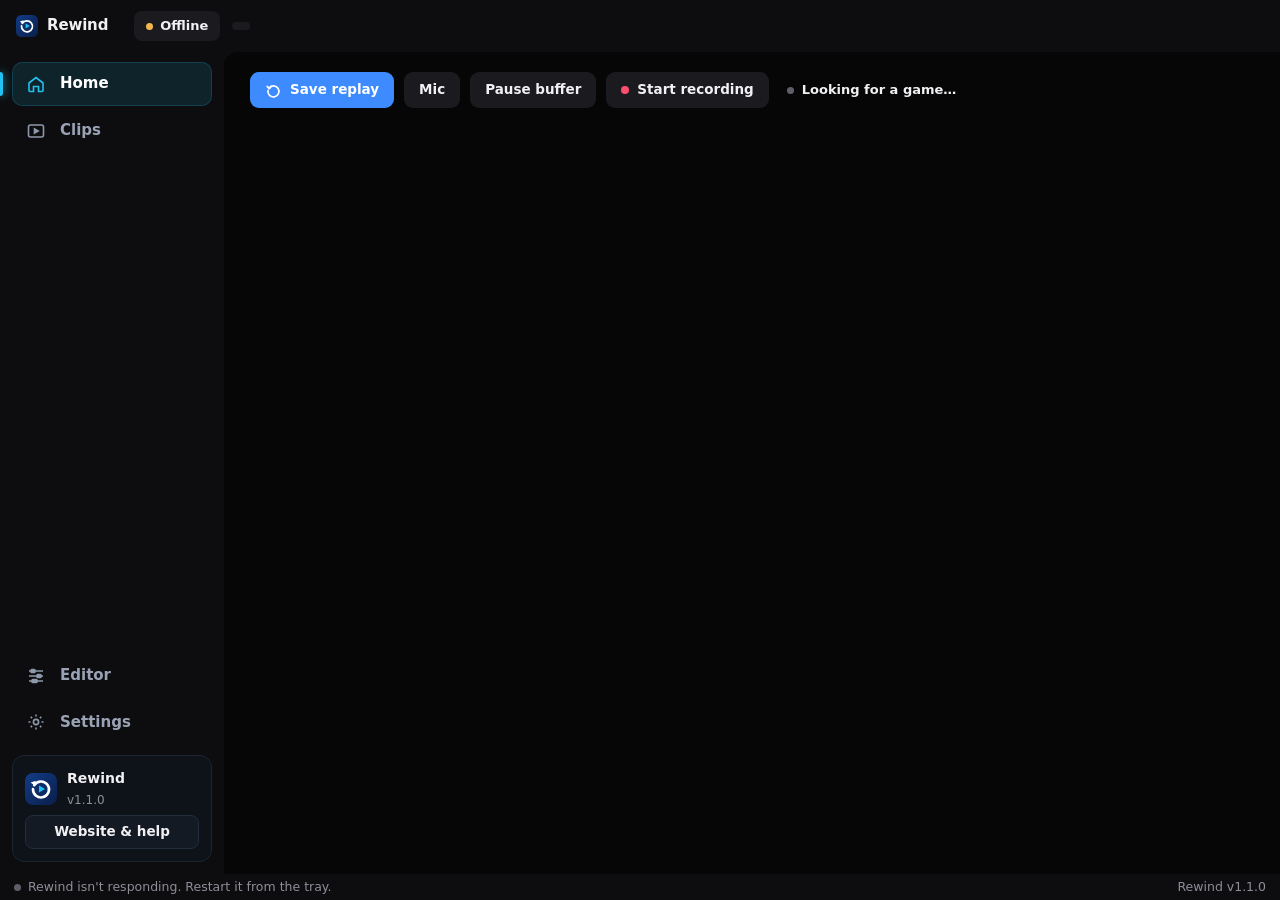
==== ui/index.html @ 93c22239 "Rewind v1.6.4" ====
<!DOCTYPE html>
<html lang="en">
<head>
<meta charset="utf-8">
<meta name="viewport" content="width=device-width, initial-scale=1">
<title>Rewind</title>
<style>
  :root {
    --chrome: #12161e;
    --canvas: #0e1219;
    --card: #151a23;
    --card-2: #1a202b;
    --line: #252c38;
    --line-2: #303848;
    --text: #e7ebf2;
    --muted: #8a93a4;
    --dim: #5c6577;
    --cyan: #22c1f1;
    --cyan-ink: #04202b;
    --cyan-soft: rgba(34, 193, 241, .14);
    --green: #3ddc84;
    --red: #f0566b;
    --amber: #f2b84b;
    color-scheme: dark;
  }
  * { box-sizing: border-box; }
  [hidden] { display: none !important; }
  html, body { height: 100%; }
  body {
    margin: 0; background: var(--chrome); color: var(--text); overflow: hidden;
    font: 14px/1.45 "Segoe UI Variable Text", "Segoe UI", system-ui, -apple-system, Roboto, sans-serif;
    display: grid; grid-template-rows: 44px 1fr 28px; grid-template-columns: 220px 1fr;
    grid-template-areas: "top top" "side main" "foot foot";
  }
  button, input, select { font: inherit; color: inherit; }
  button { cursor: pointer; }
  :focus-visible { outline: 2px solid var(--cyan); outline-offset: 2px; }

  /* title bar */
  .morewrap { display: flex; justify-content: center; padding: 18px 0 8px; }
  .top { grid-area: top; display: flex; align-items: center; padding: 0 0 0 14px; position: relative; user-select: none; }
  .brand { display: flex; align-items: center; gap: 9px; font-weight: 700; font-size: 14.5px; }
  .brand svg { width: 22px; height: 22px; }
  .crumb { color: var(--muted); font-size: 13px; padding-left: 12px; margin-left: 12px; border-left: 1px solid var(--line-2); }
  .pill {
    position: absolute; left: 50%; transform: translateX(-50%);
    display: inline-flex; align-items: center; gap: 7px; padding: 3px 12px; border-radius: 999px;
    font-size: 11.5px; font-weight: 700; letter-spacing: .08em; text-transform: uppercase;
    color: var(--green); background: rgba(61,220,132,.12); border: 1px solid rgba(61,220,132,.35);
  }
  .pill i { width: 7px; height: 7px; border-radius: 50%; background: currentColor; }
  .pill.paused { color: var(--muted); background: rgba(138,147,164,.1); border-color: var(--line-2); }
  .pill.saving { color: var(--cyan); background: var(--cyan-soft); border-color: rgba(34,193,241,.45); }
  .pill.error { color: var(--red); background: rgba(240,86,107,.12); border-color: rgba(240,86,107,.4); }
  .wincontrols { margin-left: auto; display: flex; height: 100%; }
  .wincontrols button {
    width: 46px; height: 100%; background: none; border: 0; color: var(--muted); display: grid; place-items: center;
  }
  .wincontrols button:hover { background: #1c222d; color: var(--text); }
  .wincontrols button.close:hover { background: #c42b1c; color: #fff; }
  .wincontrols button.on { color: var(--cyan); }
  .wincontrols svg { width: 14px; height: 14px; }

  /* sidebar */
  .side { grid-area: side; padding: 6px 10px 12px; display: flex; flex-direction: column; gap: 2px; }
  .nav {
    display: flex; align-items: center; gap: 12px; padding: 10px 12px; border-radius: 9px; border: 0;
    background: none; color: #c9cfda; text-align: left; font-size: 14.5px; font-weight: 600; position: relative;
  }
  .nav svg { width: 18px; height: 18px; color: var(--muted); }
  .nav:hover { background: #181d27; }
  .nav.active { background: #1a2130; color: var(--text); }
  .nav.active svg { color: var(--cyan); }
  .nav.active::before { content: ""; position: absolute; left: -10px; top: 9px; bottom: 9px; width: 3px; border-radius: 0 3px 3px 0; background: var(--cyan); }
  .nav .count { margin-left: auto; font-size: 12px; color: var(--muted); font-weight: 600; }
  .side .spacer { flex: 1; }
  .appcard { background: var(--card); border: 1px solid var(--line); border-radius: 12px; padding: 12px; margin-top: 8px; }
  .appcard .row { display: flex; align-items: center; gap: 10px; }
  .appcard svg { width: 32px; height: 32px; }
  .appcard b { display: block; font-size: 14px; }
  .appcard small { color: var(--muted); font-size: 12px; }
  .appcard .btn { width: 100%; margin-top: 10px; justify-content: center; }
  .appcard .btn + .btn { margin-top: 6px; }

  /* main panel */
  main {
    grid-area: main; margin: 0 10px 0 0; background: var(--canvas); border: 1px solid rgba(34,193,241,.55);
    border-radius: 14px; overflow-y: auto; scrollbar-color: #2a3240 transparent;
  }
  .page { display: none; padding: 24px 28px 40px; max-width: 1060px; margin: 0 auto; }
  .page.on { display: block; }
  h1 { font-size: 22px; margin: 0 0 4px; font-weight: 700; letter-spacing: -.01em; }
  .lede { color: var(--muted); margin: 0 0 20px; }

  .card { background: var(--card); border: 1px solid var(--line); border-radius: 12px; padding: 20px 22px; }
  .card + .card { margin-top: 16px; }
  .sect { display: flex; align-items: center; gap: 10px; font-size: 16px; font-weight: 700; margin: 0 0 4px; }
  .sect::before { content: ""; width: 3px; height: 16px; border-radius: 2px; background: var(--cyan); }
  .sect-note { color: var(--muted); margin: 0 0 16px; font-size: 13.5px; }

  .btn {
    display: inline-flex; align-items: center; gap: 8px; height: 34px; padding: 0 14px; border-radius: 8px;
    background: var(--card-2); border: 1px solid var(--line-2); font-weight: 600; font-size: 13.5px; white-space: nowrap;
  }
  .btn:hover { border-color: #3d4659; background: #1e2532; }
  .btn svg { width: 16px; height: 16px; }
  .btn.primary { background: var(--cyan); border-color: var(--cyan); color: var(--cyan-ink); }
  .btn.primary:hover { background: #4bcef5; }
  .btn.danger { color: var(--red); }
  .btn.danger.armed { background: var(--red); border-color: var(--red); color: #fff; }
  .btn:disabled { opacity: .5; cursor: default; }

  /* home hero */
  .hero { padding: 22px 22px 18px; }
  .hero-top { display: flex; align-items: flex-start; justify-content: space-between; gap: 20px; }
  .hero h2 { margin: 0; font-size: 26px; font-weight: 700; letter-spacing: -.015em; font-variant-numeric: tabular-nums; }
  .hero .how { margin: 6px 0 0; color: var(--muted); display: flex; align-items: center; gap: 8px; flex-wrap: wrap; }
  .keys { display: inline-flex; align-items: center; gap: 5px; }
  kbd {
    display: inline-block; min-width: 26px; padding: 2px 8px; border-radius: 6px; text-align: center;
    background: #222a37; border: 1px solid #343e50; border-bottom-width: 2px; color: var(--text);
    font: 600 12.5px/1.5 inherit; font-family: inherit;
  }
  .keys span { color: var(--dim); font-size: 12px; }
  .savebtn { height: 46px; padding: 0 22px; font-size: 15px; border-radius: 10px; }
  .savebtn svg { width: 18px; height: 18px; }
  .hero .err { margin: 12px 0 0; color: var(--red); font-size: 13.5px; }
  .hero .err:empty { display: none; }

  .tape { position: relative; margin-top: 20px; }
  .tape canvas { display: block; width: 100%; height: 160px; }
  .nowdot {
    position: absolute; right: -4px; top: 62px; width: 9px; height: 9px; border-radius: 50%;
    background: var(--cyan); box-shadow: 0 0 0 0 rgba(34,193,241,.5); animation: ping 2s ease-out infinite;
  }
  body.paused .nowdot, body.error .nowdot { background: var(--dim); animation: none; }
  @keyframes ping { 0% { box-shadow: 0 0 0 0 rgba(34,193,241,.55); } 70%, 100% { box-shadow: 0 0 0 10px rgba(34,193,241,0); } }
  .stats { display: flex; gap: 28px; margin-top: 14px; padding-top: 14px; border-top: 1px solid var(--line); flex-wrap: wrap; }
  .stat small { display: block; color: var(--muted); font-size: 12px; }
  .stat b { font-size: 14px; font-weight: 600; font-variant-numeric: tabular-nums; }

  .rowhead { display: flex; align-items: baseline; justify-content: space-between; margin: 28px 0 12px; }
  .rowhead h3 { margin: 0; font-size: 16px; }
  .link { background: none; border: 0; color: var(--cyan); font-weight: 600; padding: 0; }

  /* clips */
  .grid { display: grid; grid-template-columns: repeat(auto-fill, minmax(230px, 1fr)); gap: 14px; }
  .clip {
    background: var(--card); border: 1px solid var(--line); border-radius: 12px; overflow: hidden; padding: 0;
    text-align: left; display: block; width: 100%;
  }
  .clip:hover { border-color: #3a4457; }
  .clip:hover .shot img { transform: scale(1.03); }
  .shot { aspect-ratio: 16 / 9; background: #0a0d12; position: relative; overflow: hidden; }
  .shot img { width: 100%; height: 100%; object-fit: cover; display: block; transition: transform .25s; }
  .shot .new {
    position: absolute; left: 8px; top: 8px; background: var(--cyan); color: var(--cyan-ink);
    font-size: 11.5px; font-weight: 700; padding: 1px 8px; border-radius: 5px;
  }
  .clip .meta { padding: 10px 12px 12px; }
  .clip .meta b { display: block; font-size: 13.5px; white-space: nowrap; overflow: hidden; text-overflow: ellipsis; }
  .clip .meta small { color: var(--muted); font-size: 12px; font-variant-numeric: tabular-nums; }
  .empty {
    border: 1px dashed var(--line-2); border-radius: 12px; padding: 34px; text-align: center; color: var(--muted);
  }
  .empty b { display: block; color: var(--text); font-size: 15px; margin-bottom: 4px; }

  /* settings rows */
  .set { display: flex; align-items: center; justify-content: space-between; gap: 20px; padding: 12px 0; }
  .set + .set { border-top: 1px solid #1e2430; }
  .set .lbl b { display: block; font-weight: 600; }
  .set .lbl small { color: var(--muted); font-size: 12.5px; }
  .seg { display: inline-flex; background: #11161e; border: 1px solid var(--line-2); border-radius: 8px; overflow: hidden; flex-shrink: 0; }
  .seg button { background: none; border: 0; padding: 7px 14px; color: #b8c0cd; font-weight: 600; font-size: 13px; display: inline-flex; align-items: center; gap: 6px; }
  .seg button + button { border-left: 1px solid var(--line); }
  .seg button:hover { color: var(--text); }
  .seg button.on { background: var(--cyan); color: var(--cyan-ink); }
  .seg button:disabled { color: var(--dim); cursor: default; }
  .seg .dot { width: 6px; height: 6px; border-radius: 50%; background: var(--green); }
  .seg button.on .dot { background: var(--cyan-ink); }
  select {
    height: 36px; min-width: 240px; padding: 0 12px; border-radius: 8px; background: #11161e; border: 1px solid var(--line-2);
  }
  .switch { position: relative; width: 40px; height: 22px; flex-shrink: 0; }
  .switch input { position: absolute; opacity: 0; inset: 0; margin: 0; cursor: pointer; }
  .switch span { position: absolute; inset: 0; border-radius: 999px; background: #2a3140; transition: background .15s; pointer-events: none; }
  .switch span::after { content: ""; position: absolute; left: 3px; top: 3px; width: 16px; height: 16px; border-radius: 50%; background: #c5ccd8; transition: transform .15s; }
  .switch input:checked + span { background: var(--cyan); }
  .switch input:checked + span::after { transform: translateX(18px); background: #fff; }
  .switch input:focus-visible + span { outline: 2px solid var(--cyan); outline-offset: 2px; }
  .hk { display: flex; align-items: center; gap: 10px; }
  .hk.listening kbd { border-color: var(--cyan); }
  .warn { color: var(--amber); font-size: 12.5px; }
  .path { font-size: 12.5px; color: var(--muted); max-width: 420px; overflow: hidden; text-overflow: ellipsis; white-space: nowrap; direction: rtl; text-align: left; }
  .gpu-line { display: flex; align-items: center; gap: 10px; padding: 4px 0 14px; }
  .gpu-line i { width: 8px; height: 8px; border-radius: 50%; background: var(--green); flex-shrink: 0; }
  .gpu-line.cpu i { background: var(--amber); }
  .gpu-line small { display: block; color: var(--muted); font-size: 12.5px; }

  /* game bar + notice */
  .gamebar { display: flex; align-items: center; gap: 10px; margin-top: 14px; flex-wrap: wrap; }
  .chip {
    display: inline-flex; align-items: center; gap: 8px; height: 30px; padding: 0 12px; border-radius: 999px;
    background: #11161e; border: 1px solid var(--line-2); font-size: 13px; font-weight: 600; color: #c9cfda;
  }
  .chip i { width: 7px; height: 7px; border-radius: 50%; background: var(--dim); }
  .chip.live { border-color: rgba(61,220,132,.4); color: var(--text); }
  .chip.live i { background: var(--green); }
  .chip.away i { background: var(--amber); }
  .chip small { color: var(--muted); font-weight: 500; }
  .chip button { background: none; border: 0; color: var(--muted); padding: 0 0 0 2px; font-size: 15px; line-height: 1; }
  .chip button:hover { color: var(--text); }
  .notice {
    margin: 14px 0 0; padding: 10px 14px; border-radius: 9px; font-size: 13.5px;
    background: var(--cyan-soft); border: 1px solid rgba(34,193,241,.35); color: #cdeefb;
  }
  .notice:empty { display: none; }
  .chips { display: flex; flex-wrap: wrap; gap: 8px; }
  .filters { display: flex; flex-wrap: wrap; gap: 8px; margin: 0 0 16px; }
  .filters button { height: 32px; padding: 0 14px; border-radius: 999px; background: #11161e; border: 1px solid var(--line-2); font-weight: 600; font-size: 13px; color: #b8c0cd; }
  .filters button.on { background: var(--cyan); border-color: var(--cyan); color: var(--cyan-ink); }
  .stack { display: flex; flex-direction: column; align-items: flex-end; gap: 8px; }
  .subhead { font-weight: 600; margin: 4px 0 8px; }

  /* footer */
  footer { grid-area: foot; display: flex; align-items: center; justify-content: space-between; padding: 0 14px; font-size: 12.5px; color: var(--muted); }
  footer .st { display: flex; align-items: center; gap: 7px; }
  footer .st i { width: 7px; height: 7px; border-radius: 50%; background: var(--green); }
  body.paused footer .st i { background: var(--dim); }
  body.error footer .st i { background: var(--red); }

  /* player */
  .modal { position: fixed; inset: 0; background: rgba(5,7,11,.72); display: none; place-items: center; padding: 30px; z-index: 10; }
  .modal.on { display: grid; }
  .player { width: min(960px, 100%); background: var(--card); border: 1px solid var(--line-2); border-radius: 14px; overflow: hidden; }
  .player video { display: block; width: 100%; aspect-ratio: 16 / 9; max-height: 62vh; background: #000; }
  .player .bar { display: flex; align-items: center; gap: 10px; padding: 14px 16px; }
  .player input[type=text] {
    flex: 1; min-width: 0; height: 36px; padding: 0 12px; border-radius: 8px; background: #11161e; border: 1px solid var(--line-2);
  }
  .player .x { margin-left: 4px; }

  /* toasts */
  .toasts { position: fixed; right: 26px; bottom: 44px; display: flex; flex-direction: column; gap: 10px; z-index: 20; }
  .toast {
    width: 340px; background: #1a212d; border: 1px solid var(--line-2); border-left: 3px solid var(--cyan);
    border-radius: 10px; padding: 12px 14px; box-shadow: 0 12px 30px rgba(0,0,0,.4);
    animation: in .22s ease-out;
  }
  .toast.error { border-left-color: var(--red); }
  .toast b { display: block; font-size: 14px; }
  .toast small { display: block; color: var(--muted); white-space: nowrap; overflow: hidden; text-overflow: ellipsis; }
  .toast .acts { display: flex; gap: 8px; margin-top: 10px; }
  .toast .btn { height: 30px; font-size: 12.5px; }
  @keyframes in { from { transform: translateY(8px); opacity: 0; } }

  @media (prefers-reduced-motion: reduce) {
    .nowdot, .toast { animation: none; }
    .shot img { transition: none; }
  }
  @media (max-width: 860px) {
    body { grid-template-columns: 64px 1fr; }
    .nav span, .nav .count, .appcard, .crumb { display: none; }
    .hero-top { flex-direction: column; }
    .set { flex-direction: column; align-items: flex-start; }
  }

  /* ===== flat, dark, library-first look ===== */
  :root { --chrome: #0d0d0f; --canvas: #060607; --card: #131316; --card-2: #1b1b1f; --line: #202025; --line-2: #2c2c33;
    --text: #f1f1f3; --muted: #8e8e99; --dim: #5f5f69; --cyan: #3d8bff; --cyan-ink: #fff; --cyan-soft: rgba(61, 139, 255, .14); --accent: #3d8bff; }
  body { grid-template-columns: 224px 1fr; grid-template-rows: 52px 1fr 26px; background: var(--chrome);
    font-family: Inter, "Segoe UI Variable Text", "Segoe UI", system-ui, sans-serif; }

  /* title bar */
  .top { gap: 12px; padding-left: 16px; }
  .brand { font-size: 15px; letter-spacing: -.01em; }
  .pill { position: static; transform: none; margin-left: 14px; padding: 6px 12px; border-radius: 8px; background: var(--card-2); border: 0; box-shadow: none;
    color: var(--text); font-size: 13px; font-weight: 600; letter-spacing: 0; text-transform: none; }
  .pill i { background: #ef4458; }
  .pill.paused i { background: var(--dim); } .pill.saving i { background: var(--accent); } .pill.error i { background: #f2b84b; }
  .pill.paused, .pill.saving, .pill.error { color: var(--text); background: var(--card-2); border: 0; }
  .keychip { display: inline-flex; align-items: center; gap: 8px; padding: 4px 12px 4px 6px; border-radius: 8px; background: var(--card-2); font-size: 13px; font-weight: 600; }
  .keychip .keys { gap: 3px; } .keychip kbd { background: #2a2a31; border: 0; border-radius: 5px; padding: 1px 7px; font-size: 11.5px; font-weight: 700; min-width: 0; }
  .keychip .keys span { display: none; }

  /* sidebar: labelled items, teal active pill, app card at the bottom */
  .side { padding: 10px 12px 12px; gap: 3px; align-items: stretch; }
  .nav { width: auto; height: auto; padding: 11px 14px; justify-content: flex-start; gap: 14px; border-radius: 10px; font-size: 15px; font-weight: 600; color: #9aa3b5; }
  .nav span { display: inline; }
  .nav svg { width: 20px; height: 20px; color: #8e98ab; }
  .nav:hover { background: #12161d; color: #e7ebf2; }
  .nav.active { background: rgba(34, 193, 241, .12); color: #fff; box-shadow: inset 0 0 0 1px rgba(34, 193, 241, .18); }
  .nav.active svg { color: var(--accent2); }
  .nav.active::before { display: block; content: ""; position: absolute; left: -12px; top: 10px; bottom: 10px; width: 3px; border-radius: 0 3px 3px 0; background: var(--accent2); box-shadow: 0 0 10px var(--accent2); }
  .nav .count { margin-left: auto; font-size: 12px; color: var(--muted); }
  .appcard { background: #0e1219; border: 1px solid #1c2430; border-radius: 12px; padding: 12px; margin: 8px 0 0; }
  .appcard .row { display: flex; }
  .appcard .btn { width: 100%; height: 34px; padding: 0 12px; justify-content: center; font-size: 13.5px; border-radius: 8px; margin-top: 10px; background: #141a24; border: 1px solid #232d3d; }
  .appcard .btn:hover { background: #19212e; }
  .appcard #updatebtn { background: #25c26e; border-color: transparent; color: #04170d; margin-top: 10px; }
  .appcard #updatebtn + #sitebtn { margin-top: 6px; }
  :root { --accent2: #22c1f1; }

  /* content */
  main { margin: 0; border: 0; border-radius: 14px 0 0 0; background: var(--canvas); }
  .page { max-width: none; padding: 20px 26px 40px; }
  .btn { border-radius: 9px; background: var(--card-2); border-color: transparent; height: 36px; }
  .btn:hover { background: #24242a; border-color: transparent; }
  .btn.primary, .seg button.on, .filters button.on { background: var(--accent); border-color: transparent; color: #fff; }
  .btn.primary:hover { background: #5599ff; filter: none; }
  .btn.on { background: #1d2c4a; color: #8db9ff; }
  .card { background: var(--card); border: 0; border-radius: 12px; }
  .sect::before { display: none; }
  .seg { background: #0e0e11; border-color: var(--line-2); }
  .switch input:checked + span { background: var(--accent); }
  select { background: #0e0e11; }

  .toolbar { display: flex; align-items: center; gap: 10px; flex-wrap: wrap; margin-bottom: 8px; }
  .toolbar .btn svg { width: 17px; height: 17px; }
  .toolbar .chip { margin-left: 8px; background: none; border: 0; padding: 0; color: var(--text); }
  .statline { color: var(--muted); font-size: 12.5px; }
  .toolbar .count { margin-left: auto; color: var(--muted); font-size: 13px; }
  .notice { border-radius: 9px; }
  .err { color: #ff6b7d; font-size: 13.5px; margin: 6px 0 0; } .err:empty { display: none; }
  .hero2 { display: none; }

  .gh { margin: 26px 0 12px; font-size: 20px; font-weight: 700; letter-spacing: -.01em; }
  .grid { grid-template-columns: repeat(auto-fill, minmax(270px, 1fr)); gap: 16px; }
  .clip { background: var(--card); border: 0; border-radius: 12px; overflow: hidden; display: block; cursor: pointer; transition: background .15s; }
  .clip:hover { background: #18181c; }
  .clip:hover .shot img { transform: none; }
  .clip .shot { aspect-ratio: 16 / 9; position: relative; background: #000; }
  .clip .shot img { width: 100%; height: 100%; object-fit: cover; display: block; }
  .dur { position: absolute; right: 8px; bottom: 8px; padding: 1px 7px; border-radius: 6px; background: rgba(0,0,0,.72); font-size: 12px; font-weight: 700; font-variant-numeric: tabular-nums; }
  .clip .shot .new { left: 8px; top: 8px; background: var(--accent); color: #fff; box-shadow: none; border-radius: 6px; font-size: 11px; }
  .cbody { padding: 12px 14px 4px; }
  .cbody b { display: block; font-size: 15px; font-weight: 700; white-space: nowrap; overflow: hidden; text-overflow: ellipsis; }
  .cmeta { display: flex; align-items: center; gap: 6px; margin-top: 3px; color: var(--muted); font-size: 12.5px; white-space: nowrap; overflow: hidden; }
  .cmeta i { width: 3px; height: 3px; border-radius: 50%; background: var(--dim); flex-shrink: 0; }
  .cacts { display: flex; align-items: center; justify-content: space-between; padding: 8px 12px 12px 14px; }
  .watch { display: inline-flex; align-items: center; gap: 8px; font-weight: 650; font-size: 14px; color: #d8d8de; }
  .watch svg { width: 16px; height: 16px; }
  .clip:hover .watch { color: #fff; }
  .ico { width: 32px; height: 32px; border-radius: 8px; border: 0; background: none; color: var(--muted); display: grid; place-items: center; }
  .ico:hover { background: #26262c; color: #fff; }
  .ico svg { width: 18px; height: 18px; }
  .empty { border-color: var(--line-2); }
  .rowhead { margin-top: 18px; }
  .filters button { background: var(--card-2); border-color: transparent; }

  footer { background: none; }
  @media (max-width: 860px) { body { grid-template-columns: 68px 1fr; } .keychip { display: none; } .nav { justify-content: center; padding: 11px 0; } .nav span, .nav .count, .appcard { display: none; } }

  /* ===== player + trim editor ===== */
  .modal { background: rgba(2, 2, 3, .88); gap: 14px; grid-auto-flow: column; grid-template-columns: 56px minmax(0, 1060px) 56px; justify-content: center; align-items: center; padding: 20px; }
  .navarrow { width: 48px; height: 48px; border-radius: 50%; border: 0; background: rgba(255,255,255,.06); color: #fff; display: grid; place-items: center; }
  .navarrow:hover { background: rgba(255,255,255,.14); } .navarrow:disabled { opacity: .25; cursor: default; }
  .navarrow svg { width: 24px; height: 24px; }
  .viewer { background: #0e0e10; border-radius: 14px; overflow: hidden; display: flex; flex-direction: column; max-height: calc(100vh - 40px); }
  .vhead { display: flex; align-items: center; gap: 10px; padding: 12px 14px; }
  .vhead input { flex: 1; min-width: 0; height: 36px; padding: 0 10px; border-radius: 8px; border: 1px solid transparent; background: transparent; font-size: 16px; font-weight: 700; }
  .vhead input:hover { background: #17171a; } .vhead input:focus { background: #17171a; border-color: var(--line-2); outline: 0; }
  .vmeta { color: var(--muted); font-size: 12.5px; white-space: nowrap; }
  .vstage { position: relative; background: #000; height: min(52vh, 560px); flex: none; overflow: hidden; cursor: pointer; }
  .vstage video { position: absolute; inset: 0; width: 100%; height: 100%; object-fit: contain; display: block; }
  .vbar { position: absolute; left: 0; right: 0; bottom: 0; padding: 40px 14px 8px; background: linear-gradient(transparent, rgba(0,0,0,.78)); opacity: 0; transition: opacity .15s; cursor: default; }
  .vstage:hover .vbar, .vstage.paused .vbar { opacity: 1; }
  .vprog { height: 4px; border-radius: 2px; background: rgba(255,255,255,.25); margin-bottom: 6px; position: relative; cursor: pointer; }
  .vprog i { position: absolute; left: 0; top: 0; bottom: 0; width: 0; border-radius: 2px; background: #fff; }
  .vctl { display: flex; align-items: center; gap: 10px; font-size: 13px; font-weight: 600; font-variant-numeric: tabular-nums; }
  .vctl button { width: 34px; height: 34px; border: 0; border-radius: 8px; background: none; color: #fff; display: grid; place-items: center; }
  .vctl button:hover { background: rgba(255,255,255,.14); } .vctl svg { width: 20px; height: 20px; }
  .vctl input[type=range] { width: 84px; accent-color: #fff; }
  .grow { flex: 1; }

  .editor { padding: 12px 18px 6px; position: relative; z-index: 1; background: #0e0e10; flex: none; }
  .ruler { position: relative; height: 26px; margin: 0 0 4px; color: #9a9aa5; font-size: 12px; font-variant-numeric: tabular-nums; user-select: none; }
  .ruler span { position: absolute; top: 0; transform: translateX(-50%); }
  .ruler span:first-child { transform: none; } .ruler span.last { transform: translateX(-100%); }
  .ruler i { position: absolute; bottom: 0; width: 1px; height: 5px; background: #4a4a54; }
  .ruler i.big { height: 9px; background: #6a6a76; }
  .strip { position: relative; height: 60px; border-radius: 9px; background: #17171a; user-select: none; touch-action: none; cursor: pointer; }
  .strip canvas { position: absolute; inset: 0; width: 100%; height: 100%; border-radius: 9px; }
  .dim { position: absolute; top: 0; bottom: 0; background: rgba(0,0,0,.66); pointer-events: none; }
  .dim.l { left: 0; border-radius: 9px 0 0 9px; } .dim.r { right: 0; border-radius: 0 9px 9px 0; }
  .strip .sel { position: absolute; top: -2px; bottom: -2px; border: 2px solid #fff; border-radius: 9px; pointer-events: none; }
  .h { position: absolute; top: -2px; bottom: -2px; width: 14px; background: #fff; pointer-events: auto; cursor: ew-resize; }
  .h::after { content: ""; position: absolute; left: 50%; top: 50%; width: 2px; height: 20px; margin: -10px 0 0 -1px; border-radius: 1px; background: #222; }
  .h.l { left: -9px; border-radius: 8px 0 0 8px; } .h.r { right: -9px; border-radius: 0 8px 8px 0; }
  .playhead { position: absolute; top: -8px; bottom: -4px; width: 2px; margin-left: -1px; background: var(--accent); pointer-events: none; box-shadow: 0 0 0 1px rgba(0,0,0,.4); }
  .playhead::before { content: ""; position: absolute; left: -4px; top: 0; width: 10px; height: 10px; border-radius: 50%; background: var(--accent); }
  .erow { display: flex; align-items: center; gap: 10px; padding: 14px 0 10px; flex-wrap: wrap; }
  .tinfo { color: var(--muted); font-size: 13px; font-variant-numeric: tabular-nums; } .tinfo b { color: var(--text); }
  .vhint { margin: 0; padding: 4px 18px 14px; color: var(--dim); font-size: 12.5px; text-align: center; }
  .vhint kbd { padding: 0 6px; font-size: 11px; }
  @media (max-width: 860px) { .modal { grid-template-columns: minmax(0, 1fr); } .navarrow { display: none; } .vmeta { display: none; } }

  /* ===== selecting clips ===== */
  .chk { position: absolute; left: 8px; top: 8px; width: 24px; height: 24px; border-radius: 7px; border: 2px solid rgba(255,255,255,.85); background: rgba(0,0,0,.45);
    color: transparent; display: grid; place-items: center; padding: 0; opacity: 0; transition: opacity .12s; z-index: 2; }
  .chk svg { width: 15px; height: 15px; }
  .clip:hover .chk, .clip:focus-within .chk, body.selecting .chk { opacity: 1; }
  .clip.picked .chk { background: var(--accent); border-color: var(--accent); color: #fff; opacity: 1; }
  .clip.picked { background: #172033; box-shadow: inset 0 0 0 2px var(--accent); }
  .clip.picked .shot img { filter: brightness(.7); }
  .clip .shot .new { left: 40px; }
  .selbar { position: fixed; left: calc(50% + 112px); bottom: 42px; transform: translateX(-50%); z-index: 8; display: flex; align-items: center; gap: 10px;
    padding: 10px 12px 10px 18px; border-radius: 14px; background: #1a1a1f; border: 1px solid #2c2c33; box-shadow: 0 14px 40px rgba(0,0,0,.6); }
  .selbar span { font-weight: 700; margin-right: 8px; white-space: nowrap; }
  .selbar .btn.danger { background: #3a1a20; color: #ff7b8c; } .selbar .btn.danger.armed { background: #e0364f; color: #fff; }

  /* ===== update banner ===== */
  .updbar { position: sticky; top: 0; z-index: 6; display: flex; align-items: center; gap: 16px; margin: 0; padding: 12px 22px;
    background: linear-gradient(90deg, rgba(34, 193, 241, .16), rgba(34, 193, 241, .06)); border-bottom: 1px solid rgba(34, 193, 241, .3); backdrop-filter: blur(8px); }
  .updtext { flex: 1; min-width: 0; font-size: 14px; } .updtext b { font-weight: 700; } .updtext span { color: #b7c2d6; }
  .updprog { height: 4px; border-radius: 2px; background: rgba(255,255,255,.12); margin-top: 8px; max-width: 420px; overflow: hidden; }
  .updprog i { display: block; height: 100%; width: 0; background: var(--accent2); transition: width .2s; }
  .updbtns { display: flex; gap: 8px; flex-shrink: 0; }
  .updbtns .btn { height: 32px; font-size: 13px; }

  /* ===== vertical formats ===== */
  .vrow { display: flex; height: min(52vh, 560px); flex: none; background: #000; }
  .vrow .vstage { flex: 1; height: 100%; min-width: 0; }
  .vpanel { display: flex; flex-direction: column; align-items: center; gap: 6px; padding: 10px 14px; background: #08080a; border-left: 1px solid #1c1c20; width: calc(min(52vh, 560px) * 0.5625 + 28px); flex: none; }
  .vpanel[hidden] { display: none; }
  .vpanel canvas { flex: 1; min-height: 0; aspect-ratio: 9 / 16; max-width: 100%; border-radius: 10px; background: #000; cursor: grab; touch-action: none; }
  .vpanel canvas:active { cursor: grabbing; }
  .vpl { color: var(--dim); font-size: 11.5px; }
  .fmtrow { display: flex; align-items: center; gap: 12px; flex-wrap: wrap; padding: 2px 0 12px; }
  .fmtrow .fl { color: var(--muted); font-size: 13px; font-weight: 600; }
  .fmtrow .seg button { padding: 6px 12px; }
  .zoomctl { display: inline-flex; align-items: center; gap: 8px; font-size: 13px; color: var(--muted); } .zoomctl input { width: 130px; accent-color: #fff; } .zoomctl b { color: var(--text); min-width: 34px; }
  .fnote { color: var(--dim); font-size: 12.5px; }
  @media (max-width: 860px) { .vpanel { width: 160px; } }

  /* ===== hotkeys ===== */
  .hkrow .lbl { display: flex; align-items: center; gap: 14px; }
  .hkic { width: 30px; height: 30px; border-radius: 8px; display: grid; place-items: center; flex-shrink: 0; background: #1b1b1f; }
  .hkic svg { width: 18px; height: 18px; } .hkic.hkclip { color: #c8f24a; } .hkic.rec { color: #3ddc84; } .hkic.bm { color: #a78bfa; }
  .hkctl { display: flex; align-items: center; gap: 10px; }
  .hkkey { min-width: 230px; height: 42px; padding: 0 14px; border-radius: 10px; border: 1px solid transparent; background: #050506; color: #fff; font-weight: 700; font-size: 13px; display: inline-flex; align-items: center; justify-content: center; gap: 6px; }
  .hkkey:hover { border-color: #34343c; } .hkkey.listening { border-color: var(--accent); color: var(--accent); }
  .hkkey svg { width: 16px; height: 16px; } .hkkey .keys { gap: 4px; } .hkkey kbd { background: #1d1d22; border: 0; padding: 1px 8px; }
  .hkctl select { height: 42px; min-width: 150px; border-radius: 10px; background: #050506; border: 1px solid transparent; }
  .hkx { font-size: 20px; line-height: 1; }
  .hkctl select.hkmode { min-width: 128px; }
  @media (max-width: 1000px) { .hkkey { min-width: 140px; } }

  /* ===== long recording on Home ===== */
  #recbtn.recording { background: #3a1a20; color: #ff7b8c; }
  #recbtn.recording::before { content: ""; width: 8px; height: 8px; border-radius: 50%; background: #ff4d6d; animation: rec 1.6s infinite; }
  #recbtn:not(.recording)::before { content: ""; width: 8px; height: 8px; border-radius: 50%; background: #ff4d6d; }

  /* ===== bookmarks in the player ===== */
  .bmflag { position: absolute; top: 2px; width: 18px; height: 22px; margin-left: -9px; color: #a78bfa; cursor: pointer; display: grid; place-items: center; }
  .bmflag svg { width: 15px; height: 15px; } .bmflag:hover { color: #fff; }

  /* ===== share menu ===== */
  .sharewrap { position: relative; }
  .sharemenu { position: absolute; right: 0; top: 46px; width: 360px; z-index: 30; background: #17171b; border: 1px solid #2c2c33; border-radius: 14px; padding: 6px 16px 14px; box-shadow: 0 18px 50px rgba(0,0,0,.6); }
  .shr { padding: 12px 0; border-bottom: 1px solid #25252b; } .shr:last-of-type { border-bottom: 0; }
  .shr b { display: block; font-size: 14px; } .shr small { display: block; color: var(--muted); font-size: 12.5px; margin: 2px 0 9px; }
  .linkrow { display: flex; gap: 8px; align-items: center; margin-top: 4px; } .linkrow select { flex: 1; height: 34px; min-width: 0; }
  .linkrow input { flex: 1; min-width: 0; height: 34px; border-radius: 8px; border: 1px solid var(--line-2); background: #0e0e11; padding: 0 10px; }
  .consent { margin-top: 10px; padding: 10px 12px; border-radius: 10px; background: #1f1c10; border: 1px solid #4a4220; font-size: 12.5px; } .consent p { margin: 0 0 8px; color: #e9dfae; }
  .shstat { margin: 4px 0 0; font-size: 12.5px; color: var(--muted); min-height: 16px; } .shstat.bad { color: #ff7b8c; }
</style>
<link rel="stylesheet" href="/editor.css">
</head>
<body class="paused">

<svg width="0" height="0" style="position:absolute" aria-hidden="true">
  <defs>
    <linearGradient id="lg" x1="0" y1="0" x2="1" y2="1"><stop offset="0" stop-color="#123b86"/><stop offset="1" stop-color="#0a1f4a"/></linearGradient>
    <symbol id="logo" viewBox="0 0 32 32">
      <rect width="32" height="32" rx="8" fill="url(#lg)"/>
      <path d="M9.2 12.2A8 8 0 1 1 8 16" fill="none" stroke="#fff" stroke-width="2.6" stroke-linecap="round"/>
      <path d="M5.6 9.6l3.9 3 1.4-4.8z" fill="#fff"/>
      <path d="M14 12.4v7.2l6-3.6z" fill="#22c1f1"/>
    </symbol>
  </defs>
</svg>

<div class="top pywebview-drag-region">
  <div class="brand"><svg><use href="#logo"/></svg>Rewind</div>
  <div class="pill paused" id="pill"><i></i><span>Starting</span></div>
  <div class="keychip" id="topkey"></div>
  <div class="wincontrols" id="wc" hidden>
    <button id="pin" title="Keep on top" aria-label="Keep on top"><svg viewBox="0 0 16 16" fill="none" stroke="currentColor" stroke-width="1.4"><path d="M10 1.5l4.5 4.5-2.3.8-2.6 2.6.4 3.1-1.2 1.2-2.6-2.6L2.5 14.8 1.2 13.5l3.7-3.7L2.3 7.2l1.2-1.2 3.1.4 2.6-2.6z"/></svg></button>
    <button data-w="minimize" aria-label="Minimize"><svg viewBox="0 0 16 16" stroke="currentColor"><path d="M3 8.5h10"/></svg></button>
    <button data-w="maximize" aria-label="Maximize"><svg viewBox="0 0 16 16" fill="none" stroke="currentColor"><rect x="3.5" y="3.5" width="9" height="9" rx="1"/></svg></button>
    <button data-w="close" class="close" aria-label="Close"><svg viewBox="0 0 16 16" stroke="currentColor" stroke-width="1.2"><path d="M3.5 3.5l9 9M12.5 3.5l-9 9"/></svg></button>
  </div>
</div>

<nav class="side" aria-label="Pages">
  <button class="nav active" data-page="home"><svg viewBox="0 0 20 20" fill="none" stroke="currentColor" stroke-width="1.6"><path d="M3 9l7-5.5L17 9v7.5a1 1 0 0 1-1 1h-3.5v-5h-5v5H4a1 1 0 0 1-1-1z"/></svg><span>Home</span></button>
  <button class="nav" data-page="clips"><svg viewBox="0 0 20 20" fill="none" stroke="currentColor" stroke-width="1.6"><rect x="2.5" y="4" width="15" height="12" rx="2"/><path d="M8.5 7.8v4.4l3.7-2.2z" fill="currentColor"/></svg><span>Clips</span><span class="count" id="navcount"></span></button>
  <div class="spacer"></div>
  <button class="nav" data-editor="1"><svg viewBox="0 0 20 20" fill="none" stroke="currentColor" stroke-width="1.6"><path d="M3 5h14M3 10h14M3 15h14"/><rect x="5" y="3.5" width="4" height="3" rx=".8" fill="currentColor"/><rect x="11" y="8.5" width="4" height="3" rx=".8" fill="currentColor"/><rect x="6" y="13.5" width="5" height="3" rx=".8" fill="currentColor"/></svg><span>Editor</span></button>
  <button class="nav" data-page="settings"><svg viewBox="0 0 20 20" fill="none" stroke="currentColor" stroke-width="1.6"><circle cx="10" cy="10" r="2.6"/><path d="M10 2.5v2M10 15.5v2M2.5 10h2M15.5 10h2M4.7 4.7l1.4 1.4M13.9 13.9l1.4 1.4M4.7 15.3l1.4-1.4M13.9 6.1l1.4-1.4"/></svg><span>Settings</span></button>
  <div class="appcard">
    <div class="row"><svg><use href="#logo"/></svg><div><b>Rewind</b><small id="ver">v1.1.0</small></div></div>
    <button class="btn primary" id="updatebtn" hidden>Update available</button>
    <button class="btn" id="sitebtn">Website &amp; help</button>
  </div>
</nav>

<main id="main">
  <div class="updbar" id="updbar" hidden>
    <div class="updtext"><b id="updtitle"></b> <span id="updsub"></span><div class="updprog" id="updprog" hidden><i id="updfill"></i></div></div>
    <div class="updbtns"><button class="btn primary" id="updnow">Update now</button><button class="btn" id="updlater">Later</button><button class="btn" id="updskip">Skip</button></div>
  </div>
  <!-- HOME -->
  <section class="page on" id="page-home">
    <div class="toolbar">
      <button class="btn primary" id="savebtn">
        <svg viewBox="0 0 20 20" fill="none" stroke="currentColor" stroke-width="2" stroke-linecap="round" stroke-linejoin="round"><path d="M4.5 7.5A6.5 6.5 0 1 1 3.5 10"/><path d="M2.6 5.2l2.4 2.6 2.4-2.6"/></svg>Save replay
      </button>
      <button class="btn" id="micbtn" title="Turn your microphone on or off in clips">Mic</button>
      <button class="btn" id="togglebtn">Pause buffer</button>
      <button class="btn" id="recbtn" title="Record everything until you stop it">Start recording</button>
      <button class="btn" id="bmbtn" hidden>Bookmark</button>
      <span class="chip" id="gamechip"><i></i><span id="gametext">Looking for a game…</span></span>
      <span class="statline" id="statline"></span>
      <span class="count" id="clipcount"></span>
    </div>
    <p class="notice" id="notice"></p>
    <p class="err" id="err"></p>
    <div id="recent"></div>
  </section>

  <!-- CLIPS -->
  <section class="page" id="page-clips">
    <div class="rowhead" style="margin-top:0">
      <div><h1>Clips</h1><p class="lede" id="clipsub" style="margin:0"></p></div>
      <button class="btn" id="openfolder">Open folder</button>
    </div>
    <div style="height:16px"></div>
    <div class="filters" id="filters"></div>
    <div id="allclips"></div>
  </section>

  <!-- SETTINGS -->
  <section class="page" id="page-settings">
    <div class="card" id="hotkeycard">
      <div class="sect">Hotkeys</div>
      <p class="sect-note">They work while a game is in focus. Use any key, on its own or with Ctrl, Alt or Shift.</p>
      <div class="set hkrow">
        <div class="lbl"><span class="hkic hkclip"><svg viewBox="0 0 24 24" fill="none" stroke="currentColor" stroke-width="2" stroke-linecap="round" stroke-linejoin="round"><circle cx="6" cy="6" r="3"/><circle cx="6" cy="18" r="3"/><path d="M20 4L8.1 15.9M14.5 14.5L20 20M8.1 8.1L12 12"/></svg></span><div><b>Clip</b><small id="hkn-clip">Save the previous moment of gameplay</small></div></div>
        <div class="hkctl"><button class="hkkey" id="hkb-clip"></button><select id="hk-length" aria-label="Clip length"></select><select class="hkmode" data-mode="clip" aria-label="Tap or long press"></select></div>
      </div>
      <div class="set hkrow">
        <div class="lbl"><span class="hkic rec"><svg viewBox="0 0 24 24" fill="none" stroke="currentColor" stroke-width="2" stroke-linecap="round" stroke-linejoin="round"><rect x="3" y="5" width="18" height="14" rx="2"/><path d="M7 5v14M17 5v14M3 10h4M3 14h4M17 10h4M17 14h4"/></svg></span><div><b>Start / stop long recording</b><small id="hkn-record">Start or stop a full recording of your gameplay</small></div></div>
        <div class="hkctl"><button class="hkkey" id="hkb-record"></button><select class="hkmode" data-mode="record" aria-label="Tap or long press"></select><button class="ico hkx" data-clear="record" title="Remove this hotkey" aria-label="Remove this hotkey">&times;</button></div>
      </div>
      <div class="set hkrow">
        <div class="lbl"><span class="hkic bm"><svg viewBox="0 0 24 24" fill="currentColor"><path d="M6 3h12v18l-6-4-6 4z"/></svg></span><div><b>Bookmark</b><small id="hkn-bookmark">Add a bookmark to your current long recording</small></div></div>
        <div class="hkctl"><button class="hkkey" id="hkb-bookmark"></button><select class="hkmode" data-mode="bookmark" aria-label="Tap or long press"></select><button class="ico hkx" data-clear="bookmark" title="Remove this hotkey" aria-label="Remove this hotkey">&times;</button></div>
      </div>
    </div>

    <div class="card">
      <div class="sect">Replay</div>
      <p class="sect-note">How much Rewind keeps, and how you save it.</p>
      <div class="set">
        <div class="lbl"><b>Replay length</b><small>Longer replays use more disk space while buffering.</small></div>
        <div class="seg" id="seg-length"></div>
      </div>
      <div class="set">
        <div class="lbl"><b>Sound when saved</b><small>So you know it worked without leaving the game.</small></div>
        <div class="stack"><div class="seg" id="seg-sound"></div><div style="display:flex;gap:8px;align-items:center"><div class="seg" id="seg-volume"></div><button class="btn" id="playsound">Play</button></div></div>
      </div>
      <div class="set">
        <div class="lbl"><b>"Clip captured" pop-up</b><small>A card at the top left of the screen being recorded when a clip is saved. It isn't recorded in your clips.</small></div>
        <div style="display:flex;gap:10px;align-items:center"><button class="btn" id="previewtoast">Preview</button><label class="switch"><input type="checkbox" id="opt-toast"><span></span></label></div>
      </div>
    </div>

    <div class="card">
      <div class="sect">Games</div>
      <p class="sect-note">Rewind spots the game you're playing and names clips after it.</p>
      <div class="gpu-line" id="nowline"><i></i><div><b id="now-title">No game in front right now</b><small id="now-sub">Open a game and it shows up here.</small></div></div>
      <div class="set">
        <div class="lbl"><b>Only record while playing</b><small>The buffer starts when a game opens and stops when it closes.</small></div>
        <label class="switch"><input type="checkbox" id="opt-gameonly"><span></span></label>
      </div>
      <div class="set">
        <div class="lbl"><b>A folder for each game</b><small>Saves to Rewind\Valorant, Rewind\Roblox and so on.</small></div>
        <label class="switch"><input type="checkbox" id="opt-gamefolders"><span></span></label>
      </div>
      <div class="set">
        <div class="lbl"><b>How to record games</b><small id="cap-note">Automatic records the screen, and switches to the game's own window if the game shows up black.</small></div>
        <div class="seg" id="seg-capture"></div>
      </div>
      <div class="set" id="wg-row">
        <div class="lbl"><b>Recorded through their window</b><small>Games that came out black on screen capture. Remove one to try the screen again.</small></div>
        <div class="chips" id="wg-chips"></div>
      </div>
      <div class="set" id="recent-row">
        <div class="lbl"><b>Games Rewind has seen</b><small>Press × on anything that isn't a game.</small></div>
        <div class="chips" id="recent-chips"></div>
      </div>
      <div class="set" id="ignored-row">
        <div class="lbl"><b>Not games</b><small>Rewind ignores these.</small></div>
        <div class="chips" id="ignored-chips"></div>
      </div>
    </div>

    <div class="card">
      <div class="sect">Video</div>
      <p class="sect-note">Changing these restarts the buffer.</p>
      <div class="gpu-line" id="gpuline"><i></i><div><b id="gpu-title">Checking your graphics card…</b><small id="gpu-sub"></small></div></div>
      <p class="sect-note" id="gpu-found" style="margin:-6px 0 12px"></p>
      <div class="set">
        <div class="lbl"><b>Encoder</b><small>The graphics card encodes with almost no effect on your game.</small></div>
        <div class="seg" id="seg-encoder"></div>
      </div>
      <div class="set">
        <div class="lbl"><b>Display</b><small>Which screen to record.</small></div>
        <select id="opt-monitor"></select>
      </div>
      <div class="set">
        <div class="lbl"><b>Screen capture</b><small id="cap-in-note">Automatic uses the fast method and switches by itself if your PC can't.</small></div>
        <div class="seg" id="seg-capin"></div>
      </div>
      <div class="set">
        <div class="lbl"><b>Frame rate</b></div>
        <div class="seg" id="seg-fps"></div>
      </div>
      <div class="set">
        <div class="lbl"><b>Quality</b><small>Best looks sharper in fast motion and makes bigger files.</small></div>
        <div class="seg" id="seg-quality"></div>
      </div>
    </div>

    <div class="card">
      <div class="sect">Audio</div>
      <p class="sect-note">Changing these restarts the buffer.</p>
      <div class="set">
        <div class="lbl"><b>Game and desktop sound</b><small>Everything you hear through your speakers or headset.</small></div>
        <label class="switch"><input type="checkbox" id="opt-desktop"><span></span></label>
      </div>
      <div class="set" id="outw">
        <div class="lbl"><b>Sound to record</b><small>Pick your headphones or speakers, or follow whatever Windows is using.</small></div>
        <select id="opt-outdev"></select>
      </div>
      <div class="set">
        <div class="lbl"><b>Microphone</b><small>Mixes your voice into the replay.</small></div>
        <label class="switch"><input type="checkbox" id="opt-mic"><span></span></label>
      </div>
      <div class="set" id="microw">
        <div class="lbl"><b>Microphone to use</b></div>
        <select id="opt-micdev"></select>
      </div>
    </div>

    <div class="card">
      <div class="sect">Storage</div>
      <p class="sect-note">Where saved replays go.</p>
      <div class="set">
        <div class="lbl"><b>Clips folder</b><small class="path" id="clipsdir"></small></div>
        <div style="display:flex;gap:8px"><button class="btn" id="openfolder3">Open</button><button class="btn" id="pickfolder">Change</button></div>
      </div>
    </div>

    <div class="card" id="updates">
      <div class="sect">Updates</div>
      <p class="sect-note">Rewind updates itself. New versions come from the Rewind page on GitHub.</p>
      <div class="gpu-line" id="upline"><i></i><div><b id="up-title">Rewind is up to date</b><small id="up-sub"></small></div></div>
      <div class="set">
        <div class="lbl"><b id="up-ver">Version</b><small id="up-notes">Checks for updates by itself every few hours.</small></div>
        <button class="btn primary" id="upcheck">Check for updates</button>
      </div>
      <div class="set">
        <div class="lbl"><b>Download updates in the background</b><small>So Update now is instant. Rewind never restarts without asking.</small></div>
        <label class="switch"><input type="checkbox" id="opt-autoupdate"><span></span></label>
      </div>
    </div>

    <div class="card">
      <div class="sect">App</div>
      <p class="sect-note">Rewind only records while it's running.</p>
      <div class="set">
        <div class="lbl"><b>Keep running in the tray when closed</b><small>Closing the window keeps the buffer going. Quit from the tray icon.</small></div>
        <label class="switch"><input type="checkbox" id="opt-tray"><span></span></label>
      </div>
      <div class="set">
        <div class="lbl"><b>Something not working?</b><small id="diag-note">Copies a short report (your graphics card, what Rewind tried, recent errors) to paste to whoever is helping you.</small></div>
        <div style="display:flex;gap:8px"><button class="btn primary" id="copydiag">Copy report</button><button class="btn" id="openlog">Show log file</button></div>
      </div>
      <div class="set">
        <div class="lbl"><b>Start with Windows</b><small>Opens Rewind in the tray when you sign in, so you never miss a clip.</small></div>
        <label class="switch"><input type="checkbox" id="opt-autostart"><span></span></label>
      </div>
      <div class="set">
        <div class="lbl"><b>Start hidden in the tray</b><small>Useful with a startup shortcut.</small></div>
        <label class="switch"><input type="checkbox" id="opt-hidden"><span></span></label>
      </div>
    </div>
  </section>
</main>

<footer>
  <div class="st"><i></i><span id="foot">Starting</span></div>
  <div id="footver">Rewind v1.1.0</div>
</footer>

<div class="modal" id="modal" role="dialog" aria-modal="true" aria-label="Replay player">
  <button class="navarrow" id="prevclip" aria-label="Previous clip"><svg viewBox="0 0 24 24" fill="none" stroke="currentColor" stroke-width="2.2" stroke-linecap="round" stroke-linejoin="round"><path d="M15 5l-7 7 7 7"/></svg></button>
  <div class="viewer" id="viewer">
    <div class="vhead">
      <input type="text" id="cliptitle" aria-label="Clip name" spellcheck="false">
      <span class="vmeta" id="vmeta"></span>
      <div class="sharewrap">
        <button class="btn" id="sharebtn" aria-haspopup="true">Share</button>
        <div class="sharemenu" id="sharemenu" hidden>
          <div class="shr"><b>Copy the file</b><small>Then paste it into Discord or anywhere that takes attachments.</small>
            <button class="btn" id="sh-copy">Copy file</button></div>
          <div class="shr"><b>Shrink for Discord</b><small>Makes a smaller copy under the upload limit and copies it for you.</small>
            <div class="seg" id="sh-size"><button data-mb="10">10 MB</button><button data-mb="50">50 MB</button><button data-mb="500">500 MB</button></div></div>
          <div class="shr"><b>Get a link instead</b><small>Uploads a temporary copy and gives you a link, so there's no file to send.</small>
            <div class="linkrow">
              <select id="sh-hours" aria-label="How long the link works"><option value="1h">1 hour</option><option value="12h">12 hours</option><option value="24h">1 day</option><option value="72h" selected>3 days</option><option value="forever">Forever</option></select>
              <button class="btn primary" id="sh-link">Create link</button>
            </div>
            <div class="consent" id="sh-consent" hidden>
              <p>This uploads your clip to <b>catbox.moe</b>, a free file host. Anyone who has the link can watch it, until it expires or, with Forever, until the host removes it. Forever links hold up to 200 MB, so longer clips are shrunk for the link (your original isn't touched). Continue?</p>
              <div class="linkrow"><button class="btn primary" id="sh-yes">Upload</button><button class="btn" id="sh-no">Cancel</button></div>
            </div>
            <div class="linkrow" id="sh-out" hidden><input id="sh-url" readonly aria-label="Link"><button class="btn" id="sh-urlcopy">Copy</button></div>
          </div>
          <p class="shstat" id="sh-stat"></p>
        </div>
      </div>

      <button class="btn primary" id="openeditor">Open in editor</button>
      <button class="btn" id="reveal">Show in folder</button>
      <button class="btn danger" id="delete">Delete</button>
      <button class="btn" id="closeplayer" aria-label="Close player">Close</button>
    </div>
    <div class="vrow">
    <div class="vstage" id="vstage">
      <video id="video" playsinline></video>
      <div class="vbar">
        <div class="vprog" id="vprog"><i id="vprogfill"></i></div>
        <div class="vctl">
          <button id="vplay" aria-label="Play or pause"></button>
          <span id="vtime">0:00 / 0:00</span>
          <span class="grow"></span>
          <button id="vmute" aria-label="Mute"></button>
          <input type="range" id="vvol" min="0" max="1" step="0.05" value="1" aria-label="Volume">
          <button id="vfull" aria-label="Full screen"><svg viewBox="0 0 24 24" fill="none" stroke="currentColor" stroke-width="2" stroke-linecap="round"><path d="M4 9V4h5M20 9V4h-5M4 15v5h5M20 15v5h-5"/></svg></button>
        </div>
      </div>
    </div>
    <div class="vpanel" id="vpanel" hidden>
      <canvas id="vcanvas" width="540" height="960"></canvas>
      <span class="vpl">Vertical preview &middot; drag to move</span>
    </div>
    </div>
    <div class="editor">
      <div class="fmtrow">
        <span class="fl">Format</span>
        <div class="seg" id="fmtseg">
          <button data-f="original" class="on">Original</button><button data-f="fill">Fill</button><button data-f="fit">Fit + blur</button><button data-f="zoom">Vertical zoom</button>
        </div>
        <label class="zoomctl" id="zoomctl" hidden>Zoom <input type="range" id="zoomrange" min="1.2" max="3" step="0.05" value="1.6"><b id="zoomval">1.6x</b></label>
        <span class="fnote" id="fnote"></span>
      </div>
      <div class="ruler" id="ruler"></div>
      <div class="strip" id="strip">
        <canvas id="filmstrip"></canvas>
        <div class="dim l" id="diml"></div><div class="dim r" id="dimr"></div>
        <div class="sel" id="sel"><span class="h l" id="hl"></span><span class="h r" id="hr"></span></div>
        <div class="playhead" id="ph"></div>
      </div>
      <div class="erow">
        <span class="tinfo" id="tinfo">Drag the white handles to trim this clip.</span>
        <span class="grow"></span>
        <button class="btn" id="trimreset" hidden>Reset</button>
        <button class="btn" id="trimcopy" disabled>Save as copy</button>
        <button class="btn primary" id="trimreplace" disabled>Replace original</button>
      </div>
    </div>
    <p class="vhint">Use <kbd>←</kbd> and <kbd>→</kbd> to switch clips, <kbd>Space</kbd> to play, <kbd>Del</kbd> to delete.</p>
  </div>
  <button class="navarrow" id="nextclip" aria-label="Next clip"><svg viewBox="0 0 24 24" fill="none" stroke="currentColor" stroke-width="2.2" stroke-linecap="round" stroke-linejoin="round"><path d="M9 5l7 7-7 7"/></svg></button>
</div>
<div class="selbar" id="selbar" hidden>
  <span id="selcount">0 selected</span>
  <button class="btn" id="selall">Select all</button>
  <button class="btn danger" id="seldel">Delete</button>
  <button class="btn" id="selcancel">Cancel</button>
</div>
<div class="toasts" id="toasts" aria-live="polite"></div>

<script>
const TOKEN = "__TOKEN__";
const $ = (id) => document.getElementById(id);
let S = null;            // last /api/state
let clips = [];
let seenEvents = new Set();
let firstState = true;
let lastLibKey = null;
let levelsStamp = 0;
const reduced = matchMedia("(prefers-reduced-motion: reduce)").matches;

async function api(path, body) {
  const r = await fetch(path, { method: "POST", headers: { "Content-Type": "application/json", "X-Rewind": TOKEN }, body: JSON.stringify(body || {}) });
  return r.json();
}
const get = (p) => fetch(p).then((r) => r.json());
const esc = (s) => String(s).replace(/[&<>"]/g, (c) => ({ "&": "&amp;", "<": "&lt;", ">": "&gt;", '"': "&quot;" }[c]));
const fmtLen = (s) => s >= 60 ? (s % 60 ? `${Math.floor(s / 60)}m ${s % 60}s` : `${s / 60} minute${s > 60 ? "s" : ""}`) : `${s} seconds`;
const clock = (s) => `${Math.floor(s / 60)}:${String(Math.floor(s % 60)).padStart(2, "0")}`;

function keycaps(label) {
  return label.split(" + ").map((k) => `<kbd>${esc(k)}</kbd>`).join("<span>+</span>");
}

function when(ts) {
  const d = new Date(ts * 1000), now = new Date();
  const t = d.toLocaleTimeString([], { hour: "numeric", minute: "2-digit" });
  const days = Math.round((new Date(now.toDateString()) - new Date(d.toDateString())) / 864e5);
  if (days === 0) return `Today, ${t}`;
  if (days === 1) return `Yesterday, ${t}`;
  return d.toLocaleDateString([], { month: "short", day: "numeric" }) + `, ${t}`;
}

/* ---------- navigation */
const pages = { home: "Home", clips: "Clips", settings: "Settings" };
function go(p) {
  document.querySelectorAll(".nav").forEach((n) => n.classList.toggle("active", n.dataset.page === p));
  document.querySelectorAll(".page").forEach((n) => n.classList.toggle("on", n.id === "page-" + p));
  $("main").scrollTop = 0;
  sel.clear(); if (typeof updateSelUi === "function") updateSelUi();
  if (p === "clips") loadClips();
  if (p === "settings") { api("/api/mics").then((m) => { if (S) { S.mics = m; renderSettings(); } }); api("/api/outputs").then((o) => { if (S) { S.outputs = o; renderSettings(); } }); }
}
document.querySelectorAll(".nav").forEach((n) => n.addEventListener("click", () => n.dataset.editor ? Editor.open() : go(n.dataset.page)));
document.querySelectorAll("[data-goto]").forEach((n) => n.addEventListener("click", () => go(n.dataset.goto)));

/* ---------- moving, snapping and resizing the window (native window only) */
(() => {
  const NO_DRAG = "button, input, select, textarea, a, label, [data-nodrag]";
  const inDrag = (e) => !!(S && S.native_window) && e.target.closest && !!e.target.closest(".pywebview-drag-region") && !e.target.closest(NO_DRAG);
  let drag = null, rz = null, inflight = false, dirty = false, state = "normal";
  const grips = [["n", "top:0;left:12px;right:12px;height:5px;cursor:ns-resize"], ["s", "bottom:0;left:12px;right:12px;height:5px;cursor:ns-resize"],
    ["w", "left:0;top:12px;bottom:12px;width:5px;cursor:ew-resize"], ["e", "right:0;top:12px;bottom:12px;width:5px;cursor:ew-resize"],
    ["nw", "top:0;left:0;width:12px;height:12px;cursor:nwse-resize"], ["ne", "top:0;right:0;width:12px;height:12px;cursor:nesw-resize"],
    ["sw", "bottom:0;left:0;width:12px;height:12px;cursor:nesw-resize"], ["se", "bottom:0;right:0;width:12px;height:12px;cursor:nwse-resize"]];
  const wrap = document.createElement("div");
  wrap.style.cssText = "position:fixed;inset:0;pointer-events:none;z-index:2147483000";
  grips.forEach(([edge, css]) => { const g = document.createElement("div"); g.dataset.edge = edge; g.style.cssText = "position:absolute;pointer-events:auto;" + css; wrap.appendChild(g); });
  document.body.appendChild(wrap);
  const setState = (s) => { state = s || "normal"; wrap.style.display = state === "normal" && S && S.native_window ? "" : "none"; };
  const pump = (url) => {                        // at most one move request in flight, always the latest cursor position
    if (inflight) { dirty = true; return; }
    inflight = true;
    api(url, {}).finally(() => { inflight = false; if (dirty) { dirty = false; pump(url); } });
  };
  const refresh = () => api("/api/window/state", {}).then((r) => r && setState(r.state)).catch(() => {});

  document.addEventListener("mousedown", (e) => { if (inDrag(e)) e.stopPropagation(); }, true);   // our drag replaces the built-in one
  document.addEventListener("pointerdown", (e) => {
    if (e.button !== 0) return;
    const g = e.target.closest && e.target.closest("[data-edge]");
    if (g && wrap.contains(g)) {
      e.preventDefault(); g.setPointerCapture(e.pointerId);
      rz = { el: g, ready: false };
      api("/api/window/resize-start", { edge: g.dataset.edge }).then(() => { rz && (rz.ready = true); });
      return;
    }
    if (!inDrag(e)) return;
    e.preventDefault();
    const el = e.target.closest(".pywebview-drag-region");
    el.setPointerCapture(e.pointerId);
    drag = { el, ready: false, moved: false };
    api("/api/window/drag-start", {}).then(() => { drag && (drag.ready = true); });
  }, true);
  addEventListener("pointermove", (e) => {
    if (rz) { if (e.buttons === 0) return endResize(); if (rz.ready) pump("/api/window/resize-move"); return; }
    if (drag) { if (e.buttons === 0) return endDrag(); drag.moved = true; if (drag.ready) pump("/api/window/drag-move"); }
  });
  const endResize = () => { if (!rz) return; rz = null; setTimeout(() => api("/api/window/resize-end", {}).then(refresh), 30); };
  const endDrag = () => {
    if (!drag) return;
    const moved = drag.moved; drag = null;
    setTimeout(() => api("/api/window/drag-end", {}).then((r) => r && setState(r.state)), 30);
  };
  addEventListener("pointerup", () => { endResize(); endDrag(); });
  addEventListener("pointercancel", () => { endResize(); endDrag(); });
  document.addEventListener("dblclick", (e) => { if (inDrag(e)) api("/api/window/maximize", {}).then((r) => r && setState(r.state)); });
  let t = null; addEventListener("resize", () => { clearTimeout(t); t = setTimeout(refresh, 200); });
  window.__windowReady = () => setState(state);
})();

/* ---------- window controls (native window only) */
document.querySelectorAll("[data-w]").forEach((b) => b.addEventListener("click", () => api("/api/window/" + b.dataset.w)));
$("pin").addEventListener("click", () => { const on = !$("pin").classList.contains("on"); $("pin").classList.toggle("on", on); api("/api/window/pin", { on }); });

/* ---------- state */
async function poll() {
  try {
    S = await get("/api/state");
    render();
  } catch (e) {
    $("pill").className = "pill error"; $("pill").querySelector("span").textContent = "Offline";
    $("foot").textContent = "Rewind isn't responding. Restart it from the tray.";
  }
  setTimeout(poll, 500);
}

function render() {
  const st = S.status, s = S.settings;
  const state = st.state;
  document.body.className = state === "buffering" || state === "saving" ? "" : state === "error" ? "error" : "paused";
  $("wc").hidden = !S.native_window;
  if (window.__windowReady) window.__windowReady();
  $("ver").textContent = "v" + S.version;
  $("sitebtn").hidden = !S.website;
  $("updatebtn").hidden = !S.update;
  if (S.update) {
    $("updatebtn").textContent = S.update.ready ? "Restart to update" : S.update.downloading ? "Downloading…" : "Update available";
    $("updatebtn").title = S.update.ready ? `Restart to update to v${S.update.version}` : S.update.downloading ? `Downloading v${S.update.version}…` : `Get v${S.update.version}`;
  }
  $("updatebtn").disabled = !!(S.update && S.update.downloading);
  $("footver").textContent = "Rewind v" + S.version;
  renderUpdates();
  renderUpdBanner();

  const pill = $("pill");
  pill.className = "pill " + ({ buffering: "", saving: "saving", error: "error" }[state] ?? "paused");

  const g = S.game;
  $("gamechip").className = "chip" + (g ? (g.focused ? " live" : " away") : "");
  $("gametext").textContent = g ? (g.focused ? `Playing ${g.name}` : `${g.name} (in the background)`) : "No game detected";
  const lowDisk = st.low_disk ? `Your drive is almost full (${st.free_gb} GB left). Free up space, or saving clips and long recordings may fail.` : "";
  $("notice").textContent = [st.notice, st.audio_note, lowDisk].filter(Boolean).join("  ");

  const rec = state === "buffering" || state === "saving";
  $("pill").querySelector("span").textContent = state === "buffering" ? (g && g.focused ? `Recording ${g.name}` : "Recording")
    : { saving: "Saving replay…", error: "Recording stopped", paused: "Paused", starting: "Starting…", waiting: "Waiting for game", stopped: "Paused" }[state] || state;
  const lg = st.long || { active: false };
  $("recbtn").textContent = lg.active ? `Stop \u00b7 ${clock(lg.elapsed)}` : "Start recording";
  $("recbtn").classList.toggle("recording", !!lg.active);
  $("recbtn").disabled = !lg.active && state !== "buffering";
  $("bmbtn").hidden = !lg.active; $("bmbtn").textContent = `Bookmark${lg.bookmarks ? " (" + lg.bookmarks + ")" : ""}`;
  if (lg.active && state === "buffering") $("pill").querySelector("span").textContent = `Long recording ${clock(lg.elapsed)}`;
  $("topkey").innerHTML = `${keycaps(S.hotkey_label)}<span>Clip ${st.length >= 60 ? st.length / 60 + "m" : st.length + "s"}</span>`;
  $("err").textContent = st.error || "";
  $("savebtn").disabled = !(state === "buffering" && st.buffered > 0);
  $("togglebtn").textContent = state === "paused" ? "Resume buffer" : state === "error" ? "Try again" : state === "waiting" ? "Record now" : "Pause buffer";

  $("micbtn").textContent = s.mic ? "Mic on" : "Mic off"; $("micbtn").classList.toggle("on", !!s.mic);
  $("statline").textContent = [st.capture_label, st.encoder_label, st.fps + " fps",
    st.audio ? [s.desktop_audio && "Game sound", s.mic && "Mic"].filter(Boolean).join(" + ") : "No audio"].join("  ·  ");
  $("clipcount").textContent = S.clip_count ? `${S.clip_count} clip${S.clip_count === 1 ? "" : "s"}` : "";

  $("navcount").textContent = S.clip_count || "";
  $("foot").textContent = state === "buffering"
    ? `Buffering · ${S.clip_count} clip${S.clip_count === 1 ? "" : "s"} saved`
    : state === "error" ? "Recording stopped" : state === "saving" ? "Saving replay" : state === "waiting" ? "Waiting for a game" : "Paused";


  for (const ev of S.events) {
    if (seenEvents.has(ev.id)) continue;
    seenEvents.add(ev.id);
    if (!firstState) toast(ev);
  }
  if (firstState) { firstState = false; loadClips(); }
  const libKey = S.clip_count + "|" + (st.last_saved || "");
  if (libKey !== lastLibKey) { if (lastLibKey !== null) loadClips(); lastLibKey = libKey; }
  const key = JSON.stringify([s, S.hotkeys, st.available, st.encoder, S.monitors, S.mics, S.hotkey_ok, S.hotkey_error, S.hotkey_label,
    st.window_capture, g && [g.name, g.focused, g.reason], S.recent_games.map((r) => r.exe)]);
  if (key !== settingsKey) { settingsKey = key; renderSettings(); }
}

/* ---------- actions */
$("savebtn").addEventListener("click", async () => {
  $("savebtn").disabled = true;
  await api("/api/save");
});
$("recbtn").addEventListener("click", () => api("/api/long/toggle"));
$("bmbtn").addEventListener("click", () => api("/api/bookmark"));
$("micbtn").addEventListener("click", () => set({ mic: !S.settings.mic }));
$("togglebtn").addEventListener("click", () => api("/api/toggle"));
$("sitebtn").addEventListener("click", () => api("/api/open-url", { url: S.website }));
$("updatebtn").addEventListener("click", () => S.update.ready ? api("/api/update/apply") : S.update.auto ? api("/api/update/check") : api("/api/open-url", { url: S.update.url }));
for (const id of ["openfolder", "openfolder3"]) $(id).addEventListener("click", () => api("/api/open-folder"));

function toast(ev) {
  const t = document.createElement("div");
  t.className = "toast" + (ev.kind === "error" ? " error" : "");
  if (ev.kind === "note") {
    t.innerHTML = `<b>${esc(ev.title)}</b><small>${esc(ev.message || "")}</small>`;
  } else if (ev.kind === "saved") {
    t.innerHTML = `<b>${ev.long ? "Recording saved" : "Replay saved"}</b><small>${esc(ev.name.split("/").pop().replace(/\.mp4$/, ""))}</small>
      <div class="acts"><button class="btn primary" data-a="play">Watch</button><button class="btn" data-a="show">Show in folder</button></div>`;
    t.querySelector('[data-a="play"]').onclick = () => { openPlayer(ev.name); t.remove(); };
    t.querySelector('[data-a="show"]').onclick = () => api("/api/clips/reveal", { name: ev.name });
    loadClips();
  } else {
    t.innerHTML = `<b>Couldn't save the replay</b><small title="${esc(ev.message)}">${esc(ev.message)}</small>`;
  }
  $("toasts").appendChild(t);
  setTimeout(() => t.remove(), 7000);
}

/* ---------- clips */
let filter = "";
const gameOf = (c) => c.game || niceTitle(c.title);
let clipLimit = 400;
async function loadClips() {
  clips = await get("/api/clips?n=" + clipLimit);
  const gamesList = [...new Set(clips.map(gameOf))];
  if (filter && !gamesList.includes(filter)) filter = "";
  $("filters").innerHTML = gamesList.length > 1
    ? [["", "All games"], ...gamesList.map((x) => [x, x])].map(([v, l]) => `<button data-f="${esc(v)}" class="${v === filter ? "on" : ""}">${esc(l)}</button>`).join("")
    : "";
  $("filters").querySelectorAll("button").forEach((b) => b.onclick = () => { filter = b.dataset.f; loadClips(); });
  const shown = filter ? clips.filter((c) => gameOf(c) === filter) : clips;
  const card = (c, i) => `
    <div class="clip${sel.has(c.name) ? " picked" : ""}" role="button" tabindex="0" data-name="${esc(c.name)}" data-file="${esc(c.title)}">
      <div class="shot"><img loading="lazy" alt="" src="/thumb/${encodeURIComponent(c.name)}">
        <button class="chk" data-chk aria-label="Select clip"><svg viewBox="0 0 20 20" fill="none" stroke="currentColor" stroke-width="2.6" stroke-linecap="round" stroke-linejoin="round"><path d="M4.5 10.5l3.5 3.5 7.5-8"/></svg></button>
        ${c.duration ? `<span class="dur">${clock(c.duration)}</span>` : ""}
        ${S && S.status.last_saved === c.name && i === 0 ? '<span class="new">New</span>' : ""}</div>
      <div class="cbody">
        <b title="${esc(c.title)}">${esc(niceTitle(c.title))}</b>
        <div class="cmeta">${niceTitle(c.title) !== gameOf(c) ? esc(gameOf(c)) + "<i></i>" : ""}On device<i></i>${c.size_mb} MB<i></i>${when(c.mtime)}</div>
      </div>
      <div class="cacts">
        <span class="watch"><svg viewBox="0 0 20 20" fill="currentColor"><path d="M7 4.5v11l9-5.5z"/></svg>Watch</span>
        <button class="ico" data-reveal title="Show in folder" aria-label="Show in folder"><svg viewBox="0 0 20 20" fill="none" stroke="currentColor" stroke-width="1.6" stroke-linejoin="round"><path d="M2.5 5.5a1 1 0 0 1 1-1h4l1.8 2h7.2a1 1 0 0 1 1 1v7a1 1 0 0 1-1 1h-13a1 1 0 0 1-1-1z"/></svg></button>
      </div>
    </div>`;
  const groupName = (t) => {
    const d0 = new Date(), d1 = new Date(t * 1000), day = (x) => new Date(x.getFullYear(), x.getMonth(), x.getDate()).getTime();
    const diff = Math.round((day(d0) - day(d1)) / 864e5);
    return diff <= 0 ? "Today" : diff === 1 ? "Yesterday" : d1.toLocaleString([], { month: "long", year: "numeric" });
  };
  const grouped = (list) => {
    const out = []; let cur = null;
    list.forEach((c, i) => {
      const g = groupName(c.mtime);
      if (g !== cur) { out.push((cur ? "</div>" : "") + `<h3 class="gh">${g}</h3><div class="grid">`); cur = g; }
      out.push(card(c, i));
    });
    return out.join("") + (cur ? "</div>" : "");
  };
  const empty = (S ? `<div class="empty"><b>No replays yet</b>Press ${keycaps(S.hotkey_label)} during a game, or use Save replay on Home.</div>` : "");
  $("recent").innerHTML = clips.length ? grouped(clips.slice(0, 12)) : empty;
  const more = S && S.clip_count > clips.length ? S.clip_count - clips.length : 0;
  $("allclips").innerHTML = (clips.length ? grouped(shown) : empty) + (more ? `<div class="morewrap"><button class="btn" id="moreclips">Show older clips (${more} more)</button></div>` : "");
  if (more) $("moreclips").onclick = () => { clipLimit += 400; loadClips(); };
  $("clipsub").textContent = clips.length ? `${clips.length}${more ? " of " + (clips.length + more) : ""} replay${clips.length === 1 ? "" : "s"}, newest first` : "";
  for (const n of [...sel]) if (!clips.some((c) => c.name === n)) sel.delete(n);
  document.querySelectorAll(".clip").forEach((el) => {
    el.addEventListener("click", (e) => { if (sel.size || e.ctrlKey || e.metaKey) toggleSel(el.dataset.name); else openPlayer(el.dataset.name); });
    el.addEventListener("keydown", (e) => { if (e.key === "Enter") openPlayer(el.dataset.name); if (e.key === " " && e.target === el) { e.preventDefault(); toggleSel(el.dataset.name); } });
    el.querySelector("[data-chk]").addEventListener("click", (e) => { e.stopPropagation(); toggleSel(el.dataset.name); });
    el.querySelector("[data-reveal]").addEventListener("click", (e) => { e.stopPropagation(); api("/api/clips/reveal", { name: el.dataset.name }); });
  });
  updateSelUi();
}

/* ---------- selecting several clips */
const sel = new Set();
function visibleNames() {
  const page = document.querySelector(".page.on");
  return [...(page ? page.querySelectorAll(".clip") : [])].map((el) => el.dataset.name);
}
function toggleSel(name) { sel.has(name) ? sel.delete(name) : sel.add(name); updateSelUi(); }
function updateSelUi() {
  document.body.classList.toggle("selecting", sel.size > 0);
  document.querySelectorAll(".clip").forEach((el) => el.classList.toggle("picked", sel.has(el.dataset.name)));
  $("selbar").hidden = sel.size === 0;
  $("selcount").textContent = `${sel.size} selected`;
  const all = visibleNames();
  $("selall").textContent = all.length && all.every((n) => sel.has(n)) ? "Select none" : "Select all";
  if (!sel.size) resetBulkDelete();
  else if ($("seldel").dataset.armed !== "1") $("seldel").textContent = `Delete ${sel.size}`;
}
$("selall").onclick = () => {
  const all = visibleNames();
  if (all.every((n) => sel.has(n))) all.forEach((n) => sel.delete(n)); else all.forEach((n) => sel.add(n));
  updateSelUi();
};
$("selcancel").onclick = () => { sel.clear(); updateSelUi(); };
let bulkTimer = null;
function resetBulkDelete() { clearTimeout(bulkTimer); $("seldel").dataset.armed = ""; $("seldel").classList.remove("armed"); }
$("seldel").onclick = async () => {
  if ($("seldel").dataset.armed !== "1") {
    $("seldel").dataset.armed = "1"; $("seldel").classList.add("armed");
    $("seldel").textContent = `Move ${sel.size} to Recycle Bin? Click again`;
    bulkTimer = setTimeout(() => { resetBulkDelete(); updateSelUi(); }, 3500);
    return;
  }
  const names = [...sel];
  resetBulkDelete(); $("seldel").disabled = true;
  for (const name of names) { try { await api("/api/clips/delete", { name }); } catch (e) {} }
  sel.clear(); $("seldel").disabled = false;
  await loadClips();
  toastNote(`Deleted ${names.length} clip${names.length === 1 ? "" : "s"}`, "Moved to the Recycle Bin.");
};
document.addEventListener("keydown", (e) => {
  if ($("modal").classList.contains("on") || (typeof listening !== "undefined" && listening)) return;
  if (e.target.tagName === "INPUT" || e.target.tagName === "SELECT") return;
  if (e.key === "Escape" && sel.size) { sel.clear(); updateSelUi(); }
  else if (e.key === "Delete" && sel.size) $("seldel").click();
  else if ((e.ctrlKey || e.metaKey) && e.key.toLowerCase() === "a" && document.querySelector(".page.on .clip")) { e.preventDefault(); visibleNames().forEach((n) => sel.add(n)); updateSelUi(); }
});

// "Roblox 2026-10-06 21-14-03" -> "Roblox" (the date is already shown under it)
function niceTitle(t) {
  const m = t.match(/^(.*) \d{4}-\d{2}-\d{2} \d{2}-\d{2}-\d{2}( \(\d+\))?$/);
  return m ? m[1] : t;
}

/* ---------- player + trim editor */
let current = null;
const V = { dur: 0, ts: 0, te: 0, drag: null, strip: 0, fmt: "original", fx: 0.5, fy: 0.5, z: 1.6 };
const vid = $("video");
const ICON = {
  play: '<svg viewBox="0 0 24 24" fill="currentColor"><path d="M7 4.5v15l12-7.5z"/></svg>',
  pause: '<svg viewBox="0 0 24 24" fill="currentColor"><rect x="6" y="4.5" width="4" height="15" rx="1"/><rect x="14" y="4.5" width="4" height="15" rx="1"/></svg>',
  vol: '<svg viewBox="0 0 24 24" fill="none" stroke="currentColor" stroke-width="2" stroke-linecap="round" stroke-linejoin="round"><path d="M11 5L6 9H3v6h3l5 4zM15.5 8.5a5 5 0 0 1 0 7M18.5 5.5a9 9 0 0 1 0 13"/></svg>',
  mute: '<svg viewBox="0 0 24 24" fill="none" stroke="currentColor" stroke-width="2" stroke-linecap="round" stroke-linejoin="round"><path d="M11 5L6 9H3v6h3l5 4zM16 9l5 6M21 9l-5 6"/></svg>',
};
const tfmt = (t) => `${Math.floor(t / 60)}:${(Math.floor(t % 60)).toString().padStart(2, "0")}.${Math.floor((t % 1) * 10)}`;
const trimmed = () => V.dur && (V.ts > 0.05 || V.te < V.dur - 0.05);
const xOf = (t) => (t / V.dur) * V.strip;

function playerList() { return filter ? clips.filter((c) => gameOf(c) === filter) : clips; }
function neighbours() {
  const list = playerList(), i = list.findIndex((c) => c.name === current);
  return { list, i, prev: i > 0 ? list[i - 1] : null, next: i >= 0 && i < list.length - 1 ? list[i + 1] : null };
}

function openPlayer(name, bust) {
  current = name;
  V.dur = 0; V.drag = null;
  const url = "/media/" + encodeURIComponent(name) + (bust ? "?v=" + Date.now() : "");
  vid.src = url;
  $("cliptitle").value = name.split("/").pop().replace(/\.mp4$/, "");
  const c = clips.find((x) => x.name === name);
  $("vmeta").textContent = c ? `${c.size_mb} MB · ${when(c.mtime)}` : "";
  resetDelete();
  $("modal").classList.add("on");
  $("vstage").classList.add("paused");
  $("ruler").innerHTML = ""; clearStrip(); updateTrimUi();
  const n = neighbours(); $("prevclip").disabled = !n.prev; $("nextclip").disabled = !n.next;
  vid.play().catch(() => {});
  buildFilmstrip(url);
}
function closePlayer() {
  vid.pause(); vid.removeAttribute("src"); vid.load();
  $("modal").classList.remove("on");
  V.filmToken = (V.filmToken || 0) + 1;
}
function go2(delta) { const n = neighbours(), t = delta < 0 ? n.prev : n.next; if (t) openPlayer(t.name); }

vid.addEventListener("loadedmetadata", () => {
  V.dur = vid.duration; V.ts = 0; V.te = V.dur;
  layoutEditor();
});
function layoutEditor() {
  if (!V.dur) return;
  V.strip = $("strip").clientWidth;
  buildRuler(); updateSel(); updateTrimUi();
}
addEventListener("resize", () => { if ($("modal").classList.contains("on")) layoutEditor(); });

function buildRuler() {
  const steps = [1, 2, 5, 10, 15, 30, 60, 120, 300], W = V.strip;
  const step = steps.find((s) => (s / V.dur) * W >= 70) || 300;
  let h = "";
  for (let t = 0; t <= V.dur + 0.001; t += step) h += `<span style="left:${xOf(t)}px">${clock(t)}</span>`;
  const sub = step / 5;
  for (let t = 0; t <= V.dur; t += sub) h += `<i class="${Math.abs(t / step - Math.round(t / step)) < 1e-6 ? "big" : ""}" style="left:${xOf(t)}px"></i>`;
  const c = clips.find((x) => x.name === current);
  for (const t of (c && c.bookmarks) || []) if (t <= V.dur) h += `<b class="bmflag" data-t="${t}" style="left:${xOf(t)}px" title="Bookmark at ${clock(t)}"><svg viewBox="0 0 24 24" fill="currentColor"><path d="M6 3h12v18l-6-4-6 4z"/></svg></b>`;
  $("ruler").innerHTML = h;
  $("ruler").querySelectorAll(".bmflag").forEach((f) => f.onclick = () => { vid.currentTime = Number(f.dataset.t); });
}
function clearStrip() { const c = $("filmstrip"); c.getContext("2d").clearRect(0, 0, c.width, c.height); }
async function buildFilmstrip(url) {
  const token = V.filmToken = (V.filmToken || 0) + 1;
  const fv = document.createElement("video");
  fv.muted = true; fv.preload = "auto"; fv.src = url;
  await new Promise((r) => { fv.onloadedmetadata = r; fv.onerror = r; });
  if (token !== V.filmToken || !fv.duration) return;
  const c = $("filmstrip"), dpr = devicePixelRatio || 1;
  const W = $("strip").clientWidth, H = $("strip").clientHeight;
  c.width = W * dpr; c.height = H * dpr;
  const g = c.getContext("2d"), tile = Math.max(60, Math.round(H * 16 / 9)), n = Math.ceil(W / tile);
  for (let i = 0; i < n; i++) {
    if (token !== V.filmToken) return;
    fv.currentTime = Math.min(fv.duration - 0.05, ((i + 0.5) / n) * fv.duration);
    await new Promise((r) => { fv.onseeked = r; setTimeout(r, 1500); });
    g.drawImage(fv, i * tile * dpr, 0, tile * dpr, H * dpr);
  }
  fv.removeAttribute("src"); fv.load();
}

function updateSel() {
  if (!V.dur) return;
  const l = xOf(V.ts), r = xOf(V.te);
  $("sel").style.left = l + "px"; $("sel").style.width = Math.max(4, r - l) + "px";
  $("diml").style.width = l + "px"; $("dimr").style.width = (V.strip - r) + "px";
}
const FMT_NAMES = { fill: "Fill", fit: "Fit + blur", zoom: "Vertical zoom" };
function updateTrimUi() {
  const t = trimmed(), vf = V.fmt !== "original";
  $("trimreset").hidden = !t;
  $("trimcopy").disabled = !(t || vf); $("trimreplace").disabled = !t || vf;
  $("trimcopy").textContent = vf ? "Save vertical copy" : "Save as copy";
  $("trimreplace").hidden = vf;
  $("tinfo").innerHTML = !V.dur ? "Loading…" : vf
    ? `Exporting <b>${FMT_NAMES[V.fmt]}</b> 9:16 (1080 x 1920) · ${(V.te - V.ts).toFixed(1)} s`
    : t
    ? `Keeping <b>${tfmt(V.ts)}</b> to <b>${tfmt(V.te)}</b> · ${(V.te - V.ts).toFixed(1)} s of ${V.dur.toFixed(1)} s`
    : "Drag the white handles to trim this clip.";
}
function syncPlayhead() {
  if (!V.dur) return;
  const t = vid.currentTime;
  $("ph").style.left = xOf(t) + "px";
  $("vprogfill").style.width = (t / V.dur) * 100 + "%";
  $("vtime").textContent = `${clock(t)} / ${clock(V.dur)}`;
}
vid.addEventListener("timeupdate", () => {
  if (V.te && vid.currentTime >= V.te - 0.02 && !vid.paused) { vid.pause(); vid.currentTime = V.te; }
  syncPlayhead();
});
function setPlayIcon() { $("vplay").innerHTML = vid.paused ? ICON.play : ICON.pause; $("vstage").classList.toggle("paused", vid.paused); }
vid.addEventListener("play", setPlayIcon); vid.addEventListener("pause", setPlayIcon); setPlayIcon();
function togglePlay() {
  if (vid.paused) { if (vid.currentTime >= V.te - 0.05 || vid.currentTime < V.ts) vid.currentTime = V.ts; vid.play().catch(() => {}); } else vid.pause();
}
$("vplay").onclick = (e) => { e.stopPropagation(); togglePlay(); };
vid.addEventListener("click", togglePlay);
$("vprog").addEventListener("click", (e) => { const r = $("vprog").getBoundingClientRect(); vid.currentTime = Math.max(0, Math.min(1, (e.clientX - r.left) / r.width)) * V.dur; });
$("vfull").onclick = () => { const s = $("vstage"); document.fullscreenElement ? document.exitFullscreen() : s.requestFullscreen && s.requestFullscreen(); };
function setVol(v, save) {
  vid.volume = v; vid.muted = v === 0; $("vvol").value = v;
  $("vmute").innerHTML = v === 0 ? ICON.mute : ICON.vol;
  if (save) try { localStorage.setItem("rewind-vol", String(v)); } catch (e) {}
}
$("vvol").oninput = (e) => setVol(Number(e.target.value), true);
$("vmute").onclick = () => setVol(vid.volume === 0 ? 1 : 0, true);
try { setVol(Number(localStorage.getItem("rewind-vol") ?? 1), false); } catch (e) { setVol(1, false); }

/* trim handles and scrubbing */
function tAt(e) { const r = $("strip").getBoundingClientRect(); return Math.max(0, Math.min(V.dur, ((e.clientX - r.left) / r.width) * V.dur)); }
function startDrag(kind) {
  return (e) => { e.preventDefault(); e.stopPropagation(); V.drag = kind; e.target.setPointerCapture?.(e.pointerId); if (kind === "seek") { vid.pause(); vid.currentTime = tAt(e); } };
}
$("hl").addEventListener("pointerdown", startDrag("l"));
$("hr").addEventListener("pointerdown", startDrag("r"));
$("strip").addEventListener("pointerdown", (e) => { if (e.target === $("hl") || e.target === $("hr")) return; startDrag("seek")(e); });
addEventListener("pointermove", (e) => {
  if (!V.drag || !V.dur) return;
  const t = tAt(e), min = 0.5;
  if (V.drag === "l") { V.ts = Math.min(t, V.te - min); vid.pause(); vid.currentTime = V.ts; }
  else if (V.drag === "r") { V.te = Math.max(t, V.ts + min); vid.pause(); vid.currentTime = V.te; }
  else vid.currentTime = t;
  updateSel(); updateTrimUi();
});
addEventListener("pointerup", () => { V.drag = null; });
$("trimreset").onclick = () => { V.ts = 0; V.te = V.dur; updateSel(); updateTrimUi(); };

async function doTrim(mode) {
  if (!trimmed() && V.fmt === "original") return;
  const btns = [$("trimcopy"), $("trimreplace"), $("trimreset")];
  btns.forEach((b) => b.disabled = true);
  $("tinfo").textContent = mode === "copy" ? "Saving a trimmed copy…" : "Replacing the original…";
  const name = current, args = { name, start: V.ts, end: V.te, mode, format: V.fmt === "original" ? "" : V.fmt, fx: V.fx, fy: V.fy, zoom: V.fmt === "zoom" ? V.z : 1 };
  if (V.fmt !== "original") $("tinfo").textContent = "Rendering the vertical clip…";
  if (mode === "replace") { vid.pause(); vid.removeAttribute("src"); vid.load(); V.filmToken++; }
  let r;
  try { r = await api("/api/clips/trim", args); } catch (e) { r = { ok: false, error: "Rewind didn't respond." }; }
  if (!r.ok) {
    toast({ kind: "error", message: r.error });
    if (mode === "replace") openPlayer(name, true);
    else { btns.forEach((b) => b.disabled = false); updateTrimUi(); }
    return;
  }
  await loadClips();
  if (mode === "replace") { openPlayer(name, true); toastNote("Clip trimmed", "The original now holds only the part you kept."); }
  else { toastNote(V.fmt !== "original" ? "Saved a vertical copy" : "Saved a trimmed copy", r.name.split("/").pop().replace(/\.mp4$/, ""), () => openPlayer(r.name)); updateTrimUi(); }
}
$("trimcopy").onclick = () => doTrim("copy");
$("trimreplace").onclick = () => {
  if ($("trimreplace").dataset.armed !== "1") {
    $("trimreplace").dataset.armed = "1"; $("trimreplace").textContent = "Replace original? Click again";
    setTimeout(() => { $("trimreplace").dataset.armed = ""; $("trimreplace").textContent = "Replace original"; }, 3500);
    return;
  }
  $("trimreplace").dataset.armed = ""; $("trimreplace").textContent = "Replace original";
  doTrim("replace");
};
function toastNote(title, sub, onWatch) {
  const t = document.createElement("div");
  t.className = "toast";
  t.innerHTML = `<b>${esc(title)}</b><small>${esc(sub)}</small>` + (onWatch ? '<div class="acts"><button class="btn primary">Watch</button></div>' : "");
  if (onWatch) t.querySelector("button").onclick = () => { onWatch(); t.remove(); };
  $("toasts").appendChild(t);
  setTimeout(() => t.remove(), 6000);
}


/* vertical formats: live preview + export settings */
const pc = $("vcanvas"), pg = pc.getContext("2d");
function setFormat(f) {
  V.fmt = f;
  document.querySelectorAll("#fmtseg button").forEach((b) => b.classList.toggle("on", b.dataset.f === f));
  $("vpanel").hidden = f === "original";
  $("zoomctl").hidden = f !== "zoom";
  $("fnote").textContent = { fill: "Crops to the full height. Drag the preview sideways to choose the part.", fit: "Whole game in the middle, blurred copy behind it.", zoom: "Zoom in and drag the preview to choose the spot.", original: "" }[f];
  updateTrimUi();
}
document.querySelectorAll("#fmtseg button").forEach((b) => b.onclick = () => setFormat(b.dataset.f));
$("zoomrange").oninput = (e) => { V.z = Number(e.target.value); $("zoomval").textContent = V.z.toFixed(1) + "x"; };
function drawPreview() {
  if ($("modal").classList.contains("on")) requestAnimationFrame(drawPreview); else return;
  if (V.fmt === "original" || !vid.videoWidth) return;
  const W = vid.videoWidth, H = vid.videoHeight, cw = pc.width, ch = pc.height;
  pg.fillStyle = "#000"; pg.fillRect(0, 0, cw, ch);
  if (V.fmt === "fit") {
    const s = Math.max(cw / W, ch / H);
    pg.save(); pg.filter = "blur(26px) brightness(.85)";
    pg.drawImage(vid, (cw - W * s) / 2, (ch - H * s) / 2, W * s, H * s); pg.restore();
    const f = cw / W; pg.drawImage(vid, 0, (ch - H * f) / 2, cw, H * f);
  } else {
    const z = V.fmt === "zoom" ? V.z : 1, sw = (H * 9) / 16 / z, sh = H / z;
    pg.drawImage(vid, (W - sw) * V.fx, (H - sh) * (V.fmt === "zoom" ? V.fy : 0), sw, sh, 0, 0, cw, ch);
  }
}
requestAnimationFrame(drawPreview);
const _open = openPlayer;
openPlayer = function (name, bust) { _open(name, bust); setFormat("original"); requestAnimationFrame(drawPreview); };
let pdrag = null;
pc.addEventListener("pointerdown", (e) => { if (V.fmt === "fit") return; pdrag = { x: e.clientX, y: e.clientY, fx: V.fx, fy: V.fy }; pc.setPointerCapture(e.pointerId); });
pc.addEventListener("pointermove", (e) => {
  if (!pdrag || !vid.videoWidth) return;
  const r = pc.getBoundingClientRect(), W = vid.videoWidth, H = vid.videoHeight, z = V.fmt === "zoom" ? V.z : 1;
  const scale = r.height / (H / z);                       // screen px per source px
  const rangeX = W * scale - r.width, rangeY = H * scale - r.height;
  if (rangeX > 0) V.fx = Math.min(1, Math.max(0, pdrag.fx - (e.clientX - pdrag.x) / rangeX));
  if (V.fmt === "zoom" && rangeY > 0) V.fy = Math.min(1, Math.max(0, pdrag.fy - (e.clientY - pdrag.y) / rangeY));
});
pc.addEventListener("pointerup", () => { pdrag = null; });

/* sharing */
function shStat(msg, bad) { $("sh-stat").textContent = msg || ""; $("sh-stat").classList.toggle("bad", !!bad); }
function closeShare() { $("sharemenu").hidden = true; $("sh-consent").hidden = true; }
const SHARE_MAX = 600;
function shareLimits() {
  const long = V.dur > SHARE_MAX + 1;
  document.querySelectorAll("#sh-size button, #sh-link").forEach((b) => b.disabled = long);
  shStat(long ? `Sharing is limited to 10 minutes and this clip is ${clock(V.dur)}. Trim it and save a copy, then share that. Copying the file still works.` : "", long);
}
$("sharebtn").onclick = (e) => { e.stopPropagation(); $("sharemenu").hidden = !$("sharemenu").hidden; $("sh-out").hidden = true; shareLimits(); };
$("sharemenu").addEventListener("click", (e) => e.stopPropagation());
$("viewer").addEventListener("click", () => { if (!$("sharemenu").hidden) closeShare(); });
$("sh-copy").onclick = async () => {
  const r = await api("/api/share/copy", { name: current });
  shStat(r.ok ? "Copied. Paste it with Ctrl+V." : "Couldn't copy the file.", !r.ok);
};
document.querySelectorAll("#sh-size button").forEach((b) => b.onclick = async () => {
  const btns = document.querySelectorAll("#sh-size button");
  btns.forEach((x) => x.disabled = true);
  shStat(`Shrinking to ${b.dataset.mb} MB…`);
  try {
    const r = await api("/api/share/discord", { name: current, mb: Number(b.dataset.mb) });
    if (r.ok) { shStat(`Done: ${r.size_mb} MB.${r.copied ? " It's copied, paste it with Ctrl+V." : ""}`); await loadClips(); }
    else shStat(r.error, true);
  } catch (e) { shStat("Rewind didn't respond.", true); }
  btns.forEach((x) => x.disabled = V.dur > SHARE_MAX + 1);
});
async function makeLink() {
  $("sh-consent").hidden = true; $("sh-link").disabled = true; shStat($("sh-hours").value === "forever" ? "Uploading… clips over 200 MB are shrunk first, which can take a minute." : "Uploading…");
  try {
    const r = await api("/api/share/link", { name: current, hours: $("sh-hours").value });
    if (r.need_consent) { $("sh-consent").hidden = false; shStat(""); }
    else if (r.ok) { $("sh-url").value = r.url; $("sh-out").hidden = false; shStat("Link copied. It's ready to paste."); }
    else shStat(r.error || "The upload failed.", true);
  } catch (e) { shStat("Rewind didn't respond.", true); }
  $("sh-link").disabled = V.dur > SHARE_MAX + 1;
}
$("sh-link").onclick = makeLink;
$("sh-yes").onclick = async () => { await api("/api/share/consent"); makeLink(); };
$("sh-no").onclick = () => { $("sh-consent").hidden = true; };
$("sh-urlcopy").onclick = () => { $("sh-url").select(); try { navigator.clipboard.writeText($("sh-url").value); } catch (e) { document.execCommand("copy"); } shStat("Link copied."); };

/* header actions */
$("openeditor").onclick = () => {
  const name = current, range = trimmed() ? { start: V.ts, end: V.te } : null;
  closePlayer();
  Editor.open(name, range);
};
$("closeplayer").onclick = closePlayer;
$("modal").addEventListener("click", (e) => { if (e.target === $("modal")) closePlayer(); });
$("prevclip").onclick = () => go2(-1); $("nextclip").onclick = () => go2(1);
$("reveal").onclick = () => api("/api/clips/reveal", { name: current });
async function renameClip() {
  const title = $("cliptitle").value.trim();
  if (!title || title === current.split("/").pop().replace(/\.mp4$/, "")) return;
  const r = await api("/api/clips/rename", { name: current, title });
  if (r.ok) { const t = vid.currentTime, was = !vid.paused; current = r.name; vid.src = "/media/" + encodeURIComponent(r.name); vid.currentTime = t; if (was) vid.play().catch(() => {}); loadClips(); }
  else { toast({ kind: "error", message: r.error }); $("cliptitle").value = current.split("/").pop().replace(/\.mp4$/, ""); }
}
$("cliptitle").addEventListener("keydown", (e) => { e.stopPropagation(); if (e.key === "Enter") { renameClip(); $("cliptitle").blur(); } if (e.key === "Escape") $("cliptitle").blur(); });
$("cliptitle").addEventListener("blur", renameClip);
let delTimer = null;
function resetDelete() { clearTimeout(delTimer); $("delete").classList.remove("armed"); $("delete").textContent = "Delete"; }
async function deleteClip() {
  const n = neighbours();
  vid.pause(); vid.removeAttribute("src"); vid.load();
  await api("/api/clips/delete", { name: current });
  await loadClips();
  const next = n.next || n.prev;
  if (next && clips.some((c) => c.name === next.name)) openPlayer(next.name); else closePlayer();
}
$("delete").onclick = () => {
  if (!$("delete").classList.contains("armed")) {
    $("delete").classList.add("armed"); $("delete").textContent = "Move to Recycle Bin?";
    delTimer = setTimeout(resetDelete, 3500);
    return;
  }
  resetDelete(); deleteClip();
};
document.addEventListener("keydown", (e) => {
  if (!$("modal").classList.contains("on") || (typeof listening !== "undefined" && listening)) return;
  if (e.target.tagName === "INPUT" && (e.target.type === "text" || e.target.type === "range")) return;
  if (e.key === "Escape") closePlayer();
  else if (e.key === "ArrowLeft") { e.preventDefault(); go2(-1); }
  else if (e.key === "ArrowRight") { e.preventDefault(); go2(1); }
  else if (e.key === " ") { e.preventDefault(); togglePlay(); }
  else if (e.key === "Delete") { $("delete").click(); }
});

/* ---------- settings */
let settingsKey = "";
function seg(id, opts, value, key, cast = (v) => v) {
  const el = $(id);
  el.innerHTML = opts.map(([v, label, disabled, dot]) =>
    `<button data-v="${v}" class="${String(v) === String(value) ? "on" : ""}" ${disabled ? "disabled" : ""}>${dot ? '<i class="dot"></i>' : ""}${label}</button>`).join("");
  el.querySelectorAll("button").forEach((b) => b.onclick = () => set({ [key]: cast(b.dataset.v) }));
}
async function set(patch) {
  Object.assign(S.settings, patch);
  renderSettings();
  await api("/api/settings", patch);
}

let laterFor = "";
function updNote(u) {
  const line = (u.notes || "").split(/\r?\n/).map((l) => l.replace(/^[-*#\s]+/, "").replace(/\*\*/g, "").trim()).find((l) => l && !/^download /i.test(l));
  return line || "";
}
function renderUpdBanner() {
  const u = S.update;
  const show = !!u && u.version !== S.settings.skipped_version && (laterFor !== u.version || u.downloading || u.installing);
  $("updbar").hidden = !show;
  $("updatebtn").hidden = true;
  if (!show) return;
  const busy = u.downloading || u.installing;
  $("updtitle").textContent = u.installing ? "Restarting Rewind…" : u.downloading ? `Downloading Rewind ${u.version}…` : `Rewind ${u.version} is available.`;
  $("updsub").textContent = busy ? (u.installing ? "" : `${u.progress || 0}%`) : `You're using ${S.version}. ${updNote(u)}`;
  $("updprog").hidden = !u.downloading; $("updfill").style.width = (u.progress || 0) + "%";
  $("updnow").disabled = busy; $("updlater").hidden = busy; $("updskip").hidden = busy;
  $("updnow").textContent = u.installing ? "Restarting…" : u.downloading ? "Downloading…" : "Update now";
  if (u.error && !busy) $("updsub").textContent = u.error;
}
$("updnow").onclick = () => api("/api/update/now");
$("updlater").onclick = () => { laterFor = S.update ? S.update.version : ""; renderUpdBanner(); };
$("updskip").onclick = async () => { if (S.update) { S.settings.skipped_version = S.update.version; await api("/api/update/skip", { version: S.update.version }); renderUpdBanner(); } };

function renderUpdates() {
  const u = S.update, us = S.update_status || {}, line = $("upline");
  $("opt-autoupdate").checked = S.settings.auto_update !== false;
  $("opt-autoupdate").onchange = (e) => set({ auto_update: e.target.checked });
  $("up-ver").textContent = "Rewind v" + S.version;
  let title, sub = "", btn = "Check for updates", dis = false, cls = "";
  if (us.state === "checking") { title = "Checking for updates…"; btn = "Checking…"; dis = true; }
  else if (u && u.installing) { title = "Restarting Rewind…"; btn = "Restarting…"; dis = true; }
  else if (u && u.downloading) { title = `Downloading version ${u.version}…`; sub = `${u.progress || 0}% · you can keep playing.`; btn = "Downloading…"; dis = true; }
  else if (u) { title = `Version ${u.version} is available`; sub = u.auto ? "Rewind will download it, restart, and be back in a few seconds." : "Opens the download page."; btn = u.auto ? "Update now" : "Get v" + u.version; }
  else if (us.state === "error") { title = "Couldn't check for updates"; sub = us.error; cls = "cpu"; }
  else { title = "Rewind is up to date"; sub = us.checked ? "Last checked " + new Date(us.checked * 1000).toLocaleString([], { dateStyle: "medium", timeStyle: "short" }) : ""; }
  line.className = "gpu-line " + cls; $("up-title").textContent = title; $("up-sub").textContent = sub;
  $("up-notes").textContent = u && u.notes ? u.notes.split(/\r?\n/).find((l) => l.trim()) || "" : "Checks for updates by itself every few hours.";
  $("upcheck").textContent = btn; $("upcheck").disabled = dis;
  $("upcheck").onclick = () => u ? api("/api/update/now") : api("/api/update/check");
}
function renderSettings() {
  if (!S) return;
  const s = S.settings, st = S.status, av = st.available || {};
  $("gpu-found").textContent = (S.gpus && S.gpus.length ? "Windows found: " + S.gpus.map((g) => g.split(" | ")[0]).join(", ") + ". " : "")
    + Object.entries(S.encoder_notes || {}).filter(([, v]) => v).map(([k, v]) => `${{ nvidia: "NVIDIA", amd: "AMD", intel: "Intel" }[k] || k} encoder not available (${v.slice(0, 90)}).`).join(" ");
  seg("seg-capin", [["", "Automatic"], ["dda", "Fast"], ["gdi", "Compatible"]], s.capture_input || "", "capture_input");
  $("cap-in-note").textContent = st.capture_mode === "gdi" ? "Using compatibility capture. It works on every PC but is a little heavier. Pick Fast to try the quick method again."
    : "Automatic uses the fast method and switches by itself if your PC can't.";
  seg("seg-length", [[15, "15s"], [30, "30s"], [60, "1m"], [120, "2m"], [300, "5m"]], s.length, "length", Number);
  const gpuNames = { nvidia: "NVIDIA", amd: "AMD", intel: "Intel" };
  seg("seg-encoder", [["auto", "Automatic"],
    ...Object.entries(gpuNames).map(([k, n]) => [k, n, !av[k], av[k]]), ["cpu", "CPU"]], s.encoder, "encoder");
  seg("seg-fps", [[30, "30 fps"], [60, "60 fps"]], s.fps, "fps", Number);
  seg("seg-quality", [["small", "Smaller files"], ["balanced", "Balanced"], ["best", "Best"]], s.quality, "quality");

  const known = Object.keys(av).length > 0;
  $("gpuline").classList.toggle("cpu", st.encoder === "cpu");
  $("gpu-title").textContent = !known ? "Checking your graphics card…" : st.encoder === "cpu" ? "No GPU encoder found" : `Using ${st.encoder_label}`;
  $("gpu-sub").textContent = !known ? "" : st.encoder === "cpu"
    ? "Recording on the CPU. It works, but can cost a few frames in heavy games. 30 fps helps."
    : "Encoding happens on a separate part of the graphics card, so your game barely notices.";

  const mon = $("opt-monitor");
  mon.innerHTML = S.monitors.map((m) => `<option value="${m.index}" ${m.index == s.monitor ? "selected" : ""}>${esc(m.label)}</option>`).join("");
  mon.onchange = () => set({ monitor: Number(mon.value) });

  seg("seg-sound", [["clip", "Clip"], ["rewind", "Rewind"], ["ping", "Ping"], ["chime", "Chime"], ["shutter", "Shutter"], ["pop", "Pop"], ["off", "Off"]], s.sound_name, "sound_name");
  seg("seg-volume", [["quiet", "Quiet"], ["medium", "Medium"], ["loud", "Loud"]], s.sound_volume, "sound_volume");
  $("seg-volume").parentElement.style.display = s.sound_name === "off" ? "none" : "flex";
  $("seg-sound").querySelectorAll("button").forEach((b) => b.addEventListener("click", () => b.dataset.v !== "off" && api("/api/sound/preview", { name: b.dataset.v, volume: S.settings.sound_volume })));
  $("seg-volume").querySelectorAll("button").forEach((b) => b.addEventListener("click", () => api("/api/sound/preview", { name: S.settings.sound_name, volume: b.dataset.v })));

  // games
  const g = S.game;
  $("nowline").classList.toggle("cpu", !g);
  $("now-title").textContent = g ? `Playing ${g.name}` : "No game in front right now";
  $("now-sub").textContent = g
    ? ({ "known game": "Recognised from Rewind's list of games.", "game library": "Found in a game library folder (Steam, Epic, Riot and others).", "fullscreen app": "Spotted because it fills the whole screen." }[g.reason] || "") + (g.focused ? "" : " It's in the background right now.")
    : "Open a game and it shows up here.";
  $("opt-gameonly").checked = s.game_only; $("opt-gameonly").onchange = (e) => set({ game_only: e.target.checked });
  $("opt-toast").checked = s.clip_toast !== false; $("opt-toast").onchange = (e) => set({ clip_toast: e.target.checked });
  $("opt-gamefolders").checked = s.game_folders; $("opt-gamefolders").onchange = (e) => set({ game_folders: e.target.checked });
  const wc = st.window_capture;
  seg("seg-capture", [["auto", "Automatic"], ["screen", "Whole screen"], ["window", "Game window", !wc]], s.capture, "capture");
  $("cap-note").textContent = wc
    ? "Automatic records the screen, and switches to the game's own window if the game shows up black."
    : "Game window recording needs a newer ffmpeg (version 8 or later). Rewind downloads its own copy on first run.";
  const chip = (label, exe, action, title) => `<span class="chip">${esc(label)}<button data-exe="${esc(exe)}" data-act="${action}" title="${title}" aria-label="${title}">×</button></span>`;
  const wg = s.window_games || [];
  $("wg-row").style.display = wg.length ? "" : "none";
  $("wg-chips").innerHTML = wg.map((e) => chip(nameFor(e), e, "window", "Use screen capture again")).join("");
  const ig = (s.ignored_games || []).map((x) => x.toLowerCase());
  const rec = (S.recent_games || []).filter((r) => !ig.includes(r.exe.toLowerCase()));
  $("recent-row").style.display = rec.length ? "" : "none";
  $("recent-chips").innerHTML = rec.map((r) => chip(r.name, r.exe, "ignore", "Not a game")).join("");
  $("ignored-row").style.display = ig.length ? "" : "none";
  $("ignored-chips").innerHTML = (s.ignored_games || []).map((e) => chip(e, e, "unignore", "Treat as a game again")).join("");
  document.querySelectorAll("#page-settings .chip button").forEach((b) => b.onclick = () =>
    api(b.dataset.act === "window" ? "/api/games/window" : `/api/games/${b.dataset.act}`, { exe: b.dataset.exe }).then(poll1));
  $("opt-desktop").checked = s.desktop_audio; $("opt-desktop").onchange = (e) => set({ desktop_audio: e.target.checked });
  $("opt-mic").checked = s.mic; $("opt-mic").onchange = (e) => set({ mic: e.target.checked });
  $("opt-tray").checked = s.close_to_tray; $("opt-tray").onchange = (e) => set({ close_to_tray: e.target.checked });
  $("opt-autostart").checked = !!s.start_with_windows; $("opt-autostart").onchange = (e) => set({ start_with_windows: e.target.checked });
  $("opt-hidden").checked = s.start_hidden; $("opt-hidden").onchange = (e) => set({ start_hidden: e.target.checked });
  $("microw").style.display = s.mic ? "" : "none";
  $("outw").style.display = s.desktop_audio ? "" : "none";
  const od = $("opt-outdev");
  od.innerHTML = `<option value="">Follow the Windows default</option>` +
    (S.outputs || []).map((o) => `<option value="${esc(o.id)}" ${o.id === s.output_device ? "selected" : ""}>${esc(o.name)}${o.default ? " (current)" : ""}</option>`).join("") +
    (s.output_device && !(S.outputs || []).some((o) => o.id === s.output_device) ? `<option value="${esc(s.output_device)}" selected>${esc(s.output_device)} (not connected)</option>` : "");
  od.onchange = () => set({ output_device: od.value || null });
  const md = $("opt-micdev");
  md.innerHTML = `<option value="">Windows default</option>` +
    (S.mics || []).map((m) => `<option ${m.id === s.mic_device ? "selected" : ""}>${esc(m.name)}</option>`).join("");
  md.onchange = () => set({ mic_device: md.value || null });

  $("clipsdir").textContent = s.clips_dir; $("clipsdir").title = s.clips_dir;
  renderHotkeys();
}
function nameFor(exe) {
  const r = (S.recent_games || []).find((x) => x.exe.toLowerCase() === exe.toLowerCase());
  return r ? r.name : exe;
}
async function poll1() { S = await get("/api/state"); render(); }
$("previewtoast").onclick = () => api("/api/overlay/preview", {});
$("playsound").onclick = () => api("/api/sound/preview", { name: S.settings.sound_name, volume: S.settings.sound_volume });
$("openlog").onclick = () => api("/api/open-log");
$("copydiag").onclick = async () => { const r = await api("/api/diagnostics"); $("diag-note").textContent = r.ok ? "Copied. Paste it into your message." : "Couldn't copy. Use Show log file instead."; };
$("pickfolder").onclick = () => api("/api/pick-folder").then(() => loadClips());

/* ---------- hotkeys: clip, long recording, bookmark */
let listening = false;                          // which one is waiting for a key: "clip" | "record" | "bookmark" | false
const HK_NOTE = { clip: "Save the previous moment of gameplay", record: "Start or stop a full recording of your gameplay", bookmark: "Add a bookmark to your current long recording" };
const VK = { Space: 0x20, PageUp: 0x21, PageDown: 0x22, End: 0x23, Home: 0x24, Insert: 0x2d, Delete: 0x2e,
  Pause: 0x13, ScrollLock: 0x91, Backquote: 0xc0, Minus: 0xbd, Equal: 0xbb, BracketLeft: 0xdb, BracketRight: 0xdd,
  Semicolon: 0xba, Quote: 0xde, Comma: 0xbc, Period: 0xbe, Slash: 0xbf, Backslash: 0xdc };
function vkOf(e) {
  let m;
  if ((m = e.code.match(/^Key([A-Z])$/))) return [m[1].charCodeAt(0), m[1]];
  if ((m = e.code.match(/^Digit(\d)$/))) return [48 + +m[1], m[1]];
  if ((m = e.code.match(/^F(\d{1,2})$/))) return [0x6f + +m[1], "F" + m[1]];
  if ((m = e.code.match(/^Numpad(\d)$/))) return [0x60 + +m[1], "Num " + m[1]];
  if (VK[e.code]) return [VK[e.code], e.code.replace(/^(Page)(Up|Down)$/, "Page $2").replace("Backquote", "`")];
  return null;
}
const PENCIL = '<svg viewBox="0 0 24 24" fill="none" stroke="currentColor" stroke-width="2" stroke-linecap="round" stroke-linejoin="round"><path d="M12 20h9M16.5 3.5a2.1 2.1 0 0 1 3 3L7 19l-4 1 1-4z"/></svg>';
function renderHotkeys() {
  if (!S || !S.hotkeys) return;
  for (const w of ["clip", "record", "bookmark"]) {
    const h = S.hotkeys[w], b = $("hkb-" + w);
    b.classList.toggle("listening", listening === w);
    b.innerHTML = listening === w ? "Press a key…" : h.label ? keycaps(h.label) : PENCIL;
    $("hkn-" + w).innerHTML = listening === w ? "Press the key you want. Esc cancels."
      : h.error ? `<span class="warn">${esc(h.error)}</span>` : HK_NOTE[w] + (h.label && h.mode === "long" ? " (hold for 2 seconds)" : "");
  }
  document.querySelectorAll(".hkmode").forEach((m) => {
    const h = S.hotkeys[m.dataset.mode];
    if (m.dataset.v !== h.mode + (h.label ? "1" : "0")) {
      m.innerHTML = `<option value="tap" ${h.mode !== "long" ? "selected" : ""}>Tap</option><option value="long" ${h.mode === "long" ? "selected" : ""}>Long press</option>`;
      m.dataset.v = h.mode + (h.label ? "1" : "0");
    }
    m.disabled = !h.label;
  });
  document.querySelectorAll("[data-clear]").forEach((x) => x.style.visibility = S.hotkeys[x.dataset.clear].label ? "visible" : "hidden");
  const len = $("hk-length");
  if (len.dataset.v !== String(S.settings.length)) {
    len.innerHTML = [[15, "15 seconds"], [30, "30 seconds"], [60, "1 minute"], [120, "2 minutes"], [300, "5 minutes"]]
      .map(([v, l]) => `<option value="${v}" ${v == S.settings.length ? "selected" : ""}>${l}</option>`).join("");
    len.dataset.v = String(S.settings.length);
  }
}
document.querySelectorAll(".hkmode").forEach((m) => m.onchange = async () => { await api("/api/hotkey", { which: m.dataset.mode, mode: m.value }); await poll1(); });
$("hk-length").onchange = (e) => { e.target.dataset.v = e.target.value; set({ length: Number(e.target.value) }); };
for (const w of ["clip", "record", "bookmark"]) {
  $("hkb-" + w).onclick = () => { listening = listening === w ? false : w; renderHotkeys(); };
}
document.querySelectorAll("[data-clear]").forEach((x) => x.onclick = async () => { await api("/api/hotkey", { which: x.dataset.clear, clear: true }); await poll1(); });
function stopListening() { listening = false; renderHotkeys(); }
document.addEventListener("keydown", async (e) => {
  if (!listening) return;
  e.preventDefault();
  if (e.key === "Escape") return stopListening();
  const k = vkOf(e);
  if (!k) return;
  const mods = (e.altKey ? 1 : 0) | (e.ctrlKey ? 2 : 0) | (e.shiftKey ? 4 : 0);
  const plain = !mods && !/^F\d+$/.test(k[1]);
  const label = [e.ctrlKey && "Ctrl", e.altKey && "Alt", e.shiftKey && "Shift", k[1]].filter(Boolean).join(" + ");
  const which = listening;
  listening = false;
  const r = await api("/api/hotkey", { which, mods, vk: k[0], label });
  await poll1();
  if (!r.ok) { S.hotkeys[which].error = r.error; renderHotkeys(); }
  else if (plain) { $("hkn-" + which).innerHTML = `<span class="warn">${esc(k[1])} now works everywhere, so it won't type while Rewind runs.</span>`; }
});

poll();
</script>
<script src="/editor.js" defer></script>
</body>
</html>
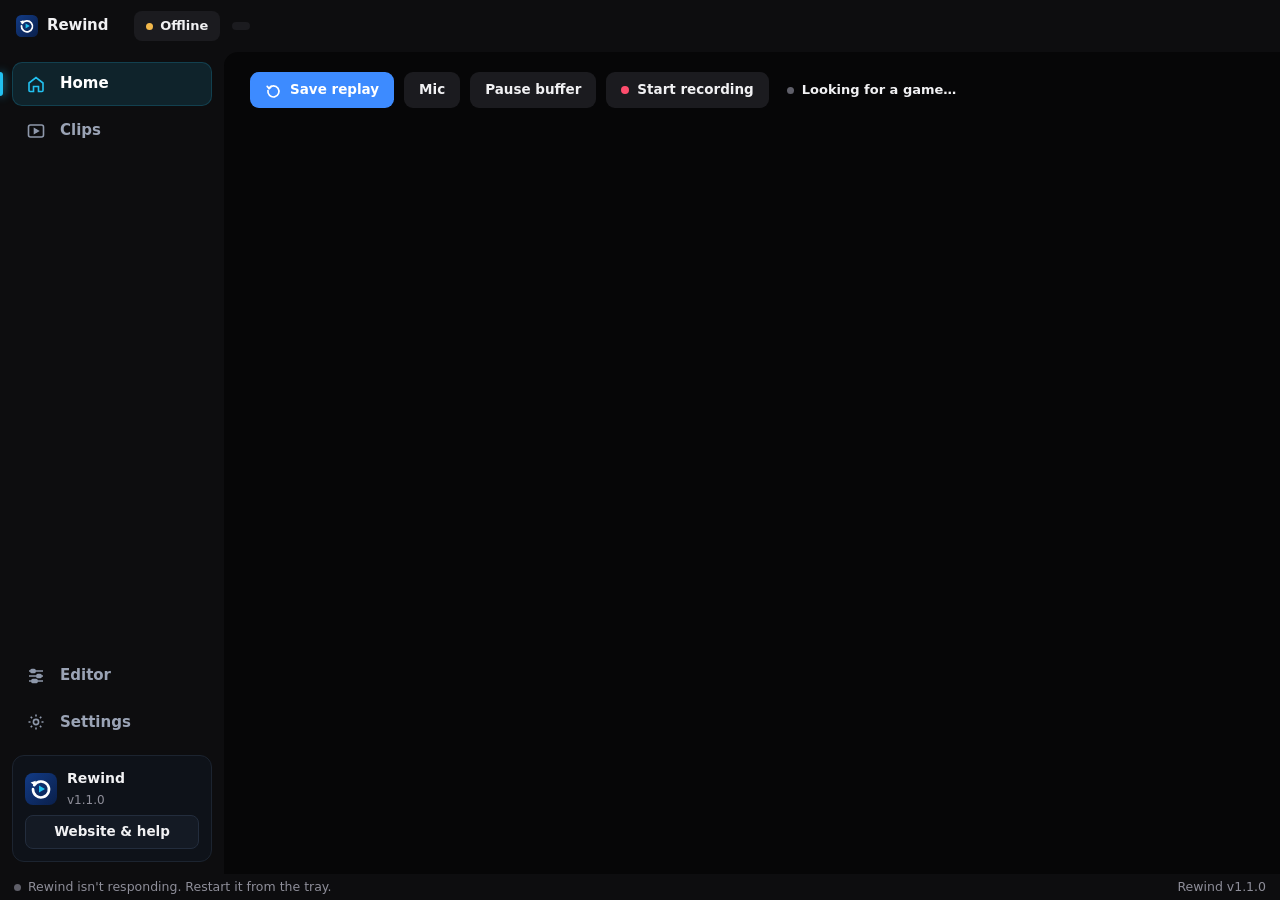
==== commit 190cd3bc: "Rewind v1.6.14" ====
--- a/ui/index.html
+++ b/ui/index.html
@@ -1,1659 +1,1714 @@
-<!DOCTYPE html>
-<html lang="en">
-<head>
-<meta charset="utf-8">
-<meta name="viewport" content="width=device-width, initial-scale=1">
-<title>Rewind</title>
-<style>
-  :root {
-    --chrome: #12161e;
-    --canvas: #0e1219;
-    --card: #151a23;
-    --card-2: #1a202b;
-    --line: #252c38;
-    --line-2: #303848;
-    --text: #e7ebf2;
-    --muted: #8a93a4;
-    --dim: #5c6577;
-    --cyan: #22c1f1;
-    --cyan-ink: #04202b;
-    --cyan-soft: rgba(34, 193, 241, .14);
-    --green: #3ddc84;
-    --red: #f0566b;
-    --amber: #f2b84b;
-    color-scheme: dark;
-  }
-  * { box-sizing: border-box; }
-  [hidden] { display: none !important; }
-  html, body { height: 100%; }
-  body {
-    margin: 0; background: var(--chrome); color: var(--text); overflow: hidden;
-    font: 14px/1.45 "Segoe UI Variable Text", "Segoe UI", system-ui, -apple-system, Roboto, sans-serif;
-    display: grid; grid-template-rows: 44px 1fr 28px; grid-template-columns: 220px 1fr;
-    grid-template-areas: "top top" "side main" "foot foot";
-  }
-  button, input, select { font: inherit; color: inherit; }
-  button { cursor: pointer; }
-  :focus-visible { outline: 2px solid var(--cyan); outline-offset: 2px; }
-
-  /* title bar */
-  .morewrap { display: flex; justify-content: center; padding: 18px 0 8px; }
-  .top { grid-area: top; display: flex; align-items: center; padding: 0 0 0 14px; position: relative; user-select: none; }
-  .brand { display: flex; align-items: center; gap: 9px; font-weight: 700; font-size: 14.5px; }
-  .brand svg { width: 22px; height: 22px; }
-  .crumb { color: var(--muted); font-size: 13px; padding-left: 12px; margin-left: 12px; border-left: 1px solid var(--line-2); }
-  .pill {
-    position: absolute; left: 50%; transform: translateX(-50%);
-    display: inline-flex; align-items: center; gap: 7px; padding: 3px 12px; border-radius: 999px;
-    font-size: 11.5px; font-weight: 700; letter-spacing: .08em; text-transform: uppercase;
-    color: var(--green); background: rgba(61,220,132,.12); border: 1px solid rgba(61,220,132,.35);
-  }
-  .pill i { width: 7px; height: 7px; border-radius: 50%; background: currentColor; }
-  .pill.paused { color: var(--muted); background: rgba(138,147,164,.1); border-color: var(--line-2); }
-  .pill.saving { color: var(--cyan); background: var(--cyan-soft); border-color: rgba(34,193,241,.45); }
-  .pill.error { color: var(--red); background: rgba(240,86,107,.12); border-color: rgba(240,86,107,.4); }
-  .wincontrols { margin-left: auto; display: flex; height: 100%; }
-  .wincontrols button {
-    width: 46px; height: 100%; background: none; border: 0; color: var(--muted); display: grid; place-items: center;
-  }
-  .wincontrols button:hover { background: #1c222d; color: var(--text); }
-  .wincontrols button.close:hover { background: #c42b1c; color: #fff; }
-  .wincontrols button.on { color: var(--cyan); }
-  .wincontrols svg { width: 14px; height: 14px; }
-
-  /* sidebar */
-  .side { grid-area: side; padding: 6px 10px 12px; display: flex; flex-direction: column; gap: 2px; }
-  .nav {
-    display: flex; align-items: center; gap: 12px; padding: 10px 12px; border-radius: 9px; border: 0;
-    background: none; color: #c9cfda; text-align: left; font-size: 14.5px; font-weight: 600; position: relative;
-  }
-  .nav svg { width: 18px; height: 18px; color: var(--muted); }
-  .nav:hover { background: #181d27; }
-  .nav.active { background: #1a2130; color: var(--text); }
-  .nav.active svg { color: var(--cyan); }
-  .nav.active::before { content: ""; position: absolute; left: -10px; top: 9px; bottom: 9px; width: 3px; border-radius: 0 3px 3px 0; background: var(--cyan); }
-  .nav .count { margin-left: auto; font-size: 12px; color: var(--muted); font-weight: 600; }
-  .side .spacer { flex: 1; }
-  .appcard { background: var(--card); border: 1px solid var(--line); border-radius: 12px; padding: 12px; margin-top: 8px; }
-  .appcard .row { display: flex; align-items: center; gap: 10px; }
-  .appcard svg { width: 32px; height: 32px; }
-  .appcard b { display: block; font-size: 14px; }
-  .appcard small { color: var(--muted); font-size: 12px; }
-  .appcard .btn { width: 100%; margin-top: 10px; justify-content: center; }
-  .appcard .btn + .btn { margin-top: 6px; }
-
-  /* main panel */
-  main {
-    grid-area: main; margin: 0 10px 0 0; background: var(--canvas); border: 1px solid rgba(34,193,241,.55);
-    border-radius: 14px; overflow-y: auto; scrollbar-color: #2a3240 transparent;
-  }
-  .page { display: none; padding: 24px 28px 40px; max-width: 1060px; margin: 0 auto; }
-  .page.on { display: block; }
-  h1 { font-size: 22px; margin: 0 0 4px; font-weight: 700; letter-spacing: -.01em; }
-  .lede { color: var(--muted); margin: 0 0 20px; }
-
-  .card { background: var(--card); border: 1px solid var(--line); border-radius: 12px; padding: 20px 22px; }
-  .card + .card { margin-top: 16px; }
-  .sect { display: flex; align-items: center; gap: 10px; font-size: 16px; font-weight: 700; margin: 0 0 4px; }
-  .sect::before { content: ""; width: 3px; height: 16px; border-radius: 2px; background: var(--cyan); }
-  .sect-note { color: var(--muted); margin: 0 0 16px; font-size: 13.5px; }
-
-  .btn {
-    display: inline-flex; align-items: center; gap: 8px; height: 34px; padding: 0 14px; border-radius: 8px;
-    background: var(--card-2); border: 1px solid var(--line-2); font-weight: 600; font-size: 13.5px; white-space: nowrap;
-  }
-  .btn:hover { border-color: #3d4659; background: #1e2532; }
-  .btn svg { width: 16px; height: 16px; }
-  .btn.primary { background: var(--cyan); border-color: var(--cyan); color: var(--cyan-ink); }
-  .btn.primary:hover { background: #4bcef5; }
-  .btn.danger { color: var(--red); }
-  .btn.danger.armed { background: var(--red); border-color: var(--red); color: #fff; }
-  .btn:disabled { opacity: .5; cursor: default; }
-
-  /* home hero */
-  .hero { padding: 22px 22px 18px; }
-  .hero-top { display: flex; align-items: flex-start; justify-content: space-between; gap: 20px; }
-  .hero h2 { margin: 0; font-size: 26px; font-weight: 700; letter-spacing: -.015em; font-variant-numeric: tabular-nums; }
-  .hero .how { margin: 6px 0 0; color: var(--muted); display: flex; align-items: center; gap: 8px; flex-wrap: wrap; }
-  .keys { display: inline-flex; align-items: center; gap: 5px; }
-  kbd {
-    display: inline-block; min-width: 26px; padding: 2px 8px; border-radius: 6px; text-align: center;
-    background: #222a37; border: 1px solid #343e50; border-bottom-width: 2px; color: var(--text);
-    font: 600 12.5px/1.5 inherit; font-family: inherit;
-  }
-  .keys span { color: var(--dim); font-size: 12px; }
-  .savebtn { height: 46px; padding: 0 22px; font-size: 15px; border-radius: 10px; }
-  .savebtn svg { width: 18px; height: 18px; }
-  .hero .err { margin: 12px 0 0; color: var(--red); font-size: 13.5px; }
-  .hero .err:empty { display: none; }
-
-  .tape { position: relative; margin-top: 20px; }
-  .tape canvas { display: block; width: 100%; height: 160px; }
-  .nowdot {
-    position: absolute; right: -4px; top: 62px; width: 9px; height: 9px; border-radius: 50%;
-    background: var(--cyan); box-shadow: 0 0 0 0 rgba(34,193,241,.5); animation: ping 2s ease-out infinite;
-  }
-  body.paused .nowdot, body.error .nowdot { background: var(--dim); animation: none; }
-  @keyframes ping { 0% { box-shadow: 0 0 0 0 rgba(34,193,241,.55); } 70%, 100% { box-shadow: 0 0 0 10px rgba(34,193,241,0); } }
-  .stats { display: flex; gap: 28px; margin-top: 14px; padding-top: 14px; border-top: 1px solid var(--line); flex-wrap: wrap; }
-  .stat small { display: block; color: var(--muted); font-size: 12px; }
-  .stat b { font-size: 14px; font-weight: 600; font-variant-numeric: tabular-nums; }
-
-  .rowhead { display: flex; align-items: baseline; justify-content: space-between; margin: 28px 0 12px; }
-  .rowhead h3 { margin: 0; font-size: 16px; }
-  .link { background: none; border: 0; color: var(--cyan); font-weight: 600; padding: 0; }
-
-  /* clips */
-  .grid { display: grid; grid-template-columns: repeat(auto-fill, minmax(230px, 1fr)); gap: 14px; }
-  .clip {
-    background: var(--card); border: 1px solid var(--line); border-radius: 12px; overflow: hidden; padding: 0;
-    text-align: left; display: block; width: 100%;
-  }
-  .clip:hover { border-color: #3a4457; }
-  .clip:hover .shot img { transform: scale(1.03); }
-  .shot { aspect-ratio: 16 / 9; background: #0a0d12; position: relative; overflow: hidden; }
-  .shot img { width: 100%; height: 100%; object-fit: cover; display: block; transition: transform .25s; }
-  .shot .new {
-    position: absolute; left: 8px; top: 8px; background: var(--cyan); color: var(--cyan-ink);
-    font-size: 11.5px; font-weight: 700; padding: 1px 8px; border-radius: 5px;
-  }
-  .clip .meta { padding: 10px 12px 12px; }
-  .clip .meta b { display: block; font-size: 13.5px; white-space: nowrap; overflow: hidden; text-overflow: ellipsis; }
-  .clip .meta small { color: var(--muted); font-size: 12px; font-variant-numeric: tabular-nums; }
-  .empty {
-    border: 1px dashed var(--line-2); border-radius: 12px; padding: 34px; text-align: center; color: var(--muted);
-  }
-  .empty b { display: block; color: var(--text); font-size: 15px; margin-bottom: 4px; }
-
-  /* settings rows */
-  .set { display: flex; align-items: center; justify-content: space-between; gap: 20px; padding: 12px 0; }
-  .set + .set { border-top: 1px solid #1e2430; }
-  .set .lbl b { display: block; font-weight: 600; }
-  .set .lbl small { color: var(--muted); font-size: 12.5px; }
-  .seg { display: inline-flex; background: #11161e; border: 1px solid var(--line-2); border-radius: 8px; overflow: hidden; flex-shrink: 0; }
-  .seg button { background: none; border: 0; padding: 7px 14px; color: #b8c0cd; font-weight: 600; font-size: 13px; display: inline-flex; align-items: center; gap: 6px; }
-  .seg button + button { border-left: 1px solid var(--line); }
-  .seg button:hover { color: var(--text); }
-  .seg button.on { background: var(--cyan); color: var(--cyan-ink); }
-  .seg button:disabled { color: var(--dim); cursor: default; }
-  .seg .dot { width: 6px; height: 6px; border-radius: 50%; background: var(--green); }
-  .seg button.on .dot { background: var(--cyan-ink); }
-  select {
-    height: 36px; min-width: 240px; padding: 0 12px; border-radius: 8px; background: #11161e; border: 1px solid var(--line-2);
-  }
-  .switch { position: relative; width: 40px; height: 22px; flex-shrink: 0; }
-  .switch input { position: absolute; opacity: 0; inset: 0; margin: 0; cursor: pointer; }
-  .switch span { position: absolute; inset: 0; border-radius: 999px; background: #2a3140; transition: background .15s; pointer-events: none; }
-  .switch span::after { content: ""; position: absolute; left: 3px; top: 3px; width: 16px; height: 16px; border-radius: 50%; background: #c5ccd8; transition: transform .15s; }
-  .switch input:checked + span { background: var(--cyan); }
-  .switch input:checked + span::after { transform: translateX(18px); background: #fff; }
-  .switch input:focus-visible + span { outline: 2px solid var(--cyan); outline-offset: 2px; }
-  .hk { display: flex; align-items: center; gap: 10px; }
-  .hk.listening kbd { border-color: var(--cyan); }
-  .warn { color: var(--amber); font-size: 12.5px; }
-  .path { font-size: 12.5px; color: var(--muted); max-width: 420px; overflow: hidden; text-overflow: ellipsis; white-space: nowrap; direction: rtl; text-align: left; }
-  .gpu-line { display: flex; align-items: center; gap: 10px; padding: 4px 0 14px; }
-  .gpu-line i { width: 8px; height: 8px; border-radius: 50%; background: var(--green); flex-shrink: 0; }
-  .gpu-line.cpu i { background: var(--amber); }
-  .gpu-line small { display: block; color: var(--muted); font-size: 12.5px; }
-
-  /* game bar + notice */
-  .gamebar { display: flex; align-items: center; gap: 10px; margin-top: 14px; flex-wrap: wrap; }
-  .chip {
-    display: inline-flex; align-items: center; gap: 8px; height: 30px; padding: 0 12px; border-radius: 999px;
-    background: #11161e; border: 1px solid var(--line-2); font-size: 13px; font-weight: 600; color: #c9cfda;
-  }
-  .chip i { width: 7px; height: 7px; border-radius: 50%; background: var(--dim); }
-  .chip.live { border-color: rgba(61,220,132,.4); color: var(--text); }
-  .chip.live i { background: var(--green); }
-  .chip.away i { background: var(--amber); }
-  .chip small { color: var(--muted); font-weight: 500; }
-  .chip button { background: none; border: 0; color: var(--muted); padding: 0 0 0 2px; font-size: 15px; line-height: 1; }
-  .chip button:hover { color: var(--text); }
-  .notice {
-    margin: 14px 0 0; padding: 10px 14px; border-radius: 9px; font-size: 13.5px;
-    background: var(--cyan-soft); border: 1px solid rgba(34,193,241,.35); color: #cdeefb;
-  }
-  .notice:empty { display: none; }
-  .chips { display: flex; flex-wrap: wrap; gap: 8px; }
-  .filters { display: flex; flex-wrap: wrap; gap: 8px; margin: 0 0 16px; }
-  .filters button { height: 32px; padding: 0 14px; border-radius: 999px; background: #11161e; border: 1px solid var(--line-2); font-weight: 600; font-size: 13px; color: #b8c0cd; }
-  .filters button.on { background: var(--cyan); border-color: var(--cyan); color: var(--cyan-ink); }
-  .stack { display: flex; flex-direction: column; align-items: flex-end; gap: 8px; }
-  .subhead { font-weight: 600; margin: 4px 0 8px; }
-
-  /* footer */
-  footer { grid-area: foot; display: flex; align-items: center; justify-content: space-between; padding: 0 14px; font-size: 12.5px; color: var(--muted); }
-  footer .st { display: flex; align-items: center; gap: 7px; }
-  footer .st i { width: 7px; height: 7px; border-radius: 50%; background: var(--green); }
-  body.paused footer .st i { background: var(--dim); }
-  body.error footer .st i { background: var(--red); }
-
-  /* player */
-  .modal { position: fixed; inset: 0; background: rgba(5,7,11,.72); display: none; place-items: center; padding: 30px; z-index: 10; }
-  .modal.on { display: grid; }
-  .player { width: min(960px, 100%); background: var(--card); border: 1px solid var(--line-2); border-radius: 14px; overflow: hidden; }
-  .player video { display: block; width: 100%; aspect-ratio: 16 / 9; max-height: 62vh; background: #000; }
-  .player .bar { display: flex; align-items: center; gap: 10px; padding: 14px 16px; }
-  .player input[type=text] {
-    flex: 1; min-width: 0; height: 36px; padding: 0 12px; border-radius: 8px; background: #11161e; border: 1px solid var(--line-2);
-  }
-  .player .x { margin-left: 4px; }
-
-  /* toasts */
-  .toasts { position: fixed; right: 26px; bottom: 44px; display: flex; flex-direction: column; gap: 10px; z-index: 20; }
-  .toast {
-    width: 340px; background: #1a212d; border: 1px solid var(--line-2); border-left: 3px solid var(--cyan);
-    border-radius: 10px; padding: 12px 14px; box-shadow: 0 12px 30px rgba(0,0,0,.4);
-    animation: in .22s ease-out;
-  }
-  .toast.error { border-left-color: var(--red); }
-  .toast b { display: block; font-size: 14px; }
-  .toast small { display: block; color: var(--muted); white-space: nowrap; overflow: hidden; text-overflow: ellipsis; }
-  .toast .acts { display: flex; gap: 8px; margin-top: 10px; }
-  .toast .btn { height: 30px; font-size: 12.5px; }
-  @keyframes in { from { transform: translateY(8px); opacity: 0; } }
-
-  @media (prefers-reduced-motion: reduce) {
-    .nowdot, .toast { animation: none; }
-    .shot img { transition: none; }
-  }
-  @media (max-width: 860px) {
-    body { grid-template-columns: 64px 1fr; }
-    .nav span, .nav .count, .appcard, .crumb { display: none; }
-    .hero-top { flex-direction: column; }
-    .set { flex-direction: column; align-items: flex-start; }
-  }
-
-  /* ===== flat, dark, library-first look ===== */
-  :root { --chrome: #0d0d0f; --canvas: #060607; --card: #131316; --card-2: #1b1b1f; --line: #202025; --line-2: #2c2c33;
-    --text: #f1f1f3; --muted: #8e8e99; --dim: #5f5f69; --cyan: #3d8bff; --cyan-ink: #fff; --cyan-soft: rgba(61, 139, 255, .14); --accent: #3d8bff; }
-  body { grid-template-columns: 224px 1fr; grid-template-rows: 52px 1fr 26px; background: var(--chrome);
-    font-family: Inter, "Segoe UI Variable Text", "Segoe UI", system-ui, sans-serif; }
-
-  /* title bar */
-  .top { gap: 12px; padding-left: 16px; }
-  .brand { font-size: 15px; letter-spacing: -.01em; }
-  .pill { position: static; transform: none; margin-left: 14px; padding: 6px 12px; border-radius: 8px; background: var(--card-2); border: 0; box-shadow: none;
-    color: var(--text); font-size: 13px; font-weight: 600; letter-spacing: 0; text-transform: none; }
-  .pill i { background: #ef4458; }
-  .pill.paused i { background: var(--dim); } .pill.saving i { background: var(--accent); } .pill.error i { background: #f2b84b; }
-  .pill.paused, .pill.saving, .pill.error { color: var(--text); background: var(--card-2); border: 0; }
-  .keychip { display: inline-flex; align-items: center; gap: 8px; padding: 4px 12px 4px 6px; border-radius: 8px; background: var(--card-2); font-size: 13px; font-weight: 600; }
-  .keychip .keys { gap: 3px; } .keychip kbd { background: #2a2a31; border: 0; border-radius: 5px; padding: 1px 7px; font-size: 11.5px; font-weight: 700; min-width: 0; }
-  .keychip .keys span { display: none; }
-
-  /* sidebar: labelled items, teal active pill, app card at the bottom */
-  .side { padding: 10px 12px 12px; gap: 3px; align-items: stretch; }
-  .nav { width: auto; height: auto; padding: 11px 14px; justify-content: flex-start; gap: 14px; border-radius: 10px; font-size: 15px; font-weight: 600; color: #9aa3b5; }
-  .nav span { display: inline; }
-  .nav svg { width: 20px; height: 20px; color: #8e98ab; }
-  .nav:hover { background: #12161d; color: #e7ebf2; }
-  .nav.active { background: rgba(34, 193, 241, .12); color: #fff; box-shadow: inset 0 0 0 1px rgba(34, 193, 241, .18); }
-  .nav.active svg { color: var(--accent2); }
-  .nav.active::before { display: block; content: ""; position: absolute; left: -12px; top: 10px; bottom: 10px; width: 3px; border-radius: 0 3px 3px 0; background: var(--accent2); box-shadow: 0 0 10px var(--accent2); }
-  .nav .count { margin-left: auto; font-size: 12px; color: var(--muted); }
-  .appcard { background: #0e1219; border: 1px solid #1c2430; border-radius: 12px; padding: 12px; margin: 8px 0 0; }
-  .appcard .row { display: flex; }
-  .appcard .btn { width: 100%; height: 34px; padding: 0 12px; justify-content: center; font-size: 13.5px; border-radius: 8px; margin-top: 10px; background: #141a24; border: 1px solid #232d3d; }
-  .appcard .btn:hover { background: #19212e; }
-  .appcard #updatebtn { background: #25c26e; border-color: transparent; color: #04170d; margin-top: 10px; }
-  .appcard #updatebtn + #sitebtn { margin-top: 6px; }
-  :root { --accent2: #22c1f1; }
-
-  /* content */
-  main { margin: 0; border: 0; border-radius: 14px 0 0 0; background: var(--canvas); }
-  .page { max-width: none; padding: 20px 26px 40px; }
-  .btn { border-radius: 9px; background: var(--card-2); border-color: transparent; height: 36px; }
-  .btn:hover { background: #24242a; border-color: transparent; }
-  .btn.primary, .seg button.on, .filters button.on { background: var(--accent); border-color: transparent; color: #fff; }
-  .btn.primary:hover { background: #5599ff; filter: none; }
-  .btn.on { background: #1d2c4a; color: #8db9ff; }
-  .card { background: var(--card); border: 0; border-radius: 12px; }
-  .sect::before { display: none; }
-  .seg { background: #0e0e11; border-color: var(--line-2); }
-  .switch input:checked + span { background: var(--accent); }
-  select { background: #0e0e11; }
-
-  .toolbar { display: flex; align-items: center; gap: 10px; flex-wrap: wrap; margin-bottom: 8px; }
-  .toolbar .btn svg { width: 17px; height: 17px; }
-  .toolbar .chip { margin-left: 8px; background: none; border: 0; padding: 0; color: var(--text); }
-  .statline { color: var(--muted); font-size: 12.5px; }
-  .toolbar .count { margin-left: auto; color: var(--muted); font-size: 13px; }
-  .notice { border-radius: 9px; }
-  .err { color: #ff6b7d; font-size: 13.5px; margin: 6px 0 0; } .err:empty { display: none; }
-  .hero2 { display: none; }
-
-  .gh { margin: 26px 0 12px; font-size: 20px; font-weight: 700; letter-spacing: -.01em; }
-  .grid { grid-template-columns: repeat(auto-fill, minmax(270px, 1fr)); gap: 16px; }
-  .clip { background: var(--card); border: 0; border-radius: 12px; overflow: hidden; display: block; cursor: pointer; transition: background .15s; }
-  .clip:hover { background: #18181c; }
-  .clip:hover .shot img { transform: none; }
-  .clip .shot { aspect-ratio: 16 / 9; position: relative; background: #000; }
-  .clip .shot img { width: 100%; height: 100%; object-fit: cover; display: block; }
-  .dur { position: absolute; right: 8px; bottom: 8px; padding: 1px 7px; border-radius: 6px; background: rgba(0,0,0,.72); font-size: 12px; font-weight: 700; font-variant-numeric: tabular-nums; }
-  .clip .shot .new { left: 8px; top: 8px; background: var(--accent); color: #fff; box-shadow: none; border-radius: 6px; font-size: 11px; }
-  .cbody { padding: 12px 14px 4px; }
-  .cbody b { display: block; font-size: 15px; font-weight: 700; white-space: nowrap; overflow: hidden; text-overflow: ellipsis; }
-  .cmeta { display: flex; align-items: center; gap: 6px; margin-top: 3px; color: var(--muted); font-size: 12.5px; white-space: nowrap; overflow: hidden; }
-  .cmeta i { width: 3px; height: 3px; border-radius: 50%; background: var(--dim); flex-shrink: 0; }
-  .cacts { display: flex; align-items: center; justify-content: space-between; padding: 8px 12px 12px 14px; }
-  .watch { display: inline-flex; align-items: center; gap: 8px; font-weight: 650; font-size: 14px; color: #d8d8de; }
-  .watch svg { width: 16px; height: 16px; }
-  .clip:hover .watch { color: #fff; }
-  .ico { width: 32px; height: 32px; border-radius: 8px; border: 0; background: none; color: var(--muted); display: grid; place-items: center; }
-  .ico:hover { background: #26262c; color: #fff; }
-  .ico svg { width: 18px; height: 18px; }
-  .empty { border-color: var(--line-2); }
-  .rowhead { margin-top: 18px; }
-  .filters button { background: var(--card-2); border-color: transparent; }
-
-  footer { background: none; }
-  @media (max-width: 860px) { body { grid-template-columns: 68px 1fr; } .keychip { display: none; } .nav { justify-content: center; padding: 11px 0; } .nav span, .nav .count, .appcard { display: none; } }
-
-  /* ===== player + trim editor ===== */
-  .modal { background: rgba(2, 2, 3, .88); gap: 14px; grid-auto-flow: column; grid-template-columns: 56px minmax(0, 1060px) 56px; justify-content: center; align-items: center; padding: 20px; }
-  .navarrow { width: 48px; height: 48px; border-radius: 50%; border: 0; background: rgba(255,255,255,.06); color: #fff; display: grid; place-items: center; }
-  .navarrow:hover { background: rgba(255,255,255,.14); } .navarrow:disabled { opacity: .25; cursor: default; }
-  .navarrow svg { width: 24px; height: 24px; }
-  .viewer { background: #0e0e10; border-radius: 14px; overflow: hidden; display: flex; flex-direction: column; max-height: calc(100vh - 40px); }
-  .vhead { display: flex; align-items: center; gap: 10px; padding: 12px 14px; }
-  .vhead input { flex: 1; min-width: 0; height: 36px; padding: 0 10px; border-radius: 8px; border: 1px solid transparent; background: transparent; font-size: 16px; font-weight: 700; }
-  .vhead input:hover { background: #17171a; } .vhead input:focus { background: #17171a; border-color: var(--line-2); outline: 0; }
-  .vmeta { color: var(--muted); font-size: 12.5px; white-space: nowrap; }
-  .vstage { position: relative; background: #000; height: min(52vh, 560px); flex: none; overflow: hidden; cursor: pointer; }
-  .vstage video { position: absolute; inset: 0; width: 100%; height: 100%; object-fit: contain; display: block; }
-  .vbar { position: absolute; left: 0; right: 0; bottom: 0; padding: 40px 14px 8px; background: linear-gradient(transparent, rgba(0,0,0,.78)); opacity: 0; transition: opacity .15s; cursor: default; }
-  .vstage:hover .vbar, .vstage.paused .vbar { opacity: 1; }
-  .vprog { height: 4px; border-radius: 2px; background: rgba(255,255,255,.25); margin-bottom: 6px; position: relative; cursor: pointer; }
-  .vprog i { position: absolute; left: 0; top: 0; bottom: 0; width: 0; border-radius: 2px; background: #fff; }
-  .vctl { display: flex; align-items: center; gap: 10px; font-size: 13px; font-weight: 600; font-variant-numeric: tabular-nums; }
-  .vctl button { width: 34px; height: 34px; border: 0; border-radius: 8px; background: none; color: #fff; display: grid; place-items: center; }
-  .vctl button:hover { background: rgba(255,255,255,.14); } .vctl svg { width: 20px; height: 20px; }
-  .vctl input[type=range] { width: 84px; accent-color: #fff; }
-  .grow { flex: 1; }
-
-  .editor { padding: 12px 18px 6px; position: relative; z-index: 1; background: #0e0e10; flex: none; }
-  .ruler { position: relative; height: 26px; margin: 0 0 4px; color: #9a9aa5; font-size: 12px; font-variant-numeric: tabular-nums; user-select: none; }
-  .ruler span { position: absolute; top: 0; transform: translateX(-50%); }
-  .ruler span:first-child { transform: none; } .ruler span.last { transform: translateX(-100%); }
-  .ruler i { position: absolute; bottom: 0; width: 1px; height: 5px; background: #4a4a54; }
-  .ruler i.big { height: 9px; background: #6a6a76; }
-  .strip { position: relative; height: 60px; border-radius: 9px; background: #17171a; user-select: none; touch-action: none; cursor: pointer; }
-  .strip canvas { position: absolute; inset: 0; width: 100%; height: 100%; border-radius: 9px; }
-  .dim { position: absolute; top: 0; bottom: 0; background: rgba(0,0,0,.66); pointer-events: none; }
-  .dim.l { left: 0; border-radius: 9px 0 0 9px; } .dim.r { right: 0; border-radius: 0 9px 9px 0; }
-  .strip .sel { position: absolute; top: -2px; bottom: -2px; border: 2px solid #fff; border-radius: 9px; pointer-events: none; }
-  .h { position: absolute; top: -2px; bottom: -2px; width: 14px; background: #fff; pointer-events: auto; cursor: ew-resize; }
-  .h::after { content: ""; position: absolute; left: 50%; top: 50%; width: 2px; height: 20px; margin: -10px 0 0 -1px; border-radius: 1px; background: #222; }
-  .h.l { left: -9px; border-radius: 8px 0 0 8px; } .h.r { right: -9px; border-radius: 0 8px 8px 0; }
-  .playhead { position: absolute; top: -8px; bottom: -4px; width: 2px; margin-left: -1px; background: var(--accent); pointer-events: none; box-shadow: 0 0 0 1px rgba(0,0,0,.4); }
-  .playhead::before { content: ""; position: absolute; left: -4px; top: 0; width: 10px; height: 10px; border-radius: 50%; background: var(--accent); }
-  .erow { display: flex; align-items: center; gap: 10px; padding: 14px 0 10px; flex-wrap: wrap; }
-  .tinfo { color: var(--muted); font-size: 13px; font-variant-numeric: tabular-nums; } .tinfo b { color: var(--text); }
-  .vhint { margin: 0; padding: 4px 18px 14px; color: var(--dim); font-size: 12.5px; text-align: center; }
-  .vhint kbd { padding: 0 6px; font-size: 11px; }
-  @media (max-width: 860px) { .modal { grid-template-columns: minmax(0, 1fr); } .navarrow { display: none; } .vmeta { display: none; } }
-
-  /* ===== selecting clips ===== */
-  .chk { position: absolute; left: 8px; top: 8px; width: 24px; height: 24px; border-radius: 7px; border: 2px solid rgba(255,255,255,.85); background: rgba(0,0,0,.45);
-    color: transparent; display: grid; place-items: center; padding: 0; opacity: 0; transition: opacity .12s; z-index: 2; }
-  .chk svg { width: 15px; height: 15px; }
-  .clip:hover .chk, .clip:focus-within .chk, body.selecting .chk { opacity: 1; }
-  .clip.picked .chk { background: var(--accent); border-color: var(--accent); color: #fff; opacity: 1; }
-  .clip.picked { background: #172033; box-shadow: inset 0 0 0 2px var(--accent); }
-  .clip.picked .shot img { filter: brightness(.7); }
-  .clip .shot .new { left: 40px; }
-  .selbar { position: fixed; left: calc(50% + 112px); bottom: 42px; transform: translateX(-50%); z-index: 8; display: flex; align-items: center; gap: 10px;
-    padding: 10px 12px 10px 18px; border-radius: 14px; background: #1a1a1f; border: 1px solid #2c2c33; box-shadow: 0 14px 40px rgba(0,0,0,.6); }
-  .selbar span { font-weight: 700; margin-right: 8px; white-space: nowrap; }
-  .selbar .btn.danger { background: #3a1a20; color: #ff7b8c; } .selbar .btn.danger.armed { background: #e0364f; color: #fff; }
-
-  /* ===== update banner ===== */
-  .updbar { position: sticky; top: 0; z-index: 6; display: flex; align-items: center; gap: 16px; margin: 0; padding: 12px 22px;
-    background: linear-gradient(90deg, rgba(34, 193, 241, .16), rgba(34, 193, 241, .06)); border-bottom: 1px solid rgba(34, 193, 241, .3); backdrop-filter: blur(8px); }
-  .updtext { flex: 1; min-width: 0; font-size: 14px; } .updtext b { font-weight: 700; } .updtext span { color: #b7c2d6; }
-  .updprog { height: 4px; border-radius: 2px; background: rgba(255,255,255,.12); margin-top: 8px; max-width: 420px; overflow: hidden; }
-  .updprog i { display: block; height: 100%; width: 0; background: var(--accent2); transition: width .2s; }
-  .updbtns { display: flex; gap: 8px; flex-shrink: 0; }
-  .updbtns .btn { height: 32px; font-size: 13px; }
-
-  /* ===== vertical formats ===== */
-  .vrow { display: flex; height: min(52vh, 560px); flex: none; background: #000; }
-  .vrow .vstage { flex: 1; height: 100%; min-width: 0; }
-  .vpanel { display: flex; flex-direction: column; align-items: center; gap: 6px; padding: 10px 14px; background: #08080a; border-left: 1px solid #1c1c20; width: calc(min(52vh, 560px) * 0.5625 + 28px); flex: none; }
-  .vpanel[hidden] { display: none; }
-  .vpanel canvas { flex: 1; min-height: 0; aspect-ratio: 9 / 16; max-width: 100%; border-radius: 10px; background: #000; cursor: grab; touch-action: none; }
-  .vpanel canvas:active { cursor: grabbing; }
-  .vpl { color: var(--dim); font-size: 11.5px; }
-  .fmtrow { display: flex; align-items: center; gap: 12px; flex-wrap: wrap; padding: 2px 0 12px; }
-  .fmtrow .fl { color: var(--muted); font-size: 13px; font-weight: 600; }
-  .fmtrow .seg button { padding: 6px 12px; }
-  .zoomctl { display: inline-flex; align-items: center; gap: 8px; font-size: 13px; color: var(--muted); } .zoomctl input { width: 130px; accent-color: #fff; } .zoomctl b { color: var(--text); min-width: 34px; }
-  .fnote { color: var(--dim); font-size: 12.5px; }
-  @media (max-width: 860px) { .vpanel { width: 160px; } }
-
-  /* ===== hotkeys ===== */
-  .hkrow .lbl { display: flex; align-items: center; gap: 14px; }
-  .hkic { width: 30px; height: 30px; border-radius: 8px; display: grid; place-items: center; flex-shrink: 0; background: #1b1b1f; }
-  .hkic svg { width: 18px; height: 18px; } .hkic.hkclip { color: #c8f24a; } .hkic.rec { color: #3ddc84; } .hkic.bm { color: #a78bfa; }
-  .hkctl { display: flex; align-items: center; gap: 10px; }
-  .hkkey { min-width: 230px; height: 42px; padding: 0 14px; border-radius: 10px; border: 1px solid transparent; background: #050506; color: #fff; font-weight: 700; font-size: 13px; display: inline-flex; align-items: center; justify-content: center; gap: 6px; }
-  .hkkey:hover { border-color: #34343c; } .hkkey.listening { border-color: var(--accent); color: var(--accent); }
-  .hkkey svg { width: 16px; height: 16px; } .hkkey .keys { gap: 4px; } .hkkey kbd { background: #1d1d22; border: 0; padding: 1px 8px; }
-  .hkctl select { height: 42px; min-width: 150px; border-radius: 10px; background: #050506; border: 1px solid transparent; }
-  .hkx { font-size: 20px; line-height: 1; }
-  .hkctl select.hkmode { min-width: 128px; }
-  @media (max-width: 1000px) { .hkkey { min-width: 140px; } }
-
-  /* ===== long recording on Home ===== */
-  #recbtn.recording { background: #3a1a20; color: #ff7b8c; }
-  #recbtn.recording::before { content: ""; width: 8px; height: 8px; border-radius: 50%; background: #ff4d6d; animation: rec 1.6s infinite; }
-  #recbtn:not(.recording)::before { content: ""; width: 8px; height: 8px; border-radius: 50%; background: #ff4d6d; }
-
-  /* ===== bookmarks in the player ===== */
-  .bmflag { position: absolute; top: 2px; width: 18px; height: 22px; margin-left: -9px; color: #a78bfa; cursor: pointer; display: grid; place-items: center; }
-  .bmflag svg { width: 15px; height: 15px; } .bmflag:hover { color: #fff; }
-
-  /* ===== share menu ===== */
-  .sharewrap { position: relative; }
-  .sharemenu { position: absolute; right: 0; top: 46px; width: 360px; z-index: 30; background: #17171b; border: 1px solid #2c2c33; border-radius: 14px; padding: 6px 16px 14px; box-shadow: 0 18px 50px rgba(0,0,0,.6); }
-  .shr { padding: 12px 0; border-bottom: 1px solid #25252b; } .shr:last-of-type { border-bottom: 0; }
-  .shr b { display: block; font-size: 14px; } .shr small { display: block; color: var(--muted); font-size: 12.5px; margin: 2px 0 9px; }
-  .linkrow { display: flex; gap: 8px; align-items: center; margin-top: 4px; } .linkrow select { flex: 1; height: 34px; min-width: 0; }
-  .linkrow input { flex: 1; min-width: 0; height: 34px; border-radius: 8px; border: 1px solid var(--line-2); background: #0e0e11; padding: 0 10px; }
-  .consent { margin-top: 10px; padding: 10px 12px; border-radius: 10px; background: #1f1c10; border: 1px solid #4a4220; font-size: 12.5px; } .consent p { margin: 0 0 8px; color: #e9dfae; }
-  .shstat { margin: 4px 0 0; font-size: 12.5px; color: var(--muted); min-height: 16px; } .shstat.bad { color: #ff7b8c; }
-</style>
-<link rel="stylesheet" href="/editor.css">
-</head>
-<body class="paused">
-
-<svg width="0" height="0" style="position:absolute" aria-hidden="true">
-  <defs>
-    <linearGradient id="lg" x1="0" y1="0" x2="1" y2="1"><stop offset="0" stop-color="#123b86"/><stop offset="1" stop-color="#0a1f4a"/></linearGradient>
-    <symbol id="logo" viewBox="0 0 32 32">
-      <rect width="32" height="32" rx="8" fill="url(#lg)"/>
-      <path d="M9.2 12.2A8 8 0 1 1 8 16" fill="none" stroke="#fff" stroke-width="2.6" stroke-linecap="round"/>
-      <path d="M5.6 9.6l3.9 3 1.4-4.8z" fill="#fff"/>
-      <path d="M14 12.4v7.2l6-3.6z" fill="#22c1f1"/>
-    </symbol>
-  </defs>
-</svg>
-
-<div class="top pywebview-drag-region">
-  <div class="brand"><svg><use href="#logo"/></svg>Rewind</div>
-  <div class="pill paused" id="pill"><i></i><span>Starting</span></div>
-  <div class="keychip" id="topkey"></div>
-  <div class="wincontrols" id="wc" hidden>
-    <button id="pin" title="Keep on top" aria-label="Keep on top"><svg viewBox="0 0 16 16" fill="none" stroke="currentColor" stroke-width="1.4"><path d="M10 1.5l4.5 4.5-2.3.8-2.6 2.6.4 3.1-1.2 1.2-2.6-2.6L2.5 14.8 1.2 13.5l3.7-3.7L2.3 7.2l1.2-1.2 3.1.4 2.6-2.6z"/></svg></button>
-    <button data-w="minimize" aria-label="Minimize"><svg viewBox="0 0 16 16" stroke="currentColor"><path d="M3 8.5h10"/></svg></button>
-    <button data-w="maximize" aria-label="Maximize"><svg viewBox="0 0 16 16" fill="none" stroke="currentColor"><rect x="3.5" y="3.5" width="9" height="9" rx="1"/></svg></button>
-    <button data-w="close" class="close" aria-label="Close"><svg viewBox="0 0 16 16" stroke="currentColor" stroke-width="1.2"><path d="M3.5 3.5l9 9M12.5 3.5l-9 9"/></svg></button>
-  </div>
-</div>
-
-<nav class="side" aria-label="Pages">
-  <button class="nav active" data-page="home"><svg viewBox="0 0 20 20" fill="none" stroke="currentColor" stroke-width="1.6"><path d="M3 9l7-5.5L17 9v7.5a1 1 0 0 1-1 1h-3.5v-5h-5v5H4a1 1 0 0 1-1-1z"/></svg><span>Home</span></button>
-  <button class="nav" data-page="clips"><svg viewBox="0 0 20 20" fill="none" stroke="currentColor" stroke-width="1.6"><rect x="2.5" y="4" width="15" height="12" rx="2"/><path d="M8.5 7.8v4.4l3.7-2.2z" fill="currentColor"/></svg><span>Clips</span><span class="count" id="navcount"></span></button>
-  <div class="spacer"></div>
-  <button class="nav" data-editor="1"><svg viewBox="0 0 20 20" fill="none" stroke="currentColor" stroke-width="1.6"><path d="M3 5h14M3 10h14M3 15h14"/><rect x="5" y="3.5" width="4" height="3" rx=".8" fill="currentColor"/><rect x="11" y="8.5" width="4" height="3" rx=".8" fill="currentColor"/><rect x="6" y="13.5" width="5" height="3" rx=".8" fill="currentColor"/></svg><span>Editor</span></button>
-  <button class="nav" data-page="settings"><svg viewBox="0 0 20 20" fill="none" stroke="currentColor" stroke-width="1.6"><circle cx="10" cy="10" r="2.6"/><path d="M10 2.5v2M10 15.5v2M2.5 10h2M15.5 10h2M4.7 4.7l1.4 1.4M13.9 13.9l1.4 1.4M4.7 15.3l1.4-1.4M13.9 6.1l1.4-1.4"/></svg><span>Settings</span></button>
-  <div class="appcard">
-    <div class="row"><svg><use href="#logo"/></svg><div><b>Rewind</b><small id="ver">v1.1.0</small></div></div>
-    <button class="btn primary" id="updatebtn" hidden>Update available</button>
-    <button class="btn" id="sitebtn">Website &amp; help</button>
-  </div>
-</nav>
-
-<main id="main">
-  <div class="updbar" id="updbar" hidden>
-    <div class="updtext"><b id="updtitle"></b> <span id="updsub"></span><div class="updprog" id="updprog" hidden><i id="updfill"></i></div></div>
-    <div class="updbtns"><button class="btn primary" id="updnow">Update now</button><button class="btn" id="updlater">Later</button><button class="btn" id="updskip">Skip</button></div>
-  </div>
-  <!-- HOME -->
-  <section class="page on" id="page-home">
-    <div class="toolbar">
-      <button class="btn primary" id="savebtn">
-        <svg viewBox="0 0 20 20" fill="none" stroke="currentColor" stroke-width="2" stroke-linecap="round" stroke-linejoin="round"><path d="M4.5 7.5A6.5 6.5 0 1 1 3.5 10"/><path d="M2.6 5.2l2.4 2.6 2.4-2.6"/></svg>Save replay
-      </button>
-      <button class="btn" id="micbtn" title="Turn your microphone on or off in clips">Mic</button>
-      <button class="btn" id="togglebtn">Pause buffer</button>
-      <button class="btn" id="recbtn" title="Record everything until you stop it">Start recording</button>
-      <button class="btn" id="bmbtn" hidden>Bookmark</button>
-      <span class="chip" id="gamechip"><i></i><span id="gametext">Looking for a game…</span></span>
-      <span class="statline" id="statline"></span>
-      <span class="count" id="clipcount"></span>
-    </div>
-    <p class="notice" id="notice"></p>
-    <p class="err" id="err"></p>
-    <div id="recent"></div>
-  </section>
-
-  <!-- CLIPS -->
-  <section class="page" id="page-clips">
-    <div class="rowhead" style="margin-top:0">
-      <div><h1>Clips</h1><p class="lede" id="clipsub" style="margin:0"></p></div>
-      <button class="btn" id="openfolder">Open folder</button>
-    </div>
-    <div style="height:16px"></div>
-    <div class="filters" id="filters"></div>
-    <div id="allclips"></div>
-  </section>
-
-  <!-- SETTINGS -->
-  <section class="page" id="page-settings">
-    <div class="card" id="hotkeycard">
-      <div class="sect">Hotkeys</div>
-      <p class="sect-note">They work while a game is in focus. Use any key, on its own or with Ctrl, Alt or Shift.</p>
-      <div class="set hkrow">
-        <div class="lbl"><span class="hkic hkclip"><svg viewBox="0 0 24 24" fill="none" stroke="currentColor" stroke-width="2" stroke-linecap="round" stroke-linejoin="round"><circle cx="6" cy="6" r="3"/><circle cx="6" cy="18" r="3"/><path d="M20 4L8.1 15.9M14.5 14.5L20 20M8.1 8.1L12 12"/></svg></span><div><b>Clip</b><small id="hkn-clip">Save the previous moment of gameplay</small></div></div>
-        <div class="hkctl"><button class="hkkey" id="hkb-clip"></button><select id="hk-length" aria-label="Clip length"></select><select class="hkmode" data-mode="clip" aria-label="Tap or long press"></select></div>
-      </div>
-      <div class="set hkrow">
-        <div class="lbl"><span class="hkic rec"><svg viewBox="0 0 24 24" fill="none" stroke="currentColor" stroke-width="2" stroke-linecap="round" stroke-linejoin="round"><rect x="3" y="5" width="18" height="14" rx="2"/><path d="M7 5v14M17 5v14M3 10h4M3 14h4M17 10h4M17 14h4"/></svg></span><div><b>Start / stop long recording</b><small id="hkn-record">Start or stop a full recording of your gameplay</small></div></div>
-        <div class="hkctl"><button class="hkkey" id="hkb-record"></button><select class="hkmode" data-mode="record" aria-label="Tap or long press"></select><button class="ico hkx" data-clear="record" title="Remove this hotkey" aria-label="Remove this hotkey">&times;</button></div>
-      </div>
-      <div class="set hkrow">
-        <div class="lbl"><span class="hkic bm"><svg viewBox="0 0 24 24" fill="currentColor"><path d="M6 3h12v18l-6-4-6 4z"/></svg></span><div><b>Bookmark</b><small id="hkn-bookmark">Add a bookmark to your current long recording</small></div></div>
-        <div class="hkctl"><button class="hkkey" id="hkb-bookmark"></button><select class="hkmode" data-mode="bookmark" aria-label="Tap or long press"></select><button class="ico hkx" data-clear="bookmark" title="Remove this hotkey" aria-label="Remove this hotkey">&times;</button></div>
-      </div>
-    </div>
-
-    <div class="card">
-      <div class="sect">Replay</div>
-      <p class="sect-note">How much Rewind keeps, and how you save it.</p>
-      <div class="set">
-        <div class="lbl"><b>Replay length</b><small>Longer replays use more disk space while buffering.</small></div>
-        <div class="seg" id="seg-length"></div>
-      </div>
-      <div class="set">
-        <div class="lbl"><b>Sound when saved</b><small>So you know it worked without leaving the game.</small></div>
-        <div class="stack"><div class="seg" id="seg-sound"></div><div style="display:flex;gap:8px;align-items:center"><div class="seg" id="seg-volume"></div><button class="btn" id="playsound">Play</button></div></div>
-      </div>
-      <div class="set">
-        <div class="lbl"><b>"Clip captured" pop-up</b><small>A card at the top left of the screen being recorded when a clip is saved. It isn't recorded in your clips.</small></div>
-        <div style="display:flex;gap:10px;align-items:center"><button class="btn" id="previewtoast">Preview</button><label class="switch"><input type="checkbox" id="opt-toast"><span></span></label></div>
-      </div>
-    </div>
-
-    <div class="card">
-      <div class="sect">Games</div>
-      <p class="sect-note">Rewind spots the game you're playing and names clips after it.</p>
-      <div class="gpu-line" id="nowline"><i></i><div><b id="now-title">No game in front right now</b><small id="now-sub">Open a game and it shows up here.</small></div></div>
-      <div class="set">
-        <div class="lbl"><b>Only record while playing</b><small>The buffer starts when a game opens and stops when it closes.</small></div>
-        <label class="switch"><input type="checkbox" id="opt-gameonly"><span></span></label>
-      </div>
-      <div class="set">
-        <div class="lbl"><b>A folder for each game</b><small>Saves to Rewind\Valorant, Rewind\Roblox and so on.</small></div>
-        <label class="switch"><input type="checkbox" id="opt-gamefolders"><span></span></label>
-      </div>
-      <div class="set">
-        <div class="lbl"><b>How to record games</b><small id="cap-note">Automatic records the screen, and switches to the game's own window if the game shows up black.</small></div>
-        <div class="seg" id="seg-capture"></div>
-      </div>
-      <div class="set" id="wg-row">
-        <div class="lbl"><b>Recorded through their window</b><small>Games that came out black on screen capture. Remove one to try the screen again.</small></div>
-        <div class="chips" id="wg-chips"></div>
-      </div>
-      <div class="set" id="recent-row">
-        <div class="lbl"><b>Games Rewind has seen</b><small>Press × on anything that isn't a game.</small></div>
-        <div class="chips" id="recent-chips"></div>
-      </div>
-      <div class="set" id="ignored-row">
-        <div class="lbl"><b>Not games</b><small>Rewind ignores these.</small></div>
-        <div class="chips" id="ignored-chips"></div>
-      </div>
-    </div>
-
-    <div class="card">
-      <div class="sect">Video</div>
-      <p class="sect-note">Changing these restarts the buffer.</p>
-      <div class="gpu-line" id="gpuline"><i></i><div><b id="gpu-title">Checking your graphics card…</b><small id="gpu-sub"></small></div></div>
-      <p class="sect-note" id="gpu-found" style="margin:-6px 0 12px"></p>
-      <div class="set">
-        <div class="lbl"><b>Encoder</b><small>The graphics card encodes with almost no effect on your game.</small></div>
-        <div class="seg" id="seg-encoder"></div>
-      </div>
-      <div class="set">
-        <div class="lbl"><b>Display</b><small>Which screen to record.</small></div>
-        <select id="opt-monitor"></select>
-      </div>
-      <div class="set">
-        <div class="lbl"><b>Screen capture</b><small id="cap-in-note">Automatic uses the fast method and switches by itself if your PC can't.</small></div>
-        <div class="seg" id="seg-capin"></div>
-      </div>
-      <div class="set">
-        <div class="lbl"><b>Frame rate</b></div>
-        <div class="seg" id="seg-fps"></div>
-      </div>
-      <div class="set">
-        <div class="lbl"><b>Quality</b><small>Best looks sharper in fast motion and makes bigger files.</small></div>
-        <div class="seg" id="seg-quality"></div>
-      </div>
-    </div>
-
-    <div class="card">
-      <div class="sect">Audio</div>
-      <p class="sect-note">Changing these restarts the buffer.</p>
-      <div class="set">
-        <div class="lbl"><b>Game and desktop sound</b><small>Everything you hear through your speakers or headset.</small></div>
-        <label class="switch"><input type="checkbox" id="opt-desktop"><span></span></label>
-      </div>
-      <div class="set" id="outw">
-        <div class="lbl"><b>Sound to record</b><small>Pick your headphones or speakers, or follow whatever Windows is using.</small></div>
-        <select id="opt-outdev"></select>
-      </div>
-      <div class="set">
-        <div class="lbl"><b>Microphone</b><small>Mixes your voice into the replay.</small></div>
-        <label class="switch"><input type="checkbox" id="opt-mic"><span></span></label>
-      </div>
-      <div class="set" id="microw">
-        <div class="lbl"><b>Microphone to use</b></div>
-        <select id="opt-micdev"></select>
-      </div>
-    </div>
-
-    <div class="card">
-      <div class="sect">Storage</div>
-      <p class="sect-note">Where saved replays go.</p>
-      <div class="set">
-        <div class="lbl"><b>Clips folder</b><small class="path" id="clipsdir"></small></div>
-        <div style="display:flex;gap:8px"><button class="btn" id="openfolder3">Open</button><button class="btn" id="pickfolder">Change</button></div>
-      </div>
-    </div>
-
-    <div class="card" id="updates">
-      <div class="sect">Updates</div>
-      <p class="sect-note">Rewind updates itself. New versions come from the Rewind page on GitHub.</p>
-      <div class="gpu-line" id="upline"><i></i><div><b id="up-title">Rewind is up to date</b><small id="up-sub"></small></div></div>
-      <div class="set">
-        <div class="lbl"><b id="up-ver">Version</b><small id="up-notes">Checks for updates by itself every few hours.</small></div>
-        <button class="btn primary" id="upcheck">Check for updates</button>
-      </div>
-      <div class="set">
-        <div class="lbl"><b>Download updates in the background</b><small>So Update now is instant. Rewind never restarts without asking.</small></div>
-        <label class="switch"><input type="checkbox" id="opt-autoupdate"><span></span></label>
-      </div>
-    </div>
-
-    <div class="card">
-      <div class="sect">App</div>
-      <p class="sect-note">Rewind only records while it's running.</p>
-      <div class="set">
-        <div class="lbl"><b>Keep running in the tray when closed</b><small>Closing the window keeps the buffer going. Quit from the tray icon.</small></div>
-        <label class="switch"><input type="checkbox" id="opt-tray"><span></span></label>
-      </div>
-      <div class="set">
-        <div class="lbl"><b>Something not working?</b><small id="diag-note">Copies a short report (your graphics card, what Rewind tried, recent errors) to paste to whoever is helping you.</small></div>
-        <div style="display:flex;gap:8px"><button class="btn primary" id="copydiag">Copy report</button><button class="btn" id="openlog">Show log file</button></div>
-      </div>
-      <div class="set">
-        <div class="lbl"><b>Start with Windows</b><small>Opens Rewind in the tray when you sign in, so you never miss a clip.</small></div>
-        <label class="switch"><input type="checkbox" id="opt-autostart"><span></span></label>
-      </div>
-      <div class="set">
-        <div class="lbl"><b>Start hidden in the tray</b><small>Useful with a startup shortcut.</small></div>
-        <label class="switch"><input type="checkbox" id="opt-hidden"><span></span></label>
-      </div>
-    </div>
-  </section>
-</main>
-
-<footer>
-  <div class="st"><i></i><span id="foot">Starting</span></div>
-  <div id="footver">Rewind v1.1.0</div>
-</footer>
-
-<div class="modal" id="modal" role="dialog" aria-modal="true" aria-label="Replay player">
-  <button class="navarrow" id="prevclip" aria-label="Previous clip"><svg viewBox="0 0 24 24" fill="none" stroke="currentColor" stroke-width="2.2" stroke-linecap="round" stroke-linejoin="round"><path d="M15 5l-7 7 7 7"/></svg></button>
-  <div class="viewer" id="viewer">
-    <div class="vhead">
-      <input type="text" id="cliptitle" aria-label="Clip name" spellcheck="false">
-      <span class="vmeta" id="vmeta"></span>
-      <div class="sharewrap">
-        <button class="btn" id="sharebtn" aria-haspopup="true">Share</button>
-        <div class="sharemenu" id="sharemenu" hidden>
-          <div class="shr"><b>Copy the file</b><small>Then paste it into Discord or anywhere that takes attachments.</small>
-            <button class="btn" id="sh-copy">Copy file</button></div>
-          <div class="shr"><b>Shrink for Discord</b><small>Makes a smaller copy under the upload limit and copies it for you.</small>
-            <div class="seg" id="sh-size"><button data-mb="10">10 MB</button><button data-mb="50">50 MB</button><button data-mb="500">500 MB</button></div></div>
-          <div class="shr"><b>Get a link instead</b><small>Uploads a temporary copy and gives you a link, so there's no file to send.</small>
-            <div class="linkrow">
-              <select id="sh-hours" aria-label="How long the link works"><option value="1h">1 hour</option><option value="12h">12 hours</option><option value="24h">1 day</option><option value="72h" selected>3 days</option><option value="forever">Forever</option></select>
-              <button class="btn primary" id="sh-link">Create link</button>
-            </div>
-            <div class="consent" id="sh-consent" hidden>
-              <p>This uploads your clip to <b>catbox.moe</b>, a free file host. Anyone who has the link can watch it, until it expires or, with Forever, until the host removes it. Forever links hold up to 200 MB, so longer clips are shrunk for the link (your original isn't touched). Continue?</p>
-              <div class="linkrow"><button class="btn primary" id="sh-yes">Upload</button><button class="btn" id="sh-no">Cancel</button></div>
-            </div>
-            <div class="linkrow" id="sh-out" hidden><input id="sh-url" readonly aria-label="Link"><button class="btn" id="sh-urlcopy">Copy</button></div>
-          </div>
-          <p class="shstat" id="sh-stat"></p>
-        </div>
-      </div>
-
-      <button class="btn primary" id="openeditor">Open in editor</button>
-      <button class="btn" id="reveal">Show in folder</button>
-      <button class="btn danger" id="delete">Delete</button>
-      <button class="btn" id="closeplayer" aria-label="Close player">Close</button>
-    </div>
-    <div class="vrow">
-    <div class="vstage" id="vstage">
-      <video id="video" playsinline></video>
-      <div class="vbar">
-        <div class="vprog" id="vprog"><i id="vprogfill"></i></div>
-        <div class="vctl">
-          <button id="vplay" aria-label="Play or pause"></button>
-          <span id="vtime">0:00 / 0:00</span>
-          <span class="grow"></span>
-          <button id="vmute" aria-label="Mute"></button>
-          <input type="range" id="vvol" min="0" max="1" step="0.05" value="1" aria-label="Volume">
-          <button id="vfull" aria-label="Full screen"><svg viewBox="0 0 24 24" fill="none" stroke="currentColor" stroke-width="2" stroke-linecap="round"><path d="M4 9V4h5M20 9V4h-5M4 15v5h5M20 15v5h-5"/></svg></button>
-        </div>
-      </div>
-    </div>
-    <div class="vpanel" id="vpanel" hidden>
-      <canvas id="vcanvas" width="540" height="960"></canvas>
-      <span class="vpl">Vertical preview &middot; drag to move</span>
-    </div>
-    </div>
-    <div class="editor">
-      <div class="fmtrow">
-        <span class="fl">Format</span>
-        <div class="seg" id="fmtseg">
-          <button data-f="original" class="on">Original</button><button data-f="fill">Fill</button><button data-f="fit">Fit + blur</button><button data-f="zoom">Vertical zoom</button>
-        </div>
-        <label class="zoomctl" id="zoomctl" hidden>Zoom <input type="range" id="zoomrange" min="1.2" max="3" step="0.05" value="1.6"><b id="zoomval">1.6x</b></label>
-        <span class="fnote" id="fnote"></span>
-      </div>
-      <div class="ruler" id="ruler"></div>
-      <div class="strip" id="strip">
-        <canvas id="filmstrip"></canvas>
-        <div class="dim l" id="diml"></div><div class="dim r" id="dimr"></div>
-        <div class="sel" id="sel"><span class="h l" id="hl"></span><span class="h r" id="hr"></span></div>
-        <div class="playhead" id="ph"></div>
-      </div>
-      <div class="erow">
-        <span class="tinfo" id="tinfo">Drag the white handles to trim this clip.</span>
-        <span class="grow"></span>
-        <button class="btn" id="trimreset" hidden>Reset</button>
-        <button class="btn" id="trimcopy" disabled>Save as copy</button>
-        <button class="btn primary" id="trimreplace" disabled>Replace original</button>
-      </div>
-    </div>
-    <p class="vhint">Use <kbd>←</kbd> and <kbd>→</kbd> to switch clips, <kbd>Space</kbd> to play, <kbd>Del</kbd> to delete.</p>
-  </div>
-  <button class="navarrow" id="nextclip" aria-label="Next clip"><svg viewBox="0 0 24 24" fill="none" stroke="currentColor" stroke-width="2.2" stroke-linecap="round" stroke-linejoin="round"><path d="M9 5l7 7-7 7"/></svg></button>
-</div>
-<div class="selbar" id="selbar" hidden>
-  <span id="selcount">0 selected</span>
-  <button class="btn" id="selall">Select all</button>
-  <button class="btn danger" id="seldel">Delete</button>
-  <button class="btn" id="selcancel">Cancel</button>
-</div>
-<div class="toasts" id="toasts" aria-live="polite"></div>
-
-<script>
-const TOKEN = "__TOKEN__";
-const $ = (id) => document.getElementById(id);
-let S = null;            // last /api/state
-let clips = [];
-let seenEvents = new Set();
-let firstState = true;
-let lastLibKey = null;
-let levelsStamp = 0;
-const reduced = matchMedia("(prefers-reduced-motion: reduce)").matches;
-
-async function api(path, body) {
-  const r = await fetch(path, { method: "POST", headers: { "Content-Type": "application/json", "X-Rewind": TOKEN }, body: JSON.stringify(body || {}) });
-  return r.json();
-}
-const get = (p) => fetch(p).then((r) => r.json());
-const esc = (s) => String(s).replace(/[&<>"]/g, (c) => ({ "&": "&amp;", "<": "&lt;", ">": "&gt;", '"': "&quot;" }[c]));
-const fmtLen = (s) => s >= 60 ? (s % 60 ? `${Math.floor(s / 60)}m ${s % 60}s` : `${s / 60} minute${s > 60 ? "s" : ""}`) : `${s} seconds`;
-const clock = (s) => `${Math.floor(s / 60)}:${String(Math.floor(s % 60)).padStart(2, "0")}`;
-
-function keycaps(label) {
-  return label.split(" + ").map((k) => `<kbd>${esc(k)}</kbd>`).join("<span>+</span>");
-}
-
-function when(ts) {
-  const d = new Date(ts * 1000), now = new Date();
-  const t = d.toLocaleTimeString([], { hour: "numeric", minute: "2-digit" });
-  const days = Math.round((new Date(now.toDateString()) - new Date(d.toDateString())) / 864e5);
-  if (days === 0) return `Today, ${t}`;
-  if (days === 1) return `Yesterday, ${t}`;
-  return d.toLocaleDateString([], { month: "short", day: "numeric" }) + `, ${t}`;
-}
-
-/* ---------- navigation */
-const pages = { home: "Home", clips: "Clips", settings: "Settings" };
-function go(p) {
-  document.querySelectorAll(".nav").forEach((n) => n.classList.toggle("active", n.dataset.page === p));
-  document.querySelectorAll(".page").forEach((n) => n.classList.toggle("on", n.id === "page-" + p));
-  $("main").scrollTop = 0;
-  sel.clear(); if (typeof updateSelUi === "function") updateSelUi();
-  if (p === "clips") loadClips();
-  if (p === "settings") { api("/api/mics").then((m) => { if (S) { S.mics = m; renderSettings(); } }); api("/api/outputs").then((o) => { if (S) { S.outputs = o; renderSettings(); } }); }
-}
-document.querySelectorAll(".nav").forEach((n) => n.addEventListener("click", () => n.dataset.editor ? Editor.open() : go(n.dataset.page)));
-document.querySelectorAll("[data-goto]").forEach((n) => n.addEventListener("click", () => go(n.dataset.goto)));
-
-/* ---------- moving, snapping and resizing the window (native window only) */
-(() => {
-  const NO_DRAG = "button, input, select, textarea, a, label, [data-nodrag]";
-  const inDrag = (e) => !!(S && S.native_window) && e.target.closest && !!e.target.closest(".pywebview-drag-region") && !e.target.closest(NO_DRAG);
-  let drag = null, rz = null, inflight = false, dirty = false, state = "normal";
-  const grips = [["n", "top:0;left:12px;right:12px;height:5px;cursor:ns-resize"], ["s", "bottom:0;left:12px;right:12px;height:5px;cursor:ns-resize"],
-    ["w", "left:0;top:12px;bottom:12px;width:5px;cursor:ew-resize"], ["e", "right:0;top:12px;bottom:12px;width:5px;cursor:ew-resize"],
-    ["nw", "top:0;left:0;width:12px;height:12px;cursor:nwse-resize"], ["ne", "top:0;right:0;width:12px;height:12px;cursor:nesw-resize"],
-    ["sw", "bottom:0;left:0;width:12px;height:12px;cursor:nesw-resize"], ["se", "bottom:0;right:0;width:12px;height:12px;cursor:nwse-resize"]];
-  const wrap = document.createElement("div");
-  wrap.style.cssText = "position:fixed;inset:0;pointer-events:none;z-index:2147483000";
-  grips.forEach(([edge, css]) => { const g = document.createElement("div"); g.dataset.edge = edge; g.style.cssText = "position:absolute;pointer-events:auto;" + css; wrap.appendChild(g); });
-  document.body.appendChild(wrap);
-  const setState = (s) => { state = s || "normal"; wrap.style.display = state === "normal" && S && S.native_window ? "" : "none"; };
-  const pump = (url) => {                        // at most one move request in flight, always the latest cursor position
-    if (inflight) { dirty = true; return; }
-    inflight = true;
-    api(url, {}).finally(() => { inflight = false; if (dirty) { dirty = false; pump(url); } });
-  };
-  const refresh = () => api("/api/window/state", {}).then((r) => r && setState(r.state)).catch(() => {});
-
-  document.addEventListener("mousedown", (e) => { if (inDrag(e)) e.stopPropagation(); }, true);   // our drag replaces the built-in one
-  document.addEventListener("pointerdown", (e) => {
-    if (e.button !== 0) return;
-    const g = e.target.closest && e.target.closest("[data-edge]");
-    if (g && wrap.contains(g)) {
-      e.preventDefault(); g.setPointerCapture(e.pointerId);
-      rz = { el: g, ready: false };
-      api("/api/window/resize-start", { edge: g.dataset.edge }).then(() => { rz && (rz.ready = true); });
-      return;
-    }
-    if (!inDrag(e)) return;
-    e.preventDefault();
-    const el = e.target.closest(".pywebview-drag-region");
-    el.setPointerCapture(e.pointerId);
-    drag = { el, ready: false, moved: false };
-    api("/api/window/drag-start", {}).then(() => { drag && (drag.ready = true); });
-  }, true);
-  addEventListener("pointermove", (e) => {
-    if (rz) { if (e.buttons === 0) return endResize(); if (rz.ready) pump("/api/window/resize-move"); return; }
-    if (drag) { if (e.buttons === 0) return endDrag(); drag.moved = true; if (drag.ready) pump("/api/window/drag-move"); }
-  });
-  const endResize = () => { if (!rz) return; rz = null; setTimeout(() => api("/api/window/resize-end", {}).then(refresh), 30); };
-  const endDrag = () => {
-    if (!drag) return;
-    const moved = drag.moved; drag = null;
-    setTimeout(() => api("/api/window/drag-end", {}).then((r) => r && setState(r.state)), 30);
-  };
-  addEventListener("pointerup", () => { endResize(); endDrag(); });
-  addEventListener("pointercancel", () => { endResize(); endDrag(); });
-  document.addEventListener("dblclick", (e) => { if (inDrag(e)) api("/api/window/maximize", {}).then((r) => r && setState(r.state)); });
-  let t = null; addEventListener("resize", () => { clearTimeout(t); t = setTimeout(refresh, 200); });
-  window.__windowReady = () => setState(state);
-})();
-
-/* ---------- window controls (native window only) */
-document.querySelectorAll("[data-w]").forEach((b) => b.addEventListener("click", () => api("/api/window/" + b.dataset.w)));
-$("pin").addEventListener("click", () => { const on = !$("pin").classList.contains("on"); $("pin").classList.toggle("on", on); api("/api/window/pin", { on }); });
-
-/* ---------- state */
-async function poll() {
-  try {
-    S = await get("/api/state");
-    render();
-  } catch (e) {
-    $("pill").className = "pill error"; $("pill").querySelector("span").textContent = "Offline";
-    $("foot").textContent = "Rewind isn't responding. Restart it from the tray.";
-  }
-  setTimeout(poll, 500);
-}
-
-function render() {
-  const st = S.status, s = S.settings;
-  const state = st.state;
-  document.body.className = state === "buffering" || state === "saving" ? "" : state === "error" ? "error" : "paused";
-  $("wc").hidden = !S.native_window;
-  if (window.__windowReady) window.__windowReady();
-  $("ver").textContent = "v" + S.version;
-  $("sitebtn").hidden = !S.website;
-  $("updatebtn").hidden = !S.update;
-  if (S.update) {
-    $("updatebtn").textContent = S.update.ready ? "Restart to update" : S.update.downloading ? "Downloading…" : "Update available";
-    $("updatebtn").title = S.update.ready ? `Restart to update to v${S.update.version}` : S.update.downloading ? `Downloading v${S.update.version}…` : `Get v${S.update.version}`;
-  }
-  $("updatebtn").disabled = !!(S.update && S.update.downloading);
-  $("footver").textContent = "Rewind v" + S.version;
-  renderUpdates();
-  renderUpdBanner();
-
-  const pill = $("pill");
-  pill.className = "pill " + ({ buffering: "", saving: "saving", error: "error" }[state] ?? "paused");
-
-  const g = S.game;
-  $("gamechip").className = "chip" + (g ? (g.focused ? " live" : " away") : "");
-  $("gametext").textContent = g ? (g.focused ? `Playing ${g.name}` : `${g.name} (in the background)`) : "No game detected";
-  const lowDisk = st.low_disk ? `Your drive is almost full (${st.free_gb} GB left). Free up space, or saving clips and long recordings may fail.` : "";
-  $("notice").textContent = [st.notice, st.audio_note, lowDisk].filter(Boolean).join("  ");
-
-  const rec = state === "buffering" || state === "saving";
-  $("pill").querySelector("span").textContent = state === "buffering" ? (g && g.focused ? `Recording ${g.name}` : "Recording")
-    : { saving: "Saving replay…", error: "Recording stopped", paused: "Paused", starting: "Starting…", waiting: "Waiting for game", stopped: "Paused" }[state] || state;
-  const lg = st.long || { active: false };
-  $("recbtn").textContent = lg.active ? `Stop \u00b7 ${clock(lg.elapsed)}` : "Start recording";
-  $("recbtn").classList.toggle("recording", !!lg.active);
-  $("recbtn").disabled = !lg.active && state !== "buffering";
-  $("bmbtn").hidden = !lg.active; $("bmbtn").textContent = `Bookmark${lg.bookmarks ? " (" + lg.bookmarks + ")" : ""}`;
-  if (lg.active && state === "buffering") $("pill").querySelector("span").textContent = `Long recording ${clock(lg.elapsed)}`;
-  $("topkey").innerHTML = `${keycaps(S.hotkey_label)}<span>Clip ${st.length >= 60 ? st.length / 60 + "m" : st.length + "s"}</span>`;
-  $("err").textContent = st.error || "";
-  $("savebtn").disabled = !(state === "buffering" && st.buffered > 0);
-  $("togglebtn").textContent = state === "paused" ? "Resume buffer" : state === "error" ? "Try again" : state === "waiting" ? "Record now" : "Pause buffer";
-
-  $("micbtn").textContent = s.mic ? "Mic on" : "Mic off"; $("micbtn").classList.toggle("on", !!s.mic);
-  $("statline").textContent = [st.capture_label, st.encoder_label, st.fps + " fps",
-    st.audio ? [s.desktop_audio && "Game sound", s.mic && "Mic"].filter(Boolean).join(" + ") : "No audio"].join("  ·  ");
-  $("clipcount").textContent = S.clip_count ? `${S.clip_count} clip${S.clip_count === 1 ? "" : "s"}` : "";
-
-  $("navcount").textContent = S.clip_count || "";
-  $("foot").textContent = state === "buffering"
-    ? `Buffering · ${S.clip_count} clip${S.clip_count === 1 ? "" : "s"} saved`
-    : state === "error" ? "Recording stopped" : state === "saving" ? "Saving replay" : state === "waiting" ? "Waiting for a game" : "Paused";
-
-
-  for (const ev of S.events) {
-    if (seenEvents.has(ev.id)) continue;
-    seenEvents.add(ev.id);
-    if (!firstState) toast(ev);
-  }
-  if (firstState) { firstState = false; loadClips(); }
-  const libKey = S.clip_count + "|" + (st.last_saved || "");
-  if (libKey !== lastLibKey) { if (lastLibKey !== null) loadClips(); lastLibKey = libKey; }
-  const key = JSON.stringify([s, S.hotkeys, st.available, st.encoder, S.monitors, S.mics, S.hotkey_ok, S.hotkey_error, S.hotkey_label,
-    st.window_capture, g && [g.name, g.focused, g.reason], S.recent_games.map((r) => r.exe)]);
-  if (key !== settingsKey) { settingsKey = key; renderSettings(); }
-}
-
-/* ---------- actions */
-$("savebtn").addEventListener("click", async () => {
-  $("savebtn").disabled = true;
-  await api("/api/save");
-});
-$("recbtn").addEventListener("click", () => api("/api/long/toggle"));
-$("bmbtn").addEventListener("click", () => api("/api/bookmark"));
-$("micbtn").addEventListener("click", () => set({ mic: !S.settings.mic }));
-$("togglebtn").addEventListener("click", () => api("/api/toggle"));
-$("sitebtn").addEventListener("click", () => api("/api/open-url", { url: S.website }));
-$("updatebtn").addEventListener("click", () => S.update.ready ? api("/api/update/apply") : S.update.auto ? api("/api/update/check") : api("/api/open-url", { url: S.update.url }));
-for (const id of ["openfolder", "openfolder3"]) $(id).addEventListener("click", () => api("/api/open-folder"));
-
-function toast(ev) {
-  const t = document.createElement("div");
-  t.className = "toast" + (ev.kind === "error" ? " error" : "");
-  if (ev.kind === "note") {
-    t.innerHTML = `<b>${esc(ev.title)}</b><small>${esc(ev.message || "")}</small>`;
-  } else if (ev.kind === "saved") {
-    t.innerHTML = `<b>${ev.long ? "Recording saved" : "Replay saved"}</b><small>${esc(ev.name.split("/").pop().replace(/\.mp4$/, ""))}</small>
-      <div class="acts"><button class="btn primary" data-a="play">Watch</button><button class="btn" data-a="show">Show in folder</button></div>`;
-    t.querySelector('[data-a="play"]').onclick = () => { openPlayer(ev.name); t.remove(); };
-    t.querySelector('[data-a="show"]').onclick = () => api("/api/clips/reveal", { name: ev.name });
-    loadClips();
-  } else {
-    t.innerHTML = `<b>Couldn't save the replay</b><small title="${esc(ev.message)}">${esc(ev.message)}</small>`;
-  }
-  $("toasts").appendChild(t);
-  setTimeout(() => t.remove(), 7000);
-}
-
-/* ---------- clips */
-let filter = "";
-const gameOf = (c) => c.game || niceTitle(c.title);
-let clipLimit = 400;
-async function loadClips() {
-  clips = await get("/api/clips?n=" + clipLimit);
-  const gamesList = [...new Set(clips.map(gameOf))];
-  if (filter && !gamesList.includes(filter)) filter = "";
-  $("filters").innerHTML = gamesList.length > 1
-    ? [["", "All games"], ...gamesList.map((x) => [x, x])].map(([v, l]) => `<button data-f="${esc(v)}" class="${v === filter ? "on" : ""}">${esc(l)}</button>`).join("")
-    : "";
-  $("filters").querySelectorAll("button").forEach((b) => b.onclick = () => { filter = b.dataset.f; loadClips(); });
-  const shown = filter ? clips.filter((c) => gameOf(c) === filter) : clips;
-  const card = (c, i) => `
-    <div class="clip${sel.has(c.name) ? " picked" : ""}" role="button" tabindex="0" data-name="${esc(c.name)}" data-file="${esc(c.title)}">
-      <div class="shot"><img loading="lazy" alt="" src="/thumb/${encodeURIComponent(c.name)}">
-        <button class="chk" data-chk aria-label="Select clip"><svg viewBox="0 0 20 20" fill="none" stroke="currentColor" stroke-width="2.6" stroke-linecap="round" stroke-linejoin="round"><path d="M4.5 10.5l3.5 3.5 7.5-8"/></svg></button>
-        ${c.duration ? `<span class="dur">${clock(c.duration)}</span>` : ""}
-        ${S && S.status.last_saved === c.name && i === 0 ? '<span class="new">New</span>' : ""}</div>
-      <div class="cbody">
-        <b title="${esc(c.title)}">${esc(niceTitle(c.title))}</b>
-        <div class="cmeta">${niceTitle(c.title) !== gameOf(c) ? esc(gameOf(c)) + "<i></i>" : ""}On device<i></i>${c.size_mb} MB<i></i>${when(c.mtime)}</div>
-      </div>
-      <div class="cacts">
-        <span class="watch"><svg viewBox="0 0 20 20" fill="currentColor"><path d="M7 4.5v11l9-5.5z"/></svg>Watch</span>
-        <button class="ico" data-reveal title="Show in folder" aria-label="Show in folder"><svg viewBox="0 0 20 20" fill="none" stroke="currentColor" stroke-width="1.6" stroke-linejoin="round"><path d="M2.5 5.5a1 1 0 0 1 1-1h4l1.8 2h7.2a1 1 0 0 1 1 1v7a1 1 0 0 1-1 1h-13a1 1 0 0 1-1-1z"/></svg></button>
-      </div>
-    </div>`;
-  const groupName = (t) => {
-    const d0 = new Date(), d1 = new Date(t * 1000), day = (x) => new Date(x.getFullYear(), x.getMonth(), x.getDate()).getTime();
-    const diff = Math.round((day(d0) - day(d1)) / 864e5);
-    return diff <= 0 ? "Today" : diff === 1 ? "Yesterday" : d1.toLocaleString([], { month: "long", year: "numeric" });
-  };
-  const grouped = (list) => {
-    const out = []; let cur = null;
-    list.forEach((c, i) => {
-      const g = groupName(c.mtime);
-      if (g !== cur) { out.push((cur ? "</div>" : "") + `<h3 class="gh">${g}</h3><div class="grid">`); cur = g; }
-      out.push(card(c, i));
-    });
-    return out.join("") + (cur ? "</div>" : "");
-  };
-  const empty = (S ? `<div class="empty"><b>No replays yet</b>Press ${keycaps(S.hotkey_label)} during a game, or use Save replay on Home.</div>` : "");
-  $("recent").innerHTML = clips.length ? grouped(clips.slice(0, 12)) : empty;
-  const more = S && S.clip_count > clips.length ? S.clip_count - clips.length : 0;
-  $("allclips").innerHTML = (clips.length ? grouped(shown) : empty) + (more ? `<div class="morewrap"><button class="btn" id="moreclips">Show older clips (${more} more)</button></div>` : "");
-  if (more) $("moreclips").onclick = () => { clipLimit += 400; loadClips(); };
-  $("clipsub").textContent = clips.length ? `${clips.length}${more ? " of " + (clips.length + more) : ""} replay${clips.length === 1 ? "" : "s"}, newest first` : "";
-  for (const n of [...sel]) if (!clips.some((c) => c.name === n)) sel.delete(n);
-  document.querySelectorAll(".clip").forEach((el) => {
-    el.addEventListener("click", (e) => { if (sel.size || e.ctrlKey || e.metaKey) toggleSel(el.dataset.name); else openPlayer(el.dataset.name); });
-    el.addEventListener("keydown", (e) => { if (e.key === "Enter") openPlayer(el.dataset.name); if (e.key === " " && e.target === el) { e.preventDefault(); toggleSel(el.dataset.name); } });
-    el.querySelector("[data-chk]").addEventListener("click", (e) => { e.stopPropagation(); toggleSel(el.dataset.name); });
-    el.querySelector("[data-reveal]").addEventListener("click", (e) => { e.stopPropagation(); api("/api/clips/reveal", { name: el.dataset.name }); });
-  });
-  updateSelUi();
-}
-
-/* ---------- selecting several clips */
-const sel = new Set();
-function visibleNames() {
-  const page = document.querySelector(".page.on");
-  return [...(page ? page.querySelectorAll(".clip") : [])].map((el) => el.dataset.name);
-}
-function toggleSel(name) { sel.has(name) ? sel.delete(name) : sel.add(name); updateSelUi(); }
-function updateSelUi() {
-  document.body.classList.toggle("selecting", sel.size > 0);
-  document.querySelectorAll(".clip").forEach((el) => el.classList.toggle("picked", sel.has(el.dataset.name)));
-  $("selbar").hidden = sel.size === 0;
-  $("selcount").textContent = `${sel.size} selected`;
-  const all = visibleNames();
-  $("selall").textContent = all.length && all.every((n) => sel.has(n)) ? "Select none" : "Select all";
-  if (!sel.size) resetBulkDelete();
-  else if ($("seldel").dataset.armed !== "1") $("seldel").textContent = `Delete ${sel.size}`;
-}
-$("selall").onclick = () => {
-  const all = visibleNames();
-  if (all.every((n) => sel.has(n))) all.forEach((n) => sel.delete(n)); else all.forEach((n) => sel.add(n));
-  updateSelUi();
-};
-$("selcancel").onclick = () => { sel.clear(); updateSelUi(); };
-let bulkTimer = null;
-function resetBulkDelete() { clearTimeout(bulkTimer); $("seldel").dataset.armed = ""; $("seldel").classList.remove("armed"); }
-$("seldel").onclick = async () => {
-  if ($("seldel").dataset.armed !== "1") {
-    $("seldel").dataset.armed = "1"; $("seldel").classList.add("armed");
-    $("seldel").textContent = `Move ${sel.size} to Recycle Bin? Click again`;
-    bulkTimer = setTimeout(() => { resetBulkDelete(); updateSelUi(); }, 3500);
-    return;
-  }
-  const names = [...sel];
-  resetBulkDelete(); $("seldel").disabled = true;
-  for (const name of names) { try { await api("/api/clips/delete", { name }); } catch (e) {} }
-  sel.clear(); $("seldel").disabled = false;
-  await loadClips();
-  toastNote(`Deleted ${names.length} clip${names.length === 1 ? "" : "s"}`, "Moved to the Recycle Bin.");
-};
-document.addEventListener("keydown", (e) => {
-  if ($("modal").classList.contains("on") || (typeof listening !== "undefined" && listening)) return;
-  if (e.target.tagName === "INPUT" || e.target.tagName === "SELECT") return;
-  if (e.key === "Escape" && sel.size) { sel.clear(); updateSelUi(); }
-  else if (e.key === "Delete" && sel.size) $("seldel").click();
-  else if ((e.ctrlKey || e.metaKey) && e.key.toLowerCase() === "a" && document.querySelector(".page.on .clip")) { e.preventDefault(); visibleNames().forEach((n) => sel.add(n)); updateSelUi(); }
-});
-
-// "Roblox 2026-10-06 21-14-03" -> "Roblox" (the date is already shown under it)
-function niceTitle(t) {
-  const m = t.match(/^(.*) \d{4}-\d{2}-\d{2} \d{2}-\d{2}-\d{2}( \(\d+\))?$/);
-  return m ? m[1] : t;
-}
-
-/* ---------- player + trim editor */
-let current = null;
-const V = { dur: 0, ts: 0, te: 0, drag: null, strip: 0, fmt: "original", fx: 0.5, fy: 0.5, z: 1.6 };
-const vid = $("video");
-const ICON = {
-  play: '<svg viewBox="0 0 24 24" fill="currentColor"><path d="M7 4.5v15l12-7.5z"/></svg>',
-  pause: '<svg viewBox="0 0 24 24" fill="currentColor"><rect x="6" y="4.5" width="4" height="15" rx="1"/><rect x="14" y="4.5" width="4" height="15" rx="1"/></svg>',
-  vol: '<svg viewBox="0 0 24 24" fill="none" stroke="currentColor" stroke-width="2" stroke-linecap="round" stroke-linejoin="round"><path d="M11 5L6 9H3v6h3l5 4zM15.5 8.5a5 5 0 0 1 0 7M18.5 5.5a9 9 0 0 1 0 13"/></svg>',
-  mute: '<svg viewBox="0 0 24 24" fill="none" stroke="currentColor" stroke-width="2" stroke-linecap="round" stroke-linejoin="round"><path d="M11 5L6 9H3v6h3l5 4zM16 9l5 6M21 9l-5 6"/></svg>',
-};
-const tfmt = (t) => `${Math.floor(t / 60)}:${(Math.floor(t % 60)).toString().padStart(2, "0")}.${Math.floor((t % 1) * 10)}`;
-const trimmed = () => V.dur && (V.ts > 0.05 || V.te < V.dur - 0.05);
-const xOf = (t) => (t / V.dur) * V.strip;
-
-function playerList() { return filter ? clips.filter((c) => gameOf(c) === filter) : clips; }
-function neighbours() {
-  const list = playerList(), i = list.findIndex((c) => c.name === current);
-  return { list, i, prev: i > 0 ? list[i - 1] : null, next: i >= 0 && i < list.length - 1 ? list[i + 1] : null };
-}
-
-function openPlayer(name, bust) {
-  current = name;
-  V.dur = 0; V.drag = null;
-  const url = "/media/" + encodeURIComponent(name) + (bust ? "?v=" + Date.now() : "");
-  vid.src = url;
-  $("cliptitle").value = name.split("/").pop().replace(/\.mp4$/, "");
-  const c = clips.find((x) => x.name === name);
-  $("vmeta").textContent = c ? `${c.size_mb} MB · ${when(c.mtime)}` : "";
-  resetDelete();
-  $("modal").classList.add("on");
-  $("vstage").classList.add("paused");
-  $("ruler").innerHTML = ""; clearStrip(); updateTrimUi();
-  const n = neighbours(); $("prevclip").disabled = !n.prev; $("nextclip").disabled = !n.next;
-  vid.play().catch(() => {});
-  buildFilmstrip(url);
-}
-function closePlayer() {
-  vid.pause(); vid.removeAttribute("src"); vid.load();
-  $("modal").classList.remove("on");
-  V.filmToken = (V.filmToken || 0) + 1;
-}
-function go2(delta) { const n = neighbours(), t = delta < 0 ? n.prev : n.next; if (t) openPlayer(t.name); }
-
-vid.addEventListener("loadedmetadata", () => {
-  V.dur = vid.duration; V.ts = 0; V.te = V.dur;
-  layoutEditor();
-});
-function layoutEditor() {
-  if (!V.dur) return;
-  V.strip = $("strip").clientWidth;
-  buildRuler(); updateSel(); updateTrimUi();
-}
-addEventListener("resize", () => { if ($("modal").classList.contains("on")) layoutEditor(); });
-
-function buildRuler() {
-  const steps = [1, 2, 5, 10, 15, 30, 60, 120, 300], W = V.strip;
-  const step = steps.find((s) => (s / V.dur) * W >= 70) || 300;
-  let h = "";
-  for (let t = 0; t <= V.dur + 0.001; t += step) h += `<span style="left:${xOf(t)}px">${clock(t)}</span>`;
-  const sub = step / 5;
-  for (let t = 0; t <= V.dur; t += sub) h += `<i class="${Math.abs(t / step - Math.round(t / step)) < 1e-6 ? "big" : ""}" style="left:${xOf(t)}px"></i>`;
-  const c = clips.find((x) => x.name === current);
-  for (const t of (c && c.bookmarks) || []) if (t <= V.dur) h += `<b class="bmflag" data-t="${t}" style="left:${xOf(t)}px" title="Bookmark at ${clock(t)}"><svg viewBox="0 0 24 24" fill="currentColor"><path d="M6 3h12v18l-6-4-6 4z"/></svg></b>`;
-  $("ruler").innerHTML = h;
-  $("ruler").querySelectorAll(".bmflag").forEach((f) => f.onclick = () => { vid.currentTime = Number(f.dataset.t); });
-}
-function clearStrip() { const c = $("filmstrip"); c.getContext("2d").clearRect(0, 0, c.width, c.height); }
-async function buildFilmstrip(url) {
-  const token = V.filmToken = (V.filmToken || 0) + 1;
-  const fv = document.createElement("video");
-  fv.muted = true; fv.preload = "auto"; fv.src = url;
-  await new Promise((r) => { fv.onloadedmetadata = r; fv.onerror = r; });
-  if (token !== V.filmToken || !fv.duration) return;
-  const c = $("filmstrip"), dpr = devicePixelRatio || 1;
-  const W = $("strip").clientWidth, H = $("strip").clientHeight;
-  c.width = W * dpr; c.height = H * dpr;
-  const g = c.getContext("2d"), tile = Math.max(60, Math.round(H * 16 / 9)), n = Math.ceil(W / tile);
-  for (let i = 0; i < n; i++) {
-    if (token !== V.filmToken) return;
-    fv.currentTime = Math.min(fv.duration - 0.05, ((i + 0.5) / n) * fv.duration);
-    await new Promise((r) => { fv.onseeked = r; setTimeout(r, 1500); });
-    g.drawImage(fv, i * tile * dpr, 0, tile * dpr, H * dpr);
-  }
-  fv.removeAttribute("src"); fv.load();
-}
-
-function updateSel() {
-  if (!V.dur) return;
-  const l = xOf(V.ts), r = xOf(V.te);
-  $("sel").style.left = l + "px"; $("sel").style.width = Math.max(4, r - l) + "px";
-  $("diml").style.width = l + "px"; $("dimr").style.width = (V.strip - r) + "px";
-}
-const FMT_NAMES = { fill: "Fill", fit: "Fit + blur", zoom: "Vertical zoom" };
-function updateTrimUi() {
-  const t = trimmed(), vf = V.fmt !== "original";
-  $("trimreset").hidden = !t;
-  $("trimcopy").disabled = !(t || vf); $("trimreplace").disabled = !t || vf;
-  $("trimcopy").textContent = vf ? "Save vertical copy" : "Save as copy";
-  $("trimreplace").hidden = vf;
-  $("tinfo").innerHTML = !V.dur ? "Loading…" : vf
-    ? `Exporting <b>${FMT_NAMES[V.fmt]}</b> 9:16 (1080 x 1920) · ${(V.te - V.ts).toFixed(1)} s`
-    : t
-    ? `Keeping <b>${tfmt(V.ts)}</b> to <b>${tfmt(V.te)}</b> · ${(V.te - V.ts).toFixed(1)} s of ${V.dur.toFixed(1)} s`
-    : "Drag the white handles to trim this clip.";
-}
-function syncPlayhead() {
-  if (!V.dur) return;
-  const t = vid.currentTime;
-  $("ph").style.left = xOf(t) + "px";
-  $("vprogfill").style.width = (t / V.dur) * 100 + "%";
-  $("vtime").textContent = `${clock(t)} / ${clock(V.dur)}`;
-}
-vid.addEventListener("timeupdate", () => {
-  if (V.te && vid.currentTime >= V.te - 0.02 && !vid.paused) { vid.pause(); vid.currentTime = V.te; }
-  syncPlayhead();
-});
-function setPlayIcon() { $("vplay").innerHTML = vid.paused ? ICON.play : ICON.pause; $("vstage").classList.toggle("paused", vid.paused); }
-vid.addEventListener("play", setPlayIcon); vid.addEventListener("pause", setPlayIcon); setPlayIcon();
-function togglePlay() {
-  if (vid.paused) { if (vid.currentTime >= V.te - 0.05 || vid.currentTime < V.ts) vid.currentTime = V.ts; vid.play().catch(() => {}); } else vid.pause();
-}
-$("vplay").onclick = (e) => { e.stopPropagation(); togglePlay(); };
-vid.addEventListener("click", togglePlay);
-$("vprog").addEventListener("click", (e) => { const r = $("vprog").getBoundingClientRect(); vid.currentTime = Math.max(0, Math.min(1, (e.clientX - r.left) / r.width)) * V.dur; });
-$("vfull").onclick = () => { const s = $("vstage"); document.fullscreenElement ? document.exitFullscreen() : s.requestFullscreen && s.requestFullscreen(); };
-function setVol(v, save) {
-  vid.volume = v; vid.muted = v === 0; $("vvol").value = v;
-  $("vmute").innerHTML = v === 0 ? ICON.mute : ICON.vol;
-  if (save) try { localStorage.setItem("rewind-vol", String(v)); } catch (e) {}
-}
-$("vvol").oninput = (e) => setVol(Number(e.target.value), true);
-$("vmute").onclick = () => setVol(vid.volume === 0 ? 1 : 0, true);
-try { setVol(Number(localStorage.getItem("rewind-vol") ?? 1), false); } catch (e) { setVol(1, false); }
-
-/* trim handles and scrubbing */
-function tAt(e) { const r = $("strip").getBoundingClientRect(); return Math.max(0, Math.min(V.dur, ((e.clientX - r.left) / r.width) * V.dur)); }
-function startDrag(kind) {
-  return (e) => { e.preventDefault(); e.stopPropagation(); V.drag = kind; e.target.setPointerCapture?.(e.pointerId); if (kind === "seek") { vid.pause(); vid.currentTime = tAt(e); } };
-}
-$("hl").addEventListener("pointerdown", startDrag("l"));
-$("hr").addEventListener("pointerdown", startDrag("r"));
-$("strip").addEventListener("pointerdown", (e) => { if (e.target === $("hl") || e.target === $("hr")) return; startDrag("seek")(e); });
-addEventListener("pointermove", (e) => {
-  if (!V.drag || !V.dur) return;
-  const t = tAt(e), min = 0.5;
-  if (V.drag === "l") { V.ts = Math.min(t, V.te - min); vid.pause(); vid.currentTime = V.ts; }
-  else if (V.drag === "r") { V.te = Math.max(t, V.ts + min); vid.pause(); vid.currentTime = V.te; }
-  else vid.currentTime = t;
-  updateSel(); updateTrimUi();
-});
-addEventListener("pointerup", () => { V.drag = null; });
-$("trimreset").onclick = () => { V.ts = 0; V.te = V.dur; updateSel(); updateTrimUi(); };
-
-async function doTrim(mode) {
-  if (!trimmed() && V.fmt === "original") return;
-  const btns = [$("trimcopy"), $("trimreplace"), $("trimreset")];
-  btns.forEach((b) => b.disabled = true);
-  $("tinfo").textContent = mode === "copy" ? "Saving a trimmed copy…" : "Replacing the original…";
-  const name = current, args = { name, start: V.ts, end: V.te, mode, format: V.fmt === "original" ? "" : V.fmt, fx: V.fx, fy: V.fy, zoom: V.fmt === "zoom" ? V.z : 1 };
-  if (V.fmt !== "original") $("tinfo").textContent = "Rendering the vertical clip…";
-  if (mode === "replace") { vid.pause(); vid.removeAttribute("src"); vid.load(); V.filmToken++; }
-  let r;
-  try { r = await api("/api/clips/trim", args); } catch (e) { r = { ok: false, error: "Rewind didn't respond." }; }
-  if (!r.ok) {
-    toast({ kind: "error", message: r.error });
-    if (mode === "replace") openPlayer(name, true);
-    else { btns.forEach((b) => b.disabled = false); updateTrimUi(); }
-    return;
-  }
-  await loadClips();
-  if (mode === "replace") { openPlayer(name, true); toastNote("Clip trimmed", "The original now holds only the part you kept."); }
-  else { toastNote(V.fmt !== "original" ? "Saved a vertical copy" : "Saved a trimmed copy", r.name.split("/").pop().replace(/\.mp4$/, ""), () => openPlayer(r.name)); updateTrimUi(); }
-}
-$("trimcopy").onclick = () => doTrim("copy");
-$("trimreplace").onclick = () => {
-  if ($("trimreplace").dataset.armed !== "1") {
-    $("trimreplace").dataset.armed = "1"; $("trimreplace").textContent = "Replace original? Click again";
-    setTimeout(() => { $("trimreplace").dataset.armed = ""; $("trimreplace").textContent = "Replace original"; }, 3500);
-    return;
-  }
-  $("trimreplace").dataset.armed = ""; $("trimreplace").textContent = "Replace original";
-  doTrim("replace");
-};
-function toastNote(title, sub, onWatch) {
-  const t = document.createElement("div");
-  t.className = "toast";
-  t.innerHTML = `<b>${esc(title)}</b><small>${esc(sub)}</small>` + (onWatch ? '<div class="acts"><button class="btn primary">Watch</button></div>' : "");
-  if (onWatch) t.querySelector("button").onclick = () => { onWatch(); t.remove(); };
-  $("toasts").appendChild(t);
-  setTimeout(() => t.remove(), 6000);
-}
-
-
-/* vertical formats: live preview + export settings */
-const pc = $("vcanvas"), pg = pc.getContext("2d");
-function setFormat(f) {
-  V.fmt = f;
-  document.querySelectorAll("#fmtseg button").forEach((b) => b.classList.toggle("on", b.dataset.f === f));
-  $("vpanel").hidden = f === "original";
-  $("zoomctl").hidden = f !== "zoom";
-  $("fnote").textContent = { fill: "Crops to the full height. Drag the preview sideways to choose the part.", fit: "Whole game in the middle, blurred copy behind it.", zoom: "Zoom in and drag the preview to choose the spot.", original: "" }[f];
-  updateTrimUi();
-}
-document.querySelectorAll("#fmtseg button").forEach((b) => b.onclick = () => setFormat(b.dataset.f));
-$("zoomrange").oninput = (e) => { V.z = Number(e.target.value); $("zoomval").textContent = V.z.toFixed(1) + "x"; };
-function drawPreview() {
-  if ($("modal").classList.contains("on")) requestAnimationFrame(drawPreview); else return;
-  if (V.fmt === "original" || !vid.videoWidth) return;
-  const W = vid.videoWidth, H = vid.videoHeight, cw = pc.width, ch = pc.height;
-  pg.fillStyle = "#000"; pg.fillRect(0, 0, cw, ch);
-  if (V.fmt === "fit") {
-    const s = Math.max(cw / W, ch / H);
-    pg.save(); pg.filter = "blur(26px) brightness(.85)";
-    pg.drawImage(vid, (cw - W * s) / 2, (ch - H * s) / 2, W * s, H * s); pg.restore();
-    const f = cw / W; pg.drawImage(vid, 0, (ch - H * f) / 2, cw, H * f);
-  } else {
-    const z = V.fmt === "zoom" ? V.z : 1, sw = (H * 9) / 16 / z, sh = H / z;
-    pg.drawImage(vid, (W - sw) * V.fx, (H - sh) * (V.fmt === "zoom" ? V.fy : 0), sw, sh, 0, 0, cw, ch);
-  }
-}
-requestAnimationFrame(drawPreview);
-const _open = openPlayer;
-openPlayer = function (name, bust) { _open(name, bust); setFormat("original"); requestAnimationFrame(drawPreview); };
-let pdrag = null;
-pc.addEventListener("pointerdown", (e) => { if (V.fmt === "fit") return; pdrag = { x: e.clientX, y: e.clientY, fx: V.fx, fy: V.fy }; pc.setPointerCapture(e.pointerId); });
-pc.addEventListener("pointermove", (e) => {
-  if (!pdrag || !vid.videoWidth) return;
-  const r = pc.getBoundingClientRect(), W = vid.videoWidth, H = vid.videoHeight, z = V.fmt === "zoom" ? V.z : 1;
-  const scale = r.height / (H / z);                       // screen px per source px
-  const rangeX = W * scale - r.width, rangeY = H * scale - r.height;
-  if (rangeX > 0) V.fx = Math.min(1, Math.max(0, pdrag.fx - (e.clientX - pdrag.x) / rangeX));
-  if (V.fmt === "zoom" && rangeY > 0) V.fy = Math.min(1, Math.max(0, pdrag.fy - (e.clientY - pdrag.y) / rangeY));
-});
-pc.addEventListener("pointerup", () => { pdrag = null; });
-
-/* sharing */
-function shStat(msg, bad) { $("sh-stat").textContent = msg || ""; $("sh-stat").classList.toggle("bad", !!bad); }
-function closeShare() { $("sharemenu").hidden = true; $("sh-consent").hidden = true; }
-const SHARE_MAX = 600;
-function shareLimits() {
-  const long = V.dur > SHARE_MAX + 1;
-  document.querySelectorAll("#sh-size button, #sh-link").forEach((b) => b.disabled = long);
-  shStat(long ? `Sharing is limited to 10 minutes and this clip is ${clock(V.dur)}. Trim it and save a copy, then share that. Copying the file still works.` : "", long);
-}
-$("sharebtn").onclick = (e) => { e.stopPropagation(); $("sharemenu").hidden = !$("sharemenu").hidden; $("sh-out").hidden = true; shareLimits(); };
-$("sharemenu").addEventListener("click", (e) => e.stopPropagation());
-$("viewer").addEventListener("click", () => { if (!$("sharemenu").hidden) closeShare(); });
-$("sh-copy").onclick = async () => {
-  const r = await api("/api/share/copy", { name: current });
-  shStat(r.ok ? "Copied. Paste it with Ctrl+V." : "Couldn't copy the file.", !r.ok);
-};
-document.querySelectorAll("#sh-size button").forEach((b) => b.onclick = async () => {
-  const btns = document.querySelectorAll("#sh-size button");
-  btns.forEach((x) => x.disabled = true);
-  shStat(`Shrinking to ${b.dataset.mb} MB…`);
-  try {
-    const r = await api("/api/share/discord", { name: current, mb: Number(b.dataset.mb) });
-    if (r.ok) { shStat(`Done: ${r.size_mb} MB.${r.copied ? " It's copied, paste it with Ctrl+V." : ""}`); await loadClips(); }
-    else shStat(r.error, true);
-  } catch (e) { shStat("Rewind didn't respond.", true); }
-  btns.forEach((x) => x.disabled = V.dur > SHARE_MAX + 1);
-});
-async function makeLink() {
-  $("sh-consent").hidden = true; $("sh-link").disabled = true; shStat($("sh-hours").value === "forever" ? "Uploading… clips over 200 MB are shrunk first, which can take a minute." : "Uploading…");
-  try {
-    const r = await api("/api/share/link", { name: current, hours: $("sh-hours").value });
-    if (r.need_consent) { $("sh-consent").hidden = false; shStat(""); }
-    else if (r.ok) { $("sh-url").value = r.url; $("sh-out").hidden = false; shStat("Link copied. It's ready to paste."); }
-    else shStat(r.error || "The upload failed.", true);
-  } catch (e) { shStat("Rewind didn't respond.", true); }
-  $("sh-link").disabled = V.dur > SHARE_MAX + 1;
-}
-$("sh-link").onclick = makeLink;
-$("sh-yes").onclick = async () => { await api("/api/share/consent"); makeLink(); };
-$("sh-no").onclick = () => { $("sh-consent").hidden = true; };
-$("sh-urlcopy").onclick = () => { $("sh-url").select(); try { navigator.clipboard.writeText($("sh-url").value); } catch (e) { document.execCommand("copy"); } shStat("Link copied."); };
-
-/* header actions */
-$("openeditor").onclick = () => {
-  const name = current, range = trimmed() ? { start: V.ts, end: V.te } : null;
-  closePlayer();
-  Editor.open(name, range);
-};
-$("closeplayer").onclick = closePlayer;
-$("modal").addEventListener("click", (e) => { if (e.target === $("modal")) closePlayer(); });
-$("prevclip").onclick = () => go2(-1); $("nextclip").onclick = () => go2(1);
-$("reveal").onclick = () => api("/api/clips/reveal", { name: current });
-async function renameClip() {
-  const title = $("cliptitle").value.trim();
-  if (!title || title === current.split("/").pop().replace(/\.mp4$/, "")) return;
-  const r = await api("/api/clips/rename", { name: current, title });
-  if (r.ok) { const t = vid.currentTime, was = !vid.paused; current = r.name; vid.src = "/media/" + encodeURIComponent(r.name); vid.currentTime = t; if (was) vid.play().catch(() => {}); loadClips(); }
-  else { toast({ kind: "error", message: r.error }); $("cliptitle").value = current.split("/").pop().replace(/\.mp4$/, ""); }
-}
-$("cliptitle").addEventListener("keydown", (e) => { e.stopPropagation(); if (e.key === "Enter") { renameClip(); $("cliptitle").blur(); } if (e.key === "Escape") $("cliptitle").blur(); });
-$("cliptitle").addEventListener("blur", renameClip);
-let delTimer = null;
-function resetDelete() { clearTimeout(delTimer); $("delete").classList.remove("armed"); $("delete").textContent = "Delete"; }
-async function deleteClip() {
-  const n = neighbours();
-  vid.pause(); vid.removeAttribute("src"); vid.load();
-  await api("/api/clips/delete", { name: current });
-  await loadClips();
-  const next = n.next || n.prev;
-  if (next && clips.some((c) => c.name === next.name)) openPlayer(next.name); else closePlayer();
-}
-$("delete").onclick = () => {
-  if (!$("delete").classList.contains("armed")) {
-    $("delete").classList.add("armed"); $("delete").textContent = "Move to Recycle Bin?";
-    delTimer = setTimeout(resetDelete, 3500);
-    return;
-  }
-  resetDelete(); deleteClip();
-};
-document.addEventListener("keydown", (e) => {
-  if (!$("modal").classList.contains("on") || (typeof listening !== "undefined" && listening)) return;
-  if (e.target.tagName === "INPUT" && (e.target.type === "text" || e.target.type === "range")) return;
-  if (e.key === "Escape") closePlayer();
-  else if (e.key === "ArrowLeft") { e.preventDefault(); go2(-1); }
-  else if (e.key === "ArrowRight") { e.preventDefault(); go2(1); }
-  else if (e.key === " ") { e.preventDefault(); togglePlay(); }
-  else if (e.key === "Delete") { $("delete").click(); }
-});
-
-/* ---------- settings */
-let settingsKey = "";
-function seg(id, opts, value, key, cast = (v) => v) {
-  const el = $(id);
-  el.innerHTML = opts.map(([v, label, disabled, dot]) =>
-    `<button data-v="${v}" class="${String(v) === String(value) ? "on" : ""}" ${disabled ? "disabled" : ""}>${dot ? '<i class="dot"></i>' : ""}${label}</button>`).join("");
-  el.querySelectorAll("button").forEach((b) => b.onclick = () => set({ [key]: cast(b.dataset.v) }));
-}
-async function set(patch) {
-  Object.assign(S.settings, patch);
-  renderSettings();
-  await api("/api/settings", patch);
-}
-
-let laterFor = "";
-function updNote(u) {
-  const line = (u.notes || "").split(/\r?\n/).map((l) => l.replace(/^[-*#\s]+/, "").replace(/\*\*/g, "").trim()).find((l) => l && !/^download /i.test(l));
-  return line || "";
-}
-function renderUpdBanner() {
-  const u = S.update;
-  const show = !!u && u.version !== S.settings.skipped_version && (laterFor !== u.version || u.downloading || u.installing);
-  $("updbar").hidden = !show;
-  $("updatebtn").hidden = true;
-  if (!show) return;
-  const busy = u.downloading || u.installing;
-  $("updtitle").textContent = u.installing ? "Restarting Rewind…" : u.downloading ? `Downloading Rewind ${u.version}…` : `Rewind ${u.version} is available.`;
-  $("updsub").textContent = busy ? (u.installing ? "" : `${u.progress || 0}%`) : `You're using ${S.version}. ${updNote(u)}`;
-  $("updprog").hidden = !u.downloading; $("updfill").style.width = (u.progress || 0) + "%";
-  $("updnow").disabled = busy; $("updlater").hidden = busy; $("updskip").hidden = busy;
-  $("updnow").textContent = u.installing ? "Restarting…" : u.downloading ? "Downloading…" : "Update now";
-  if (u.error && !busy) $("updsub").textContent = u.error;
-}
-$("updnow").onclick = () => api("/api/update/now");
-$("updlater").onclick = () => { laterFor = S.update ? S.update.version : ""; renderUpdBanner(); };
-$("updskip").onclick = async () => { if (S.update) { S.settings.skipped_version = S.update.version; await api("/api/update/skip", { version: S.update.version }); renderUpdBanner(); } };
-
-function renderUpdates() {
-  const u = S.update, us = S.update_status || {}, line = $("upline");
-  $("opt-autoupdate").checked = S.settings.auto_update !== false;
-  $("opt-autoupdate").onchange = (e) => set({ auto_update: e.target.checked });
-  $("up-ver").textContent = "Rewind v" + S.version;
-  let title, sub = "", btn = "Check for updates", dis = false, cls = "";
-  if (us.state === "checking") { title = "Checking for updates…"; btn = "Checking…"; dis = true; }
-  else if (u && u.installing) { title = "Restarting Rewind…"; btn = "Restarting…"; dis = true; }
-  else if (u && u.downloading) { title = `Downloading version ${u.version}…`; sub = `${u.progress || 0}% · you can keep playing.`; btn = "Downloading…"; dis = true; }
-  else if (u) { title = `Version ${u.version} is available`; sub = u.auto ? "Rewind will download it, restart, and be back in a few seconds." : "Opens the download page."; btn = u.auto ? "Update now" : "Get v" + u.version; }
-  else if (us.state === "error") { title = "Couldn't check for updates"; sub = us.error; cls = "cpu"; }
-  else { title = "Rewind is up to date"; sub = us.checked ? "Last checked " + new Date(us.checked * 1000).toLocaleString([], { dateStyle: "medium", timeStyle: "short" }) : ""; }
-  line.className = "gpu-line " + cls; $("up-title").textContent = title; $("up-sub").textContent = sub;
-  $("up-notes").textContent = u && u.notes ? u.notes.split(/\r?\n/).find((l) => l.trim()) || "" : "Checks for updates by itself every few hours.";
-  $("upcheck").textContent = btn; $("upcheck").disabled = dis;
-  $("upcheck").onclick = () => u ? api("/api/update/now") : api("/api/update/check");
-}
-function renderSettings() {
-  if (!S) return;
-  const s = S.settings, st = S.status, av = st.available || {};
-  $("gpu-found").textContent = (S.gpus && S.gpus.length ? "Windows found: " + S.gpus.map((g) => g.split(" | ")[0]).join(", ") + ". " : "")
-    + Object.entries(S.encoder_notes || {}).filter(([, v]) => v).map(([k, v]) => `${{ nvidia: "NVIDIA", amd: "AMD", intel: "Intel" }[k] || k} encoder not available (${v.slice(0, 90)}).`).join(" ");
-  seg("seg-capin", [["", "Automatic"], ["dda", "Fast"], ["gdi", "Compatible"]], s.capture_input || "", "capture_input");
-  $("cap-in-note").textContent = st.capture_mode === "gdi" ? "Using compatibility capture. It works on every PC but is a little heavier. Pick Fast to try the quick method again."
-    : "Automatic uses the fast method and switches by itself if your PC can't.";
-  seg("seg-length", [[15, "15s"], [30, "30s"], [60, "1m"], [120, "2m"], [300, "5m"]], s.length, "length", Number);
-  const gpuNames = { nvidia: "NVIDIA", amd: "AMD", intel: "Intel" };
-  seg("seg-encoder", [["auto", "Automatic"],
-    ...Object.entries(gpuNames).map(([k, n]) => [k, n, !av[k], av[k]]), ["cpu", "CPU"]], s.encoder, "encoder");
-  seg("seg-fps", [[30, "30 fps"], [60, "60 fps"]], s.fps, "fps", Number);
-  seg("seg-quality", [["small", "Smaller files"], ["balanced", "Balanced"], ["best", "Best"]], s.quality, "quality");
-
-  const known = Object.keys(av).length > 0;
-  $("gpuline").classList.toggle("cpu", st.encoder === "cpu");
-  $("gpu-title").textContent = !known ? "Checking your graphics card…" : st.encoder === "cpu" ? "No GPU encoder found" : `Using ${st.encoder_label}`;
-  $("gpu-sub").textContent = !known ? "" : st.encoder === "cpu"
-    ? "Recording on the CPU. It works, but can cost a few frames in heavy games. 30 fps helps."
-    : "Encoding happens on a separate part of the graphics card, so your game barely notices.";
-
-  const mon = $("opt-monitor");
-  mon.innerHTML = S.monitors.map((m) => `<option value="${m.index}" ${m.index == s.monitor ? "selected" : ""}>${esc(m.label)}</option>`).join("");
-  mon.onchange = () => set({ monitor: Number(mon.value) });
-
-  seg("seg-sound", [["clip", "Clip"], ["rewind", "Rewind"], ["ping", "Ping"], ["chime", "Chime"], ["shutter", "Shutter"], ["pop", "Pop"], ["off", "Off"]], s.sound_name, "sound_name");
-  seg("seg-volume", [["quiet", "Quiet"], ["medium", "Medium"], ["loud", "Loud"]], s.sound_volume, "sound_volume");
-  $("seg-volume").parentElement.style.display = s.sound_name === "off" ? "none" : "flex";
-  $("seg-sound").querySelectorAll("button").forEach((b) => b.addEventListener("click", () => b.dataset.v !== "off" && api("/api/sound/preview", { name: b.dataset.v, volume: S.settings.sound_volume })));
-  $("seg-volume").querySelectorAll("button").forEach((b) => b.addEventListener("click", () => api("/api/sound/preview", { name: S.settings.sound_name, volume: b.dataset.v })));
-
-  // games
-  const g = S.game;
-  $("nowline").classList.toggle("cpu", !g);
-  $("now-title").textContent = g ? `Playing ${g.name}` : "No game in front right now";
-  $("now-sub").textContent = g
-    ? ({ "known game": "Recognised from Rewind's list of games.", "game library": "Found in a game library folder (Steam, Epic, Riot and others).", "fullscreen app": "Spotted because it fills the whole screen." }[g.reason] || "") + (g.focused ? "" : " It's in the background right now.")
-    : "Open a game and it shows up here.";
-  $("opt-gameonly").checked = s.game_only; $("opt-gameonly").onchange = (e) => set({ game_only: e.target.checked });
-  $("opt-toast").checked = s.clip_toast !== false; $("opt-toast").onchange = (e) => set({ clip_toast: e.target.checked });
-  $("opt-gamefolders").checked = s.game_folders; $("opt-gamefolders").onchange = (e) => set({ game_folders: e.target.checked });
-  const wc = st.window_capture;
-  seg("seg-capture", [["auto", "Automatic"], ["screen", "Whole screen"], ["window", "Game window", !wc]], s.capture, "capture");
-  $("cap-note").textContent = wc
-    ? "Automatic records the screen, and switches to the game's own window if the game shows up black."
-    : "Game window recording needs a newer ffmpeg (version 8 or later). Rewind downloads its own copy on first run.";
-  const chip = (label, exe, action, title) => `<span class="chip">${esc(label)}<button data-exe="${esc(exe)}" data-act="${action}" title="${title}" aria-label="${title}">×</button></span>`;
-  const wg = s.window_games || [];
-  $("wg-row").style.display = wg.length ? "" : "none";
-  $("wg-chips").innerHTML = wg.map((e) => chip(nameFor(e), e, "window", "Use screen capture again")).join("");
-  const ig = (s.ignored_games || []).map((x) => x.toLowerCase());
-  const rec = (S.recent_games || []).filter((r) => !ig.includes(r.exe.toLowerCase()));
-  $("recent-row").style.display = rec.length ? "" : "none";
-  $("recent-chips").innerHTML = rec.map((r) => chip(r.name, r.exe, "ignore", "Not a game")).join("");
-  $("ignored-row").style.display = ig.length ? "" : "none";
-  $("ignored-chips").innerHTML = (s.ignored_games || []).map((e) => chip(e, e, "unignore", "Treat as a game again")).join("");
-  document.querySelectorAll("#page-settings .chip button").forEach((b) => b.onclick = () =>
-    api(b.dataset.act === "window" ? "/api/games/window" : `/api/games/${b.dataset.act}`, { exe: b.dataset.exe }).then(poll1));
-  $("opt-desktop").checked = s.desktop_audio; $("opt-desktop").onchange = (e) => set({ desktop_audio: e.target.checked });
-  $("opt-mic").checked = s.mic; $("opt-mic").onchange = (e) => set({ mic: e.target.checked });
-  $("opt-tray").checked = s.close_to_tray; $("opt-tray").onchange = (e) => set({ close_to_tray: e.target.checked });
-  $("opt-autostart").checked = !!s.start_with_windows; $("opt-autostart").onchange = (e) => set({ start_with_windows: e.target.checked });
-  $("opt-hidden").checked = s.start_hidden; $("opt-hidden").onchange = (e) => set({ start_hidden: e.target.checked });
-  $("microw").style.display = s.mic ? "" : "none";
-  $("outw").style.display = s.desktop_audio ? "" : "none";
-  const od = $("opt-outdev");
-  od.innerHTML = `<option value="">Follow the Windows default</option>` +
-    (S.outputs || []).map((o) => `<option value="${esc(o.id)}" ${o.id === s.output_device ? "selected" : ""}>${esc(o.name)}${o.default ? " (current)" : ""}</option>`).join("") +
-    (s.output_device && !(S.outputs || []).some((o) => o.id === s.output_device) ? `<option value="${esc(s.output_device)}" selected>${esc(s.output_device)} (not connected)</option>` : "");
-  od.onchange = () => set({ output_device: od.value || null });
-  const md = $("opt-micdev");
-  md.innerHTML = `<option value="">Windows default</option>` +
-    (S.mics || []).map((m) => `<option ${m.id === s.mic_device ? "selected" : ""}>${esc(m.name)}</option>`).join("");
-  md.onchange = () => set({ mic_device: md.value || null });
-
-  $("clipsdir").textContent = s.clips_dir; $("clipsdir").title = s.clips_dir;
-  renderHotkeys();
-}
-function nameFor(exe) {
-  const r = (S.recent_games || []).find((x) => x.exe.toLowerCase() === exe.toLowerCase());
-  return r ? r.name : exe;
-}
-async function poll1() { S = await get("/api/state"); render(); }
-$("previewtoast").onclick = () => api("/api/overlay/preview", {});
-$("playsound").onclick = () => api("/api/sound/preview", { name: S.settings.sound_name, volume: S.settings.sound_volume });
-$("openlog").onclick = () => api("/api/open-log");
-$("copydiag").onclick = async () => { const r = await api("/api/diagnostics"); $("diag-note").textContent = r.ok ? "Copied. Paste it into your message." : "Couldn't copy. Use Show log file instead."; };
-$("pickfolder").onclick = () => api("/api/pick-folder").then(() => loadClips());
-
-/* ---------- hotkeys: clip, long recording, bookmark */
-let listening = false;                          // which one is waiting for a key: "clip" | "record" | "bookmark" | false
-const HK_NOTE = { clip: "Save the previous moment of gameplay", record: "Start or stop a full recording of your gameplay", bookmark: "Add a bookmark to your current long recording" };
-const VK = { Space: 0x20, PageUp: 0x21, PageDown: 0x22, End: 0x23, Home: 0x24, Insert: 0x2d, Delete: 0x2e,
-  Pause: 0x13, ScrollLock: 0x91, Backquote: 0xc0, Minus: 0xbd, Equal: 0xbb, BracketLeft: 0xdb, BracketRight: 0xdd,
-  Semicolon: 0xba, Quote: 0xde, Comma: 0xbc, Period: 0xbe, Slash: 0xbf, Backslash: 0xdc };
-function vkOf(e) {
-  let m;
-  if ((m = e.code.match(/^Key([A-Z])$/))) return [m[1].charCodeAt(0), m[1]];
-  if ((m = e.code.match(/^Digit(\d)$/))) return [48 + +m[1], m[1]];
-  if ((m = e.code.match(/^F(\d{1,2})$/))) return [0x6f + +m[1], "F" + m[1]];
-  if ((m = e.code.match(/^Numpad(\d)$/))) return [0x60 + +m[1], "Num " + m[1]];
-  if (VK[e.code]) return [VK[e.code], e.code.replace(/^(Page)(Up|Down)$/, "Page $2").replace("Backquote", "`")];
-  return null;
-}
-const PENCIL = '<svg viewBox="0 0 24 24" fill="none" stroke="currentColor" stroke-width="2" stroke-linecap="round" stroke-linejoin="round"><path d="M12 20h9M16.5 3.5a2.1 2.1 0 0 1 3 3L7 19l-4 1 1-4z"/></svg>';
-function renderHotkeys() {
-  if (!S || !S.hotkeys) return;
-  for (const w of ["clip", "record", "bookmark"]) {
-    const h = S.hotkeys[w], b = $("hkb-" + w);
-    b.classList.toggle("listening", listening === w);
-    b.innerHTML = listening === w ? "Press a key…" : h.label ? keycaps(h.label) : PENCIL;
-    $("hkn-" + w).innerHTML = listening === w ? "Press the key you want. Esc cancels."
-      : h.error ? `<span class="warn">${esc(h.error)}</span>` : HK_NOTE[w] + (h.label && h.mode === "long" ? " (hold for 2 seconds)" : "");
-  }
-  document.querySelectorAll(".hkmode").forEach((m) => {
-    const h = S.hotkeys[m.dataset.mode];
-    if (m.dataset.v !== h.mode + (h.label ? "1" : "0")) {
-      m.innerHTML = `<option value="tap" ${h.mode !== "long" ? "selected" : ""}>Tap</option><option value="long" ${h.mode === "long" ? "selected" : ""}>Long press</option>`;
-      m.dataset.v = h.mode + (h.label ? "1" : "0");
-    }
-    m.disabled = !h.label;
-  });
-  document.querySelectorAll("[data-clear]").forEach((x) => x.style.visibility = S.hotkeys[x.dataset.clear].label ? "visible" : "hidden");
-  const len = $("hk-length");
-  if (len.dataset.v !== String(S.settings.length)) {
-    len.innerHTML = [[15, "15 seconds"], [30, "30 seconds"], [60, "1 minute"], [120, "2 minutes"], [300, "5 minutes"]]
-      .map(([v, l]) => `<option value="${v}" ${v == S.settings.length ? "selected" : ""}>${l}</option>`).join("");
-    len.dataset.v = String(S.settings.length);
-  }
-}
-document.querySelectorAll(".hkmode").forEach((m) => m.onchange = async () => { await api("/api/hotkey", { which: m.dataset.mode, mode: m.value }); await poll1(); });
-$("hk-length").onchange = (e) => { e.target.dataset.v = e.target.value; set({ length: Number(e.target.value) }); };
-for (const w of ["clip", "record", "bookmark"]) {
-  $("hkb-" + w).onclick = () => { listening = listening === w ? false : w; renderHotkeys(); };
-}
-document.querySelectorAll("[data-clear]").forEach((x) => x.onclick = async () => { await api("/api/hotkey", { which: x.dataset.clear, clear: true }); await poll1(); });
-function stopListening() { listening = false; renderHotkeys(); }
-document.addEventListener("keydown", async (e) => {
-  if (!listening) return;
-  e.preventDefault();
-  if (e.key === "Escape") return stopListening();
-  const k = vkOf(e);
-  if (!k) return;
-  const mods = (e.altKey ? 1 : 0) | (e.ctrlKey ? 2 : 0) | (e.shiftKey ? 4 : 0);
-  const plain = !mods && !/^F\d+$/.test(k[1]);
-  const label = [e.ctrlKey && "Ctrl", e.altKey && "Alt", e.shiftKey && "Shift", k[1]].filter(Boolean).join(" + ");
-  const which = listening;
-  listening = false;
-  const r = await api("/api/hotkey", { which, mods, vk: k[0], label });
-  await poll1();
-  if (!r.ok) { S.hotkeys[which].error = r.error; renderHotkeys(); }
-  else if (plain) { $("hkn-" + which).innerHTML = `<span class="warn">${esc(k[1])} now works everywhere, so it won't type while Rewind runs.</span>`; }
-});
-
-poll();
-</script>
-<script src="/editor.js" defer></script>
-</body>
-</html>
+<!DOCTYPE html>
+<html lang="en">
+<head>
+<meta charset="utf-8">
+<meta name="viewport" content="width=device-width, initial-scale=1">
+<title>Rewind</title>
+<style>
+  :root {
+    --chrome: #12161e;
+    --canvas: #0e1219;
+    --card: #151a23;
+    --card-2: #1a202b;
+    --line: #252c38;
+    --line-2: #303848;
+    --text: #e7ebf2;
+    --muted: #8a93a4;
+    --dim: #5c6577;
+    --cyan: #22c1f1;
+    --cyan-ink: #04202b;
+    --cyan-soft: rgba(34, 193, 241, .14);
+    --green: #3ddc84;
+    --red: #f0566b;
+    --amber: #f2b84b;
+    color-scheme: dark;
+  }
+  * { box-sizing: border-box; }
+  [hidden] { display: none !important; }
+  html, body { height: 100%; }
+  body {
+    margin: 0; background: var(--chrome); color: var(--text); overflow: hidden;
+    font: 14px/1.45 "Segoe UI Variable Text", "Segoe UI", system-ui, -apple-system, Roboto, sans-serif;
+    display: grid; grid-template-rows: 44px 1fr 28px; grid-template-columns: 220px 1fr;
+    grid-template-areas: "top top" "side main" "foot foot";
+  }
+  button, input, select { font: inherit; color: inherit; }
+  button { cursor: pointer; }
+  :focus-visible { outline: 2px solid var(--cyan); outline-offset: 2px; }
+
+  /* title bar */
+  .healthbox { margin: 0 0 10px; padding: 12px 14px; border-radius: 10px; background: #14213a; border: 1px solid #25406f; font-size: 13px; line-height: 1.5; color: #cfe0ff; }
+  .healthbox.warn { background: #3a2a14; border-color: #6f4a25; color: #ffe0bf; }
+  .healthbox.good { background: #123023; border-color: #25704a; color: #c9f5de; }
+  .healthbox small { display: block; margin-top: 4px; opacity: .75; }
+  .morewrap { display: flex; justify-content: center; padding: 18px 0 8px; }
+  .top { grid-area: top; display: flex; align-items: center; padding: 0 0 0 14px; position: relative; user-select: none; }
+  .brand { display: flex; align-items: center; gap: 9px; font-weight: 700; font-size: 14.5px; }
+  .brand svg { width: 22px; height: 22px; }
+  .crumb { color: var(--muted); font-size: 13px; padding-left: 12px; margin-left: 12px; border-left: 1px solid var(--line-2); }
+  .pill {
+    position: absolute; left: 50%; transform: translateX(-50%);
+    display: inline-flex; align-items: center; gap: 7px; padding: 3px 12px; border-radius: 999px;
+    font-size: 11.5px; font-weight: 700; letter-spacing: .08em; text-transform: uppercase;
+    color: var(--green); background: rgba(61,220,132,.12); border: 1px solid rgba(61,220,132,.35);
+  }
+  .pill i { width: 7px; height: 7px; border-radius: 50%; background: currentColor; }
+  .pill.paused { color: var(--muted); background: rgba(138,147,164,.1); border-color: var(--line-2); }
+  .pill.saving { color: var(--cyan); background: var(--cyan-soft); border-color: rgba(34,193,241,.45); }
+  .pill.error { color: var(--red); background: rgba(240,86,107,.12); border-color: rgba(240,86,107,.4); }
+  .wincontrols { margin-left: auto; display: flex; height: 100%; }
+  .wincontrols button {
+    width: 46px; height: 100%; background: none; border: 0; color: var(--muted); display: grid; place-items: center;
+  }
+  .wincontrols button:hover { background: #1c222d; color: var(--text); }
+  .wincontrols button.close:hover { background: #c42b1c; color: #fff; }
+  .wincontrols button.on { color: var(--cyan); }
+  .wincontrols svg { width: 14px; height: 14px; }
+
+  /* sidebar */
+  .side { grid-area: side; padding: 6px 10px 12px; display: flex; flex-direction: column; gap: 2px; }
+  .nav {
+    display: flex; align-items: center; gap: 12px; padding: 10px 12px; border-radius: 9px; border: 0;
+    background: none; color: #c9cfda; text-align: left; font-size: 14.5px; font-weight: 600; position: relative;
+  }
+  .nav svg { width: 18px; height: 18px; color: var(--muted); }
+  .nav:hover { background: #181d27; }
+  .nav.active { background: #1a2130; color: var(--text); }
+  .nav.active svg { color: var(--cyan); }
+  .nav.active::before { content: ""; position: absolute; left: -10px; top: 9px; bottom: 9px; width: 3px; border-radius: 0 3px 3px 0; background: var(--cyan); }
+  .nav .count { margin-left: auto; font-size: 12px; color: var(--muted); font-weight: 600; }
+  .side .spacer { flex: 1; }
+  .appcard { background: var(--card); border: 1px solid var(--line); border-radius: 12px; padding: 12px; margin-top: 8px; }
+  .appcard .row { display: flex; align-items: center; gap: 10px; }
+  .appcard svg { width: 32px; height: 32px; }
+  .appcard b { display: block; font-size: 14px; }
+  .appcard small { color: var(--muted); font-size: 12px; }
+  .appcard .btn { width: 100%; margin-top: 10px; justify-content: center; }
+  .appcard .btn + .btn { margin-top: 6px; }
+
+  /* main panel */
+  main {
+    grid-area: main; margin: 0 10px 0 0; background: var(--canvas); border: 1px solid rgba(34,193,241,.55);
+    border-radius: 14px; overflow-y: auto; scrollbar-color: #2a3240 transparent;
+  }
+  .page { display: none; padding: 24px 28px 40px; max-width: 1060px; margin: 0 auto; }
+  .page.on { display: block; }
+  h1 { font-size: 22px; margin: 0 0 4px; font-weight: 700; letter-spacing: -.01em; }
+  .lede { color: var(--muted); margin: 0 0 20px; }
+
+  .card { background: var(--card); border: 1px solid var(--line); border-radius: 12px; padding: 20px 22px; }
+  .card + .card { margin-top: 16px; }
+  .sect { display: flex; align-items: center; gap: 10px; font-size: 16px; font-weight: 700; margin: 0 0 4px; }
+  .sect::before { content: ""; width: 3px; height: 16px; border-radius: 2px; background: var(--cyan); }
+  .sect-note { color: var(--muted); margin: 0 0 16px; font-size: 13.5px; }
+
+  .btn {
+    display: inline-flex; align-items: center; gap: 8px; height: 34px; padding: 0 14px; border-radius: 8px;
+    background: var(--card-2); border: 1px solid var(--line-2); font-weight: 600; font-size: 13.5px; white-space: nowrap;
+  }
+  .btn:hover { border-color: #3d4659; background: #1e2532; }
+  .btn svg { width: 16px; height: 16px; }
+  .btn.primary { background: var(--cyan); border-color: var(--cyan); color: var(--cyan-ink); }
+  .btn.primary:hover { background: #4bcef5; }
+  .btn.danger { color: var(--red); }
+  .btn.danger.armed { background: var(--red); border-color: var(--red); color: #fff; }
+  .btn:disabled { opacity: .5; cursor: default; }
+
+  /* home hero */
+  .hero { padding: 22px 22px 18px; }
+  .hero-top { display: flex; align-items: flex-start; justify-content: space-between; gap: 20px; }
+  .hero h2 { margin: 0; font-size: 26px; font-weight: 700; letter-spacing: -.015em; font-variant-numeric: tabular-nums; }
+  .hero .how { margin: 6px 0 0; color: var(--muted); display: flex; align-items: center; gap: 8px; flex-wrap: wrap; }
+  .keys { display: inline-flex; align-items: center; gap: 5px; }
+  kbd {
+    display: inline-block; min-width: 26px; padding: 2px 8px; border-radius: 6px; text-align: center;
+    background: #222a37; border: 1px solid #343e50; border-bottom-width: 2px; color: var(--text);
+    font: 600 12.5px/1.5 inherit; font-family: inherit;
+  }
+  .keys span { color: var(--dim); font-size: 12px; }
+  .savebtn { height: 46px; padding: 0 22px; font-size: 15px; border-radius: 10px; }
+  .savebtn svg { width: 18px; height: 18px; }
+  .hero .err { margin: 12px 0 0; color: var(--red); font-size: 13.5px; }
+  .hero .err:empty { display: none; }
+
+  .tape { position: relative; margin-top: 20px; }
+  .tape canvas { display: block; width: 100%; height: 160px; }
+  .nowdot {
+    position: absolute; right: -4px; top: 62px; width: 9px; height: 9px; border-radius: 50%;
+    background: var(--cyan); box-shadow: 0 0 0 0 rgba(34,193,241,.5); animation: ping 2s ease-out infinite;
+  }
+  body.paused .nowdot, body.error .nowdot { background: var(--dim); animation: none; }
+  @keyframes ping { 0% { box-shadow: 0 0 0 0 rgba(34,193,241,.55); } 70%, 100% { box-shadow: 0 0 0 10px rgba(34,193,241,0); } }
+  .stats { display: flex; gap: 28px; margin-top: 14px; padding-top: 14px; border-top: 1px solid var(--line); flex-wrap: wrap; }
+  .stat small { display: block; color: var(--muted); font-size: 12px; }
+  .stat b { font-size: 14px; font-weight: 600; font-variant-numeric: tabular-nums; }
+
+  .rowhead { display: flex; align-items: baseline; justify-content: space-between; margin: 28px 0 12px; }
+  .rowhead h3 { margin: 0; font-size: 16px; }
+  .link { background: none; border: 0; color: var(--cyan); font-weight: 600; padding: 0; }
+
+  /* clips */
+  .grid { display: grid; grid-template-columns: repeat(auto-fill, minmax(230px, 1fr)); gap: 14px; }
+  .clip {
+    background: var(--card); border: 1px solid var(--line); border-radius: 12px; overflow: hidden; padding: 0;
+    text-align: left; display: block; width: 100%;
+  }
+  .clip:hover { border-color: #3a4457; }
+  .clip:hover .shot img { transform: scale(1.03); }
+  .shot { aspect-ratio: 16 / 9; background: #0a0d12; position: relative; overflow: hidden; }
+  .shot img { width: 100%; height: 100%; object-fit: cover; display: block; transition: transform .25s; }
+  .shot .new {
+    position: absolute; left: 8px; top: 8px; background: var(--cyan); color: var(--cyan-ink);
+    font-size: 11.5px; font-weight: 700; padding: 1px 8px; border-radius: 5px;
+  }
+  .clip .meta { padding: 10px 12px 12px; }
+  .clip .meta b { display: block; font-size: 13.5px; white-space: nowrap; overflow: hidden; text-overflow: ellipsis; }
+  .clip .meta small { color: var(--muted); font-size: 12px; font-variant-numeric: tabular-nums; }
+  .empty {
+    border: 1px dashed var(--line-2); border-radius: 12px; padding: 34px; text-align: center; color: var(--muted);
+  }
+  .empty b { display: block; color: var(--text); font-size: 15px; margin-bottom: 4px; }
+
+  /* settings rows */
+  .set { display: flex; align-items: center; justify-content: space-between; gap: 20px; padding: 12px 0; }
+  .set + .set { border-top: 1px solid #1e2430; }
+  .set .lbl b { display: block; font-weight: 600; }
+  .set .lbl small { color: var(--muted); font-size: 12.5px; }
+  .seg { display: inline-flex; background: #11161e; border: 1px solid var(--line-2); border-radius: 8px; overflow: hidden; flex-shrink: 0; }
+  .seg button { background: none; border: 0; padding: 7px 14px; color: #b8c0cd; font-weight: 600; font-size: 13px; display: inline-flex; align-items: center; gap: 6px; }
+  .seg button + button { border-left: 1px solid var(--line); }
+  .seg button:hover { color: var(--text); }
+  .seg button.on { background: var(--cyan); color: var(--cyan-ink); }
+  .seg button:disabled { color: var(--dim); cursor: default; }
+  .seg .dot { width: 6px; height: 6px; border-radius: 50%; background: var(--green); }
+  .seg button.on .dot { background: var(--cyan-ink); }
+  select {
+    height: 36px; min-width: 240px; padding: 0 12px; border-radius: 8px; background: #11161e; border: 1px solid var(--line-2);
+  }
+  .switch { position: relative; width: 40px; height: 22px; flex-shrink: 0; }
+  .switch input { position: absolute; opacity: 0; inset: 0; margin: 0; cursor: pointer; }
+  .switch span { position: absolute; inset: 0; border-radius: 999px; background: #2a3140; transition: background .15s; pointer-events: none; }
+  .switch span::after { content: ""; position: absolute; left: 3px; top: 3px; width: 16px; height: 16px; border-radius: 50%; background: #c5ccd8; transition: transform .15s; }
+  .switch input:checked + span { background: var(--cyan); }
+  .switch input:checked + span::after { transform: translateX(18px); background: #fff; }
+  .switch input:focus-visible + span { outline: 2px solid var(--cyan); outline-offset: 2px; }
+  .hk { display: flex; align-items: center; gap: 10px; }
+  .hk.listening kbd { border-color: var(--cyan); }
+  .warn { color: var(--amber); font-size: 12.5px; }
+  .path { font-size: 12.5px; color: var(--muted); max-width: 420px; overflow: hidden; text-overflow: ellipsis; white-space: nowrap; direction: rtl; text-align: left; }
+  .gpu-line { display: flex; align-items: center; gap: 10px; padding: 4px 0 14px; }
+  .gpu-line i { width: 8px; height: 8px; border-radius: 50%; background: var(--green); flex-shrink: 0; }
+  .gpu-line.cpu i { background: var(--amber); }
+  .gpu-line small { display: block; color: var(--muted); font-size: 12.5px; }
+
+  /* game bar + notice */
+  .gamebar { display: flex; align-items: center; gap: 10px; margin-top: 14px; flex-wrap: wrap; }
+  .chip {
+    display: inline-flex; align-items: center; gap: 8px; height: 30px; padding: 0 12px; border-radius: 999px;
+    background: #11161e; border: 1px solid var(--line-2); font-size: 13px; font-weight: 600; color: #c9cfda;
+  }
+  .chip i { width: 7px; height: 7px; border-radius: 50%; background: var(--dim); }
+  .chip.live { border-color: rgba(61,220,132,.4); color: var(--text); }
+  .chip.live i { background: var(--green); }
+  .chip.away i { background: var(--amber); }
+  .chip small { color: var(--muted); font-weight: 500; }
+  .chip button { background: none; border: 0; color: var(--muted); padding: 0 0 0 2px; font-size: 15px; line-height: 1; }
+  .chip button:hover { color: var(--text); }
+  .notice {
+    margin: 14px 0 0; padding: 10px 14px; border-radius: 9px; font-size: 13.5px;
+    background: var(--cyan-soft); border: 1px solid rgba(34,193,241,.35); color: #cdeefb;
+  }
+  .notice:empty { display: none; }
+  .chips { display: flex; flex-wrap: wrap; gap: 8px; }
+  .filters { display: flex; flex-wrap: wrap; gap: 8px; margin: 0 0 16px; }
+  .filters button { height: 32px; padding: 0 14px; border-radius: 999px; background: #11161e; border: 1px solid var(--line-2); font-weight: 600; font-size: 13px; color: #b8c0cd; }
+  .filters button.on { background: var(--cyan); border-color: var(--cyan); color: var(--cyan-ink); }
+  .stack { display: flex; flex-direction: column; align-items: flex-end; gap: 8px; }
+  .subhead { font-weight: 600; margin: 4px 0 8px; }
+
+  /* footer */
+  footer { grid-area: foot; display: flex; align-items: center; justify-content: space-between; padding: 0 14px; font-size: 12.5px; color: var(--muted); }
+  footer .st { display: flex; align-items: center; gap: 7px; }
+  footer .st i { width: 7px; height: 7px; border-radius: 50%; background: var(--green); }
+  body.paused footer .st i { background: var(--dim); }
+  body.error footer .st i { background: var(--red); }
+
+  /* player */
+  .modal { position: fixed; inset: 0; background: rgba(5,7,11,.72); display: none; place-items: center; padding: 30px; z-index: 10; }
+  .modal.on { display: grid; }
+  .player { width: min(960px, 100%); background: var(--card); border: 1px solid var(--line-2); border-radius: 14px; overflow: hidden; }
+  .player video { display: block; width: 100%; aspect-ratio: 16 / 9; max-height: 62vh; background: #000; }
+  .player .bar { display: flex; align-items: center; gap: 10px; padding: 14px 16px; }
+  .player input[type=text] {
+    flex: 1; min-width: 0; height: 36px; padding: 0 12px; border-radius: 8px; background: #11161e; border: 1px solid var(--line-2);
+  }
+  .player .x { margin-left: 4px; }
+
+  /* toasts */
+  .toasts { position: fixed; right: 26px; bottom: 44px; display: flex; flex-direction: column; gap: 10px; z-index: 20; }
+  .toast {
+    width: 340px; background: #1a212d; border: 1px solid var(--line-2); border-left: 3px solid var(--cyan);
+    border-radius: 10px; padding: 12px 14px; box-shadow: 0 12px 30px rgba(0,0,0,.4);
+    animation: in .22s ease-out;
+  }
+  .toast.error { border-left-color: var(--red); }
+  .toast b { display: block; font-size: 14px; }
+  .toast small { display: block; color: var(--muted); white-space: nowrap; overflow: hidden; text-overflow: ellipsis; }
+  .toast .acts { display: flex; gap: 8px; margin-top: 10px; }
+  .toast .btn { height: 30px; font-size: 12.5px; }
+  @keyframes in { from { transform: translateY(8px); opacity: 0; } }
+
+  @media (prefers-reduced-motion: reduce) {
+    .nowdot, .toast { animation: none; }
+    .shot img { transition: none; }
+  }
+  @media (max-width: 860px) {
+    body { grid-template-columns: 64px 1fr; }
+    .nav span, .nav .count, .appcard, .crumb { display: none; }
+    .hero-top { flex-direction: column; }
+    .set { flex-direction: column; align-items: flex-start; }
+  }
+
+  /* ===== flat, dark, library-first look ===== */
+  :root { --chrome: #0d0d0f; --canvas: #060607; --card: #131316; --card-2: #1b1b1f; --line: #202025; --line-2: #2c2c33;
+    --text: #f1f1f3; --muted: #8e8e99; --dim: #5f5f69; --cyan: #3d8bff; --cyan-ink: #fff; --cyan-soft: rgba(61, 139, 255, .14); --accent: #3d8bff; }
+  body { grid-template-columns: 224px 1fr; grid-template-rows: 52px 1fr 26px; background: var(--chrome);
+    font-family: Inter, "Segoe UI Variable Text", "Segoe UI", system-ui, sans-serif; }
+
+  /* title bar */
+  .top { gap: 12px; padding-left: 16px; }
+  .brand { font-size: 15px; letter-spacing: -.01em; }
+  .pill { position: static; transform: none; margin-left: 14px; padding: 6px 12px; border-radius: 8px; background: var(--card-2); border: 0; box-shadow: none;
+    color: var(--text); font-size: 13px; font-weight: 600; letter-spacing: 0; text-transform: none; }
+  .pill i { background: #ef4458; }
+  .pill.paused i { background: var(--dim); } .pill.saving i { background: var(--accent); } .pill.error i { background: #f2b84b; }
+  .pill.paused, .pill.saving, .pill.error { color: var(--text); background: var(--card-2); border: 0; }
+  .keychip { display: inline-flex; align-items: center; gap: 8px; padding: 4px 12px 4px 6px; border-radius: 8px; background: var(--card-2); font-size: 13px; font-weight: 600; }
+  .keychip .keys { gap: 3px; } .keychip kbd { background: #2a2a31; border: 0; border-radius: 5px; padding: 1px 7px; font-size: 11.5px; font-weight: 700; min-width: 0; }
+  .keychip .keys span { display: none; }
+
+  /* sidebar: labelled items, teal active pill, app card at the bottom */
+  .side { padding: 10px 12px 12px; gap: 3px; align-items: stretch; }
+  .nav { width: auto; height: auto; padding: 11px 14px; justify-content: flex-start; gap: 14px; border-radius: 10px; font-size: 15px; font-weight: 600; color: #9aa3b5; }
+  .nav span { display: inline; }
+  .nav svg { width: 20px; height: 20px; color: #8e98ab; }
+  .nav:hover { background: #12161d; color: #e7ebf2; }
+  .nav.active { background: rgba(34, 193, 241, .12); color: #fff; box-shadow: inset 0 0 0 1px rgba(34, 193, 241, .18); }
+  .nav.active svg { color: var(--accent2); }
+  .nav.active::before { display: block; content: ""; position: absolute; left: -12px; top: 10px; bottom: 10px; width: 3px; border-radius: 0 3px 3px 0; background: var(--accent2); box-shadow: 0 0 10px var(--accent2); }
+  .nav .count { margin-left: auto; font-size: 12px; color: var(--muted); }
+  .appcard { background: #0e1219; border: 1px solid #1c2430; border-radius: 12px; padding: 12px; margin: 8px 0 0; }
+  .appcard .row { display: flex; }
+  .appcard .btn { width: 100%; height: 34px; padding: 0 12px; justify-content: center; font-size: 13.5px; border-radius: 8px; margin-top: 10px; background: #141a24; border: 1px solid #232d3d; }
+  .appcard .btn:hover { background: #19212e; }
+  .appcard #updatebtn { background: #25c26e; border-color: transparent; color: #04170d; margin-top: 10px; }
+  .appcard #updatebtn + #sitebtn { margin-top: 6px; }
+  :root { --accent2: #22c1f1; }
+
+  /* content */
+  main { margin: 0; border: 0; border-radius: 14px 0 0 0; background: var(--canvas); }
+  .page { max-width: none; padding: 20px 26px 40px; }
+  .btn { border-radius: 9px; background: var(--card-2); border-color: transparent; height: 36px; }
+  .btn:hover { background: #24242a; border-color: transparent; }
+  .btn.primary, .seg button.on, .filters button.on { background: var(--accent); border-color: transparent; color: #fff; }
+  .btn.primary:hover { background: #5599ff; filter: none; }
+  .btn.on { background: #1d2c4a; color: #8db9ff; }
+  .card { background: var(--card); border: 0; border-radius: 12px; }
+  .sect::before { display: none; }
+  .seg { background: #0e0e11; border-color: var(--line-2); }
+  .switch input:checked + span { background: var(--accent); }
+  select { background: #0e0e11; }
+
+  .toolbar { display: flex; align-items: center; gap: 10px; flex-wrap: wrap; margin-bottom: 8px; }
+  .toolbar .btn svg { width: 17px; height: 17px; }
+  .toolbar .chip { margin-left: 8px; background: none; border: 0; padding: 0; color: var(--text); }
+  .statline { color: var(--muted); font-size: 12.5px; }
+  .toolbar .count { margin-left: auto; color: var(--muted); font-size: 13px; }
+  .notice { border-radius: 9px; }
+  .err { color: #ff6b7d; font-size: 13.5px; margin: 6px 0 0; } .err:empty { display: none; }
+  .hero2 { display: none; }
+
+  .gh { margin: 26px 0 12px; font-size: 20px; font-weight: 700; letter-spacing: -.01em; }
+  .grid { grid-template-columns: repeat(auto-fill, minmax(270px, 1fr)); gap: 16px; }
+  .clip { background: var(--card); border: 0; border-radius: 12px; overflow: hidden; display: block; cursor: pointer; transition: background .15s; }
+  .clip:hover { background: #18181c; }
+  .clip:hover .shot img { transform: none; }
+  .clip .shot { aspect-ratio: 16 / 9; position: relative; background: #000; }
+  .clip .shot img { width: 100%; height: 100%; object-fit: cover; display: block; }
+  .dur { position: absolute; right: 8px; bottom: 8px; padding: 1px 7px; border-radius: 6px; background: rgba(0,0,0,.72); font-size: 12px; font-weight: 700; font-variant-numeric: tabular-nums; }
+  .clip .shot .new { left: 8px; top: 8px; background: var(--accent); color: #fff; box-shadow: none; border-radius: 6px; font-size: 11px; }
+  .cbody { padding: 12px 14px 4px; }
+  .cbody b { display: block; font-size: 15px; font-weight: 700; white-space: nowrap; overflow: hidden; text-overflow: ellipsis; }
+  .cmeta { display: flex; align-items: center; gap: 6px; margin-top: 3px; color: var(--muted); font-size: 12.5px; white-space: nowrap; overflow: hidden; }
+  .cmeta i { width: 3px; height: 3px; border-radius: 50%; background: var(--dim); flex-shrink: 0; }
+  .cacts { display: flex; align-items: center; justify-content: space-between; padding: 8px 12px 12px 14px; }
+  .watch { display: inline-flex; align-items: center; gap: 8px; font-weight: 650; font-size: 14px; color: #d8d8de; }
+  .watch svg { width: 16px; height: 16px; }
+  .clip:hover .watch { color: #fff; }
+  .ico { width: 32px; height: 32px; border-radius: 8px; border: 0; background: none; color: var(--muted); display: grid; place-items: center; }
+  .ico:hover { background: #26262c; color: #fff; }
+  .ico svg { width: 18px; height: 18px; }
+  .empty { border-color: var(--line-2); }
+  .rowhead { margin-top: 18px; }
+  .filters button { background: var(--card-2); border-color: transparent; }
+
+  footer { background: none; }
+  @media (max-width: 860px) { body { grid-template-columns: 68px 1fr; } .keychip { display: none; } .nav { justify-content: center; padding: 11px 0; } .nav span, .nav .count, .appcard { display: none; } }
+
+  /* ===== player + trim editor ===== */
+  .modal { background: rgba(2, 2, 3, .88); gap: 14px; grid-auto-flow: column; grid-template-columns: 56px minmax(0, 1060px) 56px; justify-content: center; align-items: center; padding: 20px; }
+  .navarrow { width: 48px; height: 48px; border-radius: 50%; border: 0; background: rgba(255,255,255,.06); color: #fff; display: grid; place-items: center; }
+  .navarrow:hover { background: rgba(255,255,255,.14); } .navarrow:disabled { opacity: .25; cursor: default; }
+  .navarrow svg { width: 24px; height: 24px; }
+  .viewer { --stage-h: clamp(150px, calc(100vh - 410px), 560px); background: #0e0e10; border-radius: 14px; overflow-x: hidden; overflow-y: auto; display: flex; flex-direction: column; max-height: calc(100vh - 40px); }
+  .viewer.hasmsg { --stage-h: clamp(120px, calc(100vh - 505px), 560px); }
+  .vhead { display: flex; align-items: center; gap: 10px; padding: 12px 14px; }
+  .vhead input { flex: 1; min-width: 0; height: 36px; padding: 0 10px; border-radius: 8px; border: 1px solid transparent; background: transparent; font-size: 16px; font-weight: 700; }
+  .vhead input:hover { background: #17171a; } .vhead input:focus { background: #17171a; border-color: var(--line-2); outline: 0; }
+  .vmeta { color: var(--muted); font-size: 12.5px; white-space: nowrap; }
+  .vstage { position: relative; background: #000; height: var(--stage-h); flex: none; overflow: hidden; cursor: pointer; }
+  .vstage video { position: absolute; inset: 0; width: 100%; height: 100%; object-fit: contain; display: block; }
+  .vbar { position: absolute; left: 0; right: 0; bottom: 0; padding: 40px 14px 8px; background: linear-gradient(transparent, rgba(0,0,0,.78)); opacity: 0; transition: opacity .15s; cursor: default; }
+  .vstage:hover .vbar, .vstage.paused .vbar { opacity: 1; }
+  .vprog { height: 4px; border-radius: 2px; background: rgba(255,255,255,.25); margin-bottom: 6px; position: relative; cursor: pointer; }
+  .vprog i { position: absolute; left: 0; top: 0; bottom: 0; width: 0; border-radius: 2px; background: #fff; }
+  .vctl { display: flex; align-items: center; gap: 10px; font-size: 13px; font-weight: 600; font-variant-numeric: tabular-nums; }
+  .vctl button { width: 34px; height: 34px; border: 0; border-radius: 8px; background: none; color: #fff; display: grid; place-items: center; }
+  .vctl button:hover { background: rgba(255,255,255,.14); } .vctl svg { width: 20px; height: 20px; }
+  .vctl input[type=range] { width: 84px; accent-color: #fff; }
+  .grow { flex: 1; }
+
+  .editor { padding: 12px 18px 6px; position: relative; z-index: 1; background: #0e0e10; flex: none; }
+  .ruler { position: relative; height: 26px; margin: 0 0 4px; color: #9a9aa5; font-size: 12px; font-variant-numeric: tabular-nums; user-select: none; }
+  .ruler span { position: absolute; top: 0; transform: translateX(-50%); }
+  .ruler span:first-child { transform: none; } .ruler span.last { transform: translateX(-100%); }
+  .ruler i { position: absolute; bottom: 0; width: 1px; height: 5px; background: #4a4a54; }
+  .ruler i.big { height: 9px; background: #6a6a76; }
+  .strip { position: relative; height: 60px; border-radius: 9px; background: #17171a; user-select: none; touch-action: none; cursor: pointer; }
+  .strip canvas { position: absolute; inset: 0; width: 100%; height: 100%; border-radius: 9px; }
+  .dim { position: absolute; top: 0; bottom: 0; background: rgba(0,0,0,.66); pointer-events: none; }
+  .dim.l { left: 0; border-radius: 9px 0 0 9px; } .dim.r { right: 0; border-radius: 0 9px 9px 0; }
+  .strip .sel { position: absolute; top: -2px; bottom: -2px; border: 2px solid #fff; border-radius: 9px; pointer-events: none; }
+  .h { position: absolute; top: -2px; bottom: -2px; width: 14px; background: #fff; pointer-events: auto; cursor: ew-resize; }
+  .h::after { content: ""; position: absolute; left: 50%; top: 50%; width: 2px; height: 20px; margin: -10px 0 0 -1px; border-radius: 1px; background: #222; }
+  .h.l { left: -9px; border-radius: 8px 0 0 8px; } .h.r { right: -9px; border-radius: 0 8px 8px 0; }
+  .playhead { position: absolute; top: -8px; bottom: -4px; width: 2px; margin-left: -1px; background: var(--accent); pointer-events: none; box-shadow: 0 0 0 1px rgba(0,0,0,.4); }
+  .playhead::before { content: ""; position: absolute; left: -4px; top: 0; width: 10px; height: 10px; border-radius: 50%; background: var(--accent); }
+  .erow { display: flex; align-items: center; gap: 10px; padding: 14px 0 10px; flex-wrap: wrap; }
+  .tinfo { color: var(--muted); font-size: 13px; font-variant-numeric: tabular-nums; } .tinfo b { color: var(--text); }
+  .vhint { margin: 0; padding: 4px 18px 14px; color: var(--dim); font-size: 12.5px; text-align: center; }
+  .vhint kbd { padding: 0 6px; font-size: 11px; }
+  @media (max-width: 860px) { .modal { grid-template-columns: minmax(0, 1fr); } .navarrow { display: none; } .vmeta { display: none; } }
+
+  /* ===== selecting clips ===== */
+  .chk { position: absolute; left: 8px; top: 8px; width: 24px; height: 24px; border-radius: 7px; border: 2px solid rgba(255,255,255,.85); background: rgba(0,0,0,.45);
+    color: transparent; display: grid; place-items: center; padding: 0; opacity: 0; transition: opacity .12s; z-index: 2; }
+  .chk svg { width: 15px; height: 15px; }
+  .clip:hover .chk, .clip:focus-within .chk, body.selecting .chk { opacity: 1; }
+  .clip.picked .chk { background: var(--accent); border-color: var(--accent); color: #fff; opacity: 1; }
+  .clip.picked { background: #172033; box-shadow: inset 0 0 0 2px var(--accent); }
+  .clip.picked .shot img { filter: brightness(.7); }
+  .clip .shot .new { left: 40px; }
+  .selbar { position: fixed; left: calc(50% + 112px); bottom: 42px; transform: translateX(-50%); z-index: 8; display: flex; align-items: center; gap: 10px;
+    padding: 10px 12px 10px 18px; border-radius: 14px; background: #1a1a1f; border: 1px solid #2c2c33; box-shadow: 0 14px 40px rgba(0,0,0,.6); }
+  .selbar span { font-weight: 700; margin-right: 8px; white-space: nowrap; }
+  .selbar .btn.danger { background: #3a1a20; color: #ff7b8c; } .selbar .btn.danger.armed { background: #e0364f; color: #fff; }
+
+  /* ===== update banner ===== */
+  .updbar { position: sticky; top: 0; z-index: 6; display: flex; align-items: center; gap: 16px; margin: 0; padding: 12px 22px;
+    background: linear-gradient(90deg, rgba(34, 193, 241, .16), rgba(34, 193, 241, .06)); border-bottom: 1px solid rgba(34, 193, 241, .3); backdrop-filter: blur(8px); }
+  .updtext { flex: 1; min-width: 0; font-size: 14px; } .updtext b { font-weight: 700; } .updtext span { color: #b7c2d6; }
+  .updprog { height: 4px; border-radius: 2px; background: rgba(255,255,255,.12); margin-top: 8px; max-width: 420px; overflow: hidden; }
+  .updprog i { display: block; height: 100%; width: 0; background: var(--accent2); transition: width .2s; }
+  .updbtns { display: flex; gap: 8px; flex-shrink: 0; }
+  .updbtns .btn { height: 32px; font-size: 13px; }
+
+  /* ===== vertical formats ===== */
+  .vrow { display: flex; height: var(--stage-h); flex: none; background: #000; }
+  .vrow .vstage { flex: 1; height: 100%; min-width: 0; }
+  .vpanel { display: flex; flex-direction: column; align-items: center; gap: 6px; padding: 10px 14px; background: #08080a; border-left: 1px solid #1c1c20; width: calc(var(--stage-h) * 0.5625 + 28px); flex: none; }
+  .vpanel[hidden] { display: none; }
+  .vpanel canvas { flex: 1; min-height: 0; aspect-ratio: 9 / 16; max-width: 100%; border-radius: 10px; background: #000; cursor: grab; touch-action: none; }
+  .vpanel canvas:active { cursor: grabbing; }
+  .vpl { color: var(--dim); font-size: 11.5px; }
+  .fmtrow { display: flex; align-items: center; gap: 12px; flex-wrap: wrap; padding: 2px 0 12px; }
+  .fmtrow .fl { color: var(--muted); font-size: 13px; font-weight: 600; }
+  .fmtrow .seg button { padding: 6px 12px; }
+  .zoomctl { display: inline-flex; align-items: center; gap: 8px; font-size: 13px; color: var(--muted); } .zoomctl input { width: 130px; accent-color: #fff; } .zoomctl b { color: var(--text); min-width: 34px; }
+  .fnote { color: var(--dim); font-size: 12.5px; }
+  @media (max-width: 860px) { .vpanel { width: 160px; } }
+
+  /* ===== hotkeys ===== */
+  .hkrow .lbl { display: flex; align-items: center; gap: 14px; }
+  .hkic { width: 30px; height: 30px; border-radius: 8px; display: grid; place-items: center; flex-shrink: 0; background: #1b1b1f; }
+  .hkic svg { width: 18px; height: 18px; } .hkic.hkclip { color: #c8f24a; } .hkic.rec { color: #3ddc84; } .hkic.bm { color: #a78bfa; }
+  .hkctl { display: flex; align-items: center; gap: 10px; }
+  .hkkey { min-width: 230px; height: 42px; padding: 0 14px; border-radius: 10px; border: 1px solid transparent; background: #050506; color: #fff; font-weight: 700; font-size: 13px; display: inline-flex; align-items: center; justify-content: center; gap: 6px; }
+  .hkkey:hover { border-color: #34343c; } .hkkey.listening { border-color: var(--accent); color: var(--accent); }
+  .hkkey svg { width: 16px; height: 16px; } .hkkey .keys { gap: 4px; } .hkkey kbd { background: #1d1d22; border: 0; padding: 1px 8px; }
+  .hkctl select { height: 42px; min-width: 150px; border-radius: 10px; background: #050506; border: 1px solid transparent; }
+  .hkx { font-size: 20px; line-height: 1; }
+  .hkctl select.hkmode { min-width: 128px; }
+  @media (max-width: 1000px) { .hkkey { min-width: 140px; } }
+
+  /* ===== long recording on Home ===== */
+  #recbtn.recording { background: #3a1a20; color: #ff7b8c; }
+  #recbtn.recording::before { content: ""; width: 8px; height: 8px; border-radius: 50%; background: #ff4d6d; animation: rec 1.6s infinite; }
+  #recbtn:not(.recording)::before { content: ""; width: 8px; height: 8px; border-radius: 50%; background: #ff4d6d; }
+
+  /* ===== bookmarks in the player ===== */
+  .bmflag { position: absolute; top: 2px; width: 18px; height: 22px; margin-left: -9px; color: #a78bfa; cursor: pointer; display: grid; place-items: center; }
+  .bmflag svg { width: 15px; height: 15px; } .bmflag:hover { color: #fff; }
+
+  /* ===== share menu ===== */
+  .sharewrap { position: relative; }
+  .sharemenu { position: absolute; right: 0; top: 46px; width: 360px; z-index: 30; background: #17171b; border: 1px solid #2c2c33; border-radius: 14px; padding: 6px 16px 14px; box-shadow: 0 18px 50px rgba(0,0,0,.6); }
+  .shr { padding: 12px 0; border-bottom: 1px solid #25252b; } .shr:last-of-type { border-bottom: 0; }
+  .shr b { display: block; font-size: 14px; } .shr small { display: block; color: var(--muted); font-size: 12.5px; margin: 2px 0 9px; }
+  .linkrow { display: flex; gap: 8px; align-items: center; margin-top: 4px; } .linkrow select { flex: 1; height: 34px; min-width: 0; }
+  .linkrow input { flex: 1; min-width: 0; height: 34px; border-radius: 8px; border: 1px solid var(--line-2); background: #0e0e11; padding: 0 10px; }
+  .consent { margin-top: 10px; padding: 10px 12px; border-radius: 10px; background: #1f1c10; border: 1px solid #4a4220; font-size: 12.5px; } .consent p { margin: 0 0 8px; color: #e9dfae; }
+  .shstat { margin: 4px 0 0; font-size: 12.5px; color: var(--muted); min-height: 16px; } .shstat.bad { color: #ff7b8c; }
+</style>
+<link rel="stylesheet" href="/editor.css">
+</head>
+<body class="paused">
+
+<svg width="0" height="0" style="position:absolute" aria-hidden="true">
+  <defs>
+    <linearGradient id="lg" x1="0" y1="0" x2="1" y2="1"><stop offset="0" stop-color="#123b86"/><stop offset="1" stop-color="#0a1f4a"/></linearGradient>
+    <symbol id="logo" viewBox="0 0 32 32">
+      <rect width="32" height="32" rx="8" fill="url(#lg)"/>
+      <path d="M9.2 12.2A8 8 0 1 1 8 16" fill="none" stroke="#fff" stroke-width="2.6" stroke-linecap="round"/>
+      <path d="M5.6 9.6l3.9 3 1.4-4.8z" fill="#fff"/>
+      <path d="M14 12.4v7.2l6-3.6z" fill="#22c1f1"/>
+    </symbol>
+  </defs>
+</svg>
+
+<div class="top pywebview-drag-region">
+  <div class="brand"><svg><use href="#logo"/></svg>Rewind</div>
+  <div class="pill paused" id="pill"><i></i><span>Starting</span></div>
+  <div class="keychip" id="topkey"></div>
+  <div class="wincontrols" id="wc" hidden>
+    <button id="pin" title="Keep on top" aria-label="Keep on top"><svg viewBox="0 0 16 16" fill="none" stroke="currentColor" stroke-width="1.4"><path d="M10 1.5l4.5 4.5-2.3.8-2.6 2.6.4 3.1-1.2 1.2-2.6-2.6L2.5 14.8 1.2 13.5l3.7-3.7L2.3 7.2l1.2-1.2 3.1.4 2.6-2.6z"/></svg></button>
+    <button data-w="minimize" aria-label="Minimize"><svg viewBox="0 0 16 16" stroke="currentColor"><path d="M3 8.5h10"/></svg></button>
+    <button data-w="maximize" aria-label="Maximize"><svg viewBox="0 0 16 16" fill="none" stroke="currentColor"><rect x="3.5" y="3.5" width="9" height="9" rx="1"/></svg></button>
+    <button data-w="close" class="close" aria-label="Close"><svg viewBox="0 0 16 16" stroke="currentColor" stroke-width="1.2"><path d="M3.5 3.5l9 9M12.5 3.5l-9 9"/></svg></button>
+  </div>
+</div>
+
+<nav class="side" aria-label="Pages">
+  <button class="nav active" data-page="home"><svg viewBox="0 0 20 20" fill="none" stroke="currentColor" stroke-width="1.6"><path d="M3 9l7-5.5L17 9v7.5a1 1 0 0 1-1 1h-3.5v-5h-5v5H4a1 1 0 0 1-1-1z"/></svg><span>Home</span></button>
+  <button class="nav" data-page="clips"><svg viewBox="0 0 20 20" fill="none" stroke="currentColor" stroke-width="1.6"><rect x="2.5" y="4" width="15" height="12" rx="2"/><path d="M8.5 7.8v4.4l3.7-2.2z" fill="currentColor"/></svg><span>Clips</span><span class="count" id="navcount"></span></button>
+  <div class="spacer"></div>
+  <button class="nav" data-editor="1"><svg viewBox="0 0 20 20" fill="none" stroke="currentColor" stroke-width="1.6"><path d="M3 5h14M3 10h14M3 15h14"/><rect x="5" y="3.5" width="4" height="3" rx=".8" fill="currentColor"/><rect x="11" y="8.5" width="4" height="3" rx=".8" fill="currentColor"/><rect x="6" y="13.5" width="5" height="3" rx=".8" fill="currentColor"/></svg><span>Editor</span></button>
+  <button class="nav" data-page="settings"><svg viewBox="0 0 20 20" fill="none" stroke="currentColor" stroke-width="1.6"><circle cx="10" cy="10" r="2.6"/><path d="M10 2.5v2M10 15.5v2M2.5 10h2M15.5 10h2M4.7 4.7l1.4 1.4M13.9 13.9l1.4 1.4M4.7 15.3l1.4-1.4M13.9 6.1l1.4-1.4"/></svg><span>Settings</span></button>
+  <div class="appcard">
+    <div class="row"><svg><use href="#logo"/></svg><div><b>Rewind</b><small id="ver">v1.1.0</small></div></div>
+    <button class="btn primary" id="updatebtn" hidden>Update available</button>
+    <button class="btn" id="sitebtn">Website &amp; help</button>
+  </div>
+</nav>
+
+<main id="main">
+  <div class="updbar" id="updbar" hidden>
+    <div class="updtext"><b id="updtitle"></b> <span id="updsub"></span><div class="updprog" id="updprog" hidden><i id="updfill"></i></div></div>
+    <div class="updbtns"><button class="btn primary" id="updnow">Update now</button><button class="btn" id="updlater">Later</button><button class="btn" id="updskip">Skip</button></div>
+  </div>
+  <!-- HOME -->
+  <section class="page on" id="page-home">
+    <div class="toolbar">
+      <button class="btn primary" id="savebtn">
+        <svg viewBox="0 0 20 20" fill="none" stroke="currentColor" stroke-width="2" stroke-linecap="round" stroke-linejoin="round"><path d="M4.5 7.5A6.5 6.5 0 1 1 3.5 10"/><path d="M2.6 5.2l2.4 2.6 2.4-2.6"/></svg>Save replay
+      </button>
+      <button class="btn" id="micbtn" title="Turn your microphone on or off in clips">Mic</button>
+      <button class="btn" id="togglebtn">Pause buffer</button>
+      <button class="btn" id="recbtn" title="Record everything until you stop it">Start recording</button>
+      <button class="btn" id="bmbtn" hidden>Bookmark</button>
+      <span class="chip" id="gamechip"><i></i><span id="gametext">Looking for a game…</span></span>
+      <span class="statline" id="statline"></span>
+      <span class="count" id="clipcount"></span>
+    </div>
+    <p class="notice" id="notice"></p>
+    <p class="err" id="err"></p>
+    <div id="recent"></div>
+  </section>
+
+  <!-- CLIPS -->
+  <section class="page" id="page-clips">
+    <div class="rowhead" style="margin-top:0">
+      <div><h1>Clips</h1><p class="lede" id="clipsub" style="margin:0"></p></div>
+      <button class="btn" id="openfolder">Open folder</button>
+    </div>
+    <div style="height:16px"></div>
+    <div class="filters" id="filters"></div>
+    <div id="allclips"></div>
+  </section>
+
+  <!-- SETTINGS -->
+  <section class="page" id="page-settings">
+    <div class="card" id="hotkeycard">
+      <div class="sect">Hotkeys</div>
+      <p class="sect-note">They work while a game is in focus. Use any key, on its own or with Ctrl, Alt or Shift.</p>
+      <div class="set hkrow">
+        <div class="lbl"><span class="hkic hkclip"><svg viewBox="0 0 24 24" fill="none" stroke="currentColor" stroke-width="2" stroke-linecap="round" stroke-linejoin="round"><circle cx="6" cy="6" r="3"/><circle cx="6" cy="18" r="3"/><path d="M20 4L8.1 15.9M14.5 14.5L20 20M8.1 8.1L12 12"/></svg></span><div><b>Clip</b><small id="hkn-clip">Save the previous moment of gameplay</small></div></div>
+        <div class="hkctl"><button class="hkkey" id="hkb-clip"></button><select id="hk-length" aria-label="Clip length"></select><select class="hkmode" data-mode="clip" aria-label="Tap or long press"></select></div>
+      </div>
+      <div class="set hkrow">
+        <div class="lbl"><span class="hkic rec"><svg viewBox="0 0 24 24" fill="none" stroke="currentColor" stroke-width="2" stroke-linecap="round" stroke-linejoin="round"><rect x="3" y="5" width="18" height="14" rx="2"/><path d="M7 5v14M17 5v14M3 10h4M3 14h4M17 10h4M17 14h4"/></svg></span><div><b>Start / stop long recording</b><small id="hkn-record">Start or stop a full recording of your gameplay</small></div></div>
+        <div class="hkctl"><button class="hkkey" id="hkb-record"></button><select class="hkmode" data-mode="record" aria-label="Tap or long press"></select><button class="ico hkx" data-clear="record" title="Remove this hotkey" aria-label="Remove this hotkey">&times;</button></div>
+      </div>
+      <div class="set hkrow">
+        <div class="lbl"><span class="hkic bm"><svg viewBox="0 0 24 24" fill="currentColor"><path d="M6 3h12v18l-6-4-6 4z"/></svg></span><div><b>Bookmark</b><small id="hkn-bookmark">Add a bookmark to your current long recording</small></div></div>
+        <div class="hkctl"><button class="hkkey" id="hkb-bookmark"></button><select class="hkmode" data-mode="bookmark" aria-label="Tap or long press"></select><button class="ico hkx" data-clear="bookmark" title="Remove this hotkey" aria-label="Remove this hotkey">&times;</button></div>
+      </div>
+    </div>
+
+    <div class="card">
+      <div class="sect">Replay</div>
+      <p class="sect-note">How much Rewind keeps, and how you save it.</p>
+      <div class="set">
+        <div class="lbl"><b>Replay length</b><small>Longer replays use more disk space while buffering.</small></div>
+        <div class="seg" id="seg-length"></div>
+      </div>
+      <div class="set">
+        <div class="lbl"><b>Sound when saved</b><small>So you know it worked without leaving the game.</small></div>
+        <div class="stack"><div class="seg" id="seg-sound"></div><div style="display:flex;gap:8px;align-items:center"><div class="seg" id="seg-volume"></div><button class="btn" id="playsound">Play</button></div></div>
+      </div>
+      <div class="set">
+        <div class="lbl"><b>"Clip captured" pop-up</b><small>A card at the top left of the screen being recorded when a clip is saved. It isn't recorded in your clips.</small></div>
+        <div style="display:flex;gap:10px;align-items:center"><button class="btn" id="previewtoast">Preview</button><label class="switch"><input type="checkbox" id="opt-toast"><span></span></label></div>
+      </div>
+    </div>
+
+    <div class="card">
+      <div class="sect">Games</div>
+      <p class="sect-note">Rewind spots the game you're playing and names clips after it.</p>
+      <div class="gpu-line" id="nowline"><i></i><div><b id="now-title">No game in front right now</b><small id="now-sub">Open a game and it shows up here.</small></div></div>
+      <div class="set">
+        <div class="lbl"><b>Only record while playing</b><small>The buffer starts when a game opens and stops when it closes.</small></div>
+        <label class="switch"><input type="checkbox" id="opt-gameonly"><span></span></label>
+      </div>
+      <div class="set">
+        <div class="lbl"><b>A folder for each game</b><small>Saves to Rewind\Valorant, Rewind\Roblox and so on.</small></div>
+        <label class="switch"><input type="checkbox" id="opt-gamefolders"><span></span></label>
+      </div>
+      <div class="set">
+        <div class="lbl"><b>How to record games</b><small id="cap-note">Automatic records the screen, and switches to the game's own window if the game shows up black.</small></div>
+        <div class="seg" id="seg-capture"></div>
+      </div>
+      <div class="set" id="wg-row">
+        <div class="lbl"><b>Recorded through their window</b><small>Games that came out black on screen capture. Remove one to try the screen again.</small></div>
+        <div class="chips" id="wg-chips"></div>
+      </div>
+      <div class="set" id="recent-row">
+        <div class="lbl"><b>Games Rewind has seen</b><small>Press × on anything that isn't a game.</small></div>
+        <div class="chips" id="recent-chips"></div>
+      </div>
+      <div class="set" id="ignored-row">
+        <div class="lbl"><b>Not games</b><small>Rewind ignores these.</small></div>
+        <div class="chips" id="ignored-chips"></div>
+      </div>
+    </div>
+
+    <div class="card">
+      <div class="sect">Video</div>
+      <p class="sect-note">Changing these restarts the buffer.</p>
+      <div class="gpu-line" id="gpuline"><i></i><div><b id="gpu-title">Checking your graphics card…</b><small id="gpu-sub"></small></div></div>
+      <p class="sect-note" id="gpu-found" style="margin:-6px 0 12px"></p>
+      <div class="set">
+        <div class="lbl"><b>Encoder</b><small>The graphics card encodes with almost no effect on your game.</small></div>
+        <div class="seg" id="seg-encoder"></div>
+      </div>
+      <div class="set">
+        <div class="lbl"><b>Display</b><small>Which screen to record.</small></div>
+        <select id="opt-monitor"></select>
+      </div>
+      <div class="set">
+        <div class="lbl"><b>Screen capture</b><small id="cap-in-note">Automatic uses the fast method and switches by itself if your PC can't.</small></div>
+        <div class="seg" id="seg-capin"></div>
+      </div>
+      <div class="set">
+        <div class="lbl"><b>Frame rate</b></div>
+        <div class="seg" id="seg-fps"></div>
+      </div>
+      <div class="set">
+        <div class="lbl"><b>Impact on games</b><small id="perf-note">Rewind already yields to your game. If a heavy game still loses frames while recording, pick Low impact.</small></div>
+        <div class="seg" id="seg-perf"></div>
+      </div>
+      <div class="set">
+        <div class="lbl"><b>Clip size</b><small id="size-note">How big the picture is. Smaller makes smaller files and is easier on your PC.</small></div>
+        <div class="seg" id="seg-size"></div>
+      </div>
+      <div class="set">
+        <div class="lbl"><b>Quality</b><small>Best looks sharper in fast motion and makes bigger files. Smaller files is about half the size of Best.</small></div>
+        <div class="seg" id="seg-quality"></div>
+      </div>
+    </div>
+
+    <div class="card">
+      <div class="sect">Audio</div>
+      <p class="sect-note">Changing these restarts the buffer.</p>
+      <div class="set">
+        <div class="lbl"><b>Game and desktop sound</b><small>Everything you hear through your speakers or headset.</small></div>
+        <label class="switch"><input type="checkbox" id="opt-desktop"><span></span></label>
+      </div>
+      <div class="set" id="outw">
+        <div class="lbl"><b>Sound to record</b><small>Pick your headphones or speakers, or follow whatever Windows is using.</small></div>
+        <select id="opt-outdev"></select>
+      </div>
+      <div class="set">
+        <div class="lbl"><b>Microphone</b><small>Mixes your voice into the replay.</small></div>
+        <label class="switch"><input type="checkbox" id="opt-mic"><span></span></label>
+      </div>
+      <div class="set" id="microw">
+        <div class="lbl"><b>Microphone to use</b></div>
+        <select id="opt-micdev"></select>
+      </div>
+    </div>
+
+    <div class="card">
+      <div class="sect">Storage</div>
+      <p class="sect-note">Where saved replays go.</p>
+      <div class="set">
+        <div class="lbl"><b>Clips folder</b><small class="path" id="clipsdir"></small></div>
+        <div style="display:flex;gap:8px"><button class="btn" id="openfolder3">Open</button><button class="btn" id="pickfolder">Change</button></div>
+      </div>
+      <div class="set" id="typedfolder">
+        <div class="lbl"><b>Or type a folder</b><small>Paste a path like D:\Clips. Rewind makes it if it isn't there and checks it can save in it.</small></div>
+        <div style="display:flex;gap:8px"><input type="text" id="folderpath" spellcheck="false" placeholder="D:\Clips" style="min-width:230px"><button class="btn" id="usefolder">Use it</button></div>
+      </div>
+    </div>
+
+    <div class="card" id="updates">
+      <div class="sect">Updates</div>
+      <p class="sect-note">Rewind updates itself. New versions come from the Rewind page on GitHub.</p>
+      <div class="gpu-line" id="upline"><i></i><div><b id="up-title">Rewind is up to date</b><small id="up-sub"></small></div></div>
+      <div class="set">
+        <div class="lbl"><b id="up-ver">Version</b><small id="up-notes">Checks for updates by itself every few hours.</small></div>
+        <button class="btn primary" id="upcheck">Check for updates</button>
+      </div>
+      <div class="set">
+        <div class="lbl"><b>Download updates in the background</b><small>So Update now is instant. Rewind never restarts without asking.</small></div>
+        <label class="switch"><input type="checkbox" id="opt-autoupdate"><span></span></label>
+      </div>
+    </div>
+
+    <div class="card">
+      <div class="sect">App</div>
+      <p class="sect-note">Rewind only records while it's running.</p>
+      <div class="set">
+        <div class="lbl"><b>Keep running in the tray when closed</b><small>Closing the window keeps the buffer going. Quit from the tray icon.</small></div>
+        <label class="switch"><input type="checkbox" id="opt-tray"><span></span></label>
+      </div>
+      <div class="set">
+        <div class="lbl"><b>Something not working?</b><small id="diag-note">Copies a short report (your graphics card, what Rewind tried, recent errors) to paste to whoever is helping you.</small></div>
+        <div style="display:flex;gap:8px"><button class="btn primary" id="copydiag">Copy report</button><button class="btn" id="openlog">Show log file</button></div>
+      </div>
+      <div class="set">
+        <div class="lbl"><b>Smoother playback</b><small>Plays clips with your processor instead of the graphics card's video decoder. Try it if a clip freezes while you watch it in Rewind. Restart Rewind after changing it.</small></div>
+        <label class="switch"><input type="checkbox" id="opt-softdecode"><span></span></label>
+      </div>
+      <div class="set">
+        <div class="lbl"><b>Protect long recordings</b><small>A tiny helper saves a long recording if Rewind crashes. Turn it off if you think it's getting in the way of something.</small></div>
+        <label class="switch"><input type="checkbox" id="opt-guard"><span></span></label>
+      </div>
+      <div class="set">
+        <div class="lbl"><b>Start with Windows</b><small>Opens Rewind in the tray when you sign in, so you never miss a clip.</small></div>
+        <label class="switch"><input type="checkbox" id="opt-autostart"><span></span></label>
+      </div>
+      <div class="set">
+        <div class="lbl"><b>Start hidden in the tray</b><small>Useful with a startup shortcut.</small></div>
+        <label class="switch"><input type="checkbox" id="opt-hidden"><span></span></label>
+      </div>
+    </div>
+  </section>
+</main>
+
+<footer>
+  <div class="st"><i></i><span id="foot">Starting</span></div>
+  <div id="footver">Rewind v1.1.0</div>
+</footer>
+
+<div class="modal" id="modal" role="dialog" aria-modal="true" aria-label="Replay player">
+  <button class="navarrow" id="prevclip" aria-label="Previous clip"><svg viewBox="0 0 24 24" fill="none" stroke="currentColor" stroke-width="2.2" stroke-linecap="round" stroke-linejoin="round"><path d="M15 5l-7 7 7 7"/></svg></button>
+  <div class="viewer" id="viewer">
+    <div class="vhead">
+      <input type="text" id="cliptitle" aria-label="Clip name" spellcheck="false">
+      <span class="vmeta" id="vmeta"></span>
+      <div class="sharewrap">
+        <button class="btn" id="sharebtn" aria-haspopup="true">Share</button>
+        <div class="sharemenu" id="sharemenu" hidden>
+          <div class="shr"><b>Copy the file</b><small>Then paste it into Discord or anywhere that takes attachments.</small>
+            <button class="btn" id="sh-copy">Copy file</button></div>
+          <div class="shr"><b>Shrink for Discord</b><small>Makes a smaller copy under the upload limit and copies it for you.</small>
+            <div class="seg" id="sh-size"><button data-mb="10">10 MB</button><button data-mb="50">50 MB</button><button data-mb="500">500 MB</button></div></div>
+          <div class="shr"><b>Get a link instead</b><small>Uploads a temporary copy and gives you a link, so there's no file to send.</small>
+            <div class="linkrow">
+              <select id="sh-hours" aria-label="How long the link works"><option value="1h">1 hour</option><option value="12h">12 hours</option><option value="24h">1 day</option><option value="72h" selected>3 days</option><option value="forever">Forever</option></select>
+              <button class="btn primary" id="sh-link">Create link</button>
+            </div>
+            <div class="consent" id="sh-consent" hidden>
+              <p>This uploads your clip to <b>catbox.moe</b>, a free file host. Anyone who has the link can watch it, until it expires or, with Forever, until the host removes it. Forever links hold up to 200 MB, so longer clips are shrunk for the link (your original isn't touched). Continue?</p>
+              <div class="linkrow"><button class="btn primary" id="sh-yes">Upload</button><button class="btn" id="sh-no">Cancel</button></div>
+            </div>
+            <div class="linkrow" id="sh-out" hidden><input id="sh-url" readonly aria-label="Link"><button class="btn" id="sh-urlcopy">Copy</button></div>
+          </div>
+          <p class="shstat" id="sh-stat"></p>
+        </div>
+      </div>
+
+      <button class="btn primary" id="openeditor">Open in editor</button>
+      <button class="btn" id="checkclip" title="Look inside this clip for freezes">Check clip</button>
+      <button class="btn" id="reveal">Show in folder</button>
+      <button class="btn danger" id="delete">Delete</button>
+      <button class="btn" id="closeplayer" aria-label="Close player">Close</button>
+    </div>
+    <div class="healthbox" id="healthbox" hidden></div>
+    <div class="vrow">
+    <div class="vstage" id="vstage">
+      <video id="video" playsinline></video>
+      <div class="vbar">
+        <div class="vprog" id="vprog"><i id="vprogfill"></i></div>
+        <div class="vctl">
+          <button id="vplay" aria-label="Play or pause"></button>
+          <span id="vtime">0:00 / 0:00</span>
+          <span class="grow"></span>
+          <button id="vmute" aria-label="Mute"></button>
+          <input type="range" id="vvol" min="0" max="1" step="0.05" value="1" aria-label="Volume">
+          <button id="vfull" aria-label="Full screen"><svg viewBox="0 0 24 24" fill="none" stroke="currentColor" stroke-width="2" stroke-linecap="round"><path d="M4 9V4h5M20 9V4h-5M4 15v5h5M20 15v5h-5"/></svg></button>
+        </div>
+      </div>
+    </div>
+    <div class="vpanel" id="vpanel" hidden>
+      <canvas id="vcanvas" width="540" height="960"></canvas>
+      <span class="vpl">Vertical preview &middot; drag to move</span>
+    </div>
+    </div>
+    <div class="editor">
+      <div class="fmtrow">
+        <span class="fl">Format</span>
+        <div class="seg" id="fmtseg">
+          <button data-f="original" class="on">Original</button><button data-f="fill">Fill</button><button data-f="fit">Fit + blur</button><button data-f="zoom">Vertical zoom</button>
+        </div>
+        <label class="zoomctl" id="zoomctl" hidden>Zoom <input type="range" id="zoomrange" min="1.2" max="3" step="0.05" value="1.6"><b id="zoomval">1.6x</b></label>
+        <span class="fnote" id="fnote"></span>
+      </div>
+      <div class="ruler" id="ruler"></div>
+      <div class="strip" id="strip">
+        <canvas id="filmstrip"></canvas>
+        <div class="dim l" id="diml"></div><div class="dim r" id="dimr"></div>
+        <div class="sel" id="sel"><span class="h l" id="hl"></span><span class="h r" id="hr"></span></div>
+        <div class="playhead" id="ph"></div>
+      </div>
+      <div class="erow">
+        <span class="tinfo" id="tinfo">Drag the white handles to trim this clip.</span>
+        <span class="grow"></span>
+        <button class="btn" id="trimreset" hidden>Reset</button>
+        <button class="btn" id="trimcopy" disabled>Save as copy</button>
+        <button class="btn primary" id="trimreplace" disabled>Replace original</button>
+      </div>
+    </div>
+    <p class="vhint">Use <kbd>←</kbd> and <kbd>→</kbd> to switch clips, <kbd>Space</kbd> to play, <kbd>Del</kbd> to delete.</p>
+  </div>
+  <button class="navarrow" id="nextclip" aria-label="Next clip"><svg viewBox="0 0 24 24" fill="none" stroke="currentColor" stroke-width="2.2" stroke-linecap="round" stroke-linejoin="round"><path d="M9 5l7 7-7 7"/></svg></button>
+</div>
+<div class="selbar" id="selbar" hidden>
+  <span id="selcount">0 selected</span>
+  <button class="btn" id="selall">Select all</button>
+  <button class="btn danger" id="seldel">Delete</button>
+  <button class="btn" id="selcancel">Cancel</button>
+</div>
+<div class="toasts" id="toasts" aria-live="polite"></div>
+
+<script>
+const TOKEN = "__TOKEN__";
+const $ = (id) => document.getElementById(id);
+let S = null;            // last /api/state
+let clips = [];
+let seenEvents = new Set();
+let firstState = true;
+let lastLibKey = null;
+let levelsStamp = 0;
+const reduced = matchMedia("(prefers-reduced-motion: reduce)").matches;
+
+async function api(path, body) {
+  const r = await fetch(path, { method: "POST", headers: { "Content-Type": "application/json", "X-Rewind": TOKEN }, body: JSON.stringify(body || {}) });
+  return r.json();
+}
+const get = (p) => fetch(p).then((r) => r.json());
+const esc = (s) => String(s).replace(/[&<>"]/g, (c) => ({ "&": "&amp;", "<": "&lt;", ">": "&gt;", '"': "&quot;" }[c]));
+const fmtLen = (s) => s >= 60 ? (s % 60 ? `${Math.floor(s / 60)}m ${s % 60}s` : `${s / 60} minute${s > 60 ? "s" : ""}`) : `${s} seconds`;
+const clock = (s) => `${Math.floor(s / 60)}:${String(Math.floor(s % 60)).padStart(2, "0")}`;
+
+function keycaps(label) {
+  return label.split(" + ").map((k) => `<kbd>${esc(k)}</kbd>`).join("<span>+</span>");
+}
+
+function when(ts) {
+  const d = new Date(ts * 1000), now = new Date();
+  const t = d.toLocaleTimeString([], { hour: "numeric", minute: "2-digit" });
+  const days = Math.round((new Date(now.toDateString()) - new Date(d.toDateString())) / 864e5);
+  if (days === 0) return `Today, ${t}`;
+  if (days === 1) return `Yesterday, ${t}`;
+  return d.toLocaleDateString([], { month: "short", day: "numeric" }) + `, ${t}`;
+}
+
+/* ---------- navigation */
+const pages = { home: "Home", clips: "Clips", settings: "Settings" };
+function go(p) {
+  document.querySelectorAll(".nav").forEach((n) => n.classList.toggle("active", n.dataset.page === p));
+  document.querySelectorAll(".page").forEach((n) => n.classList.toggle("on", n.id === "page-" + p));
+  $("main").scrollTop = 0;
+  sel.clear(); if (typeof updateSelUi === "function") updateSelUi();
+  if (p === "clips") loadClips();
+  if (p === "settings") { api("/api/mics").then((m) => { if (S) { S.mics = m; renderSettings(); } }); api("/api/outputs").then((o) => { if (S) { S.outputs = o; renderSettings(); } }); }
+}
+document.querySelectorAll(".nav").forEach((n) => n.addEventListener("click", () => n.dataset.editor ? Editor.open() : go(n.dataset.page)));
+document.querySelectorAll("[data-goto]").forEach((n) => n.addEventListener("click", () => go(n.dataset.goto)));
+
+/* ---------- moving, snapping and resizing the window (native window only) */
+(() => {
+  const NO_DRAG = "button, input, select, textarea, a, label, [data-nodrag]";
+  const inDrag = (e) => !!(S && S.native_window) && e.target.closest && !!e.target.closest(".pywebview-drag-region") && !e.target.closest(NO_DRAG);
+  let drag = null, rz = null, inflight = false, dirty = false, state = "normal";
+  const grips = [["n", "top:0;left:12px;right:12px;height:5px;cursor:ns-resize"], ["s", "bottom:0;left:12px;right:12px;height:5px;cursor:ns-resize"],
+    ["w", "left:0;top:12px;bottom:12px;width:5px;cursor:ew-resize"], ["e", "right:0;top:12px;bottom:12px;width:5px;cursor:ew-resize"],
+    ["nw", "top:0;left:0;width:12px;height:12px;cursor:nwse-resize"], ["ne", "top:0;right:0;width:12px;height:12px;cursor:nesw-resize"],
+    ["sw", "bottom:0;left:0;width:12px;height:12px;cursor:nesw-resize"], ["se", "bottom:0;right:0;width:12px;height:12px;cursor:nwse-resize"]];
+  const wrap = document.createElement("div");
+  wrap.style.cssText = "position:fixed;inset:0;pointer-events:none;z-index:2147483000";
+  grips.forEach(([edge, css]) => { const g = document.createElement("div"); g.dataset.edge = edge; g.style.cssText = "position:absolute;pointer-events:auto;" + css; wrap.appendChild(g); });
+  document.body.appendChild(wrap);
+  const setState = (s) => { state = s || "normal"; wrap.style.display = state === "normal" && S && S.native_window ? "" : "none"; };
+  const pump = (url) => {                        // at most one move request in flight, always the latest cursor position
+    if (inflight) { dirty = true; return; }
+    inflight = true;
+    api(url, {}).finally(() => { inflight = false; if (dirty) { dirty = false; pump(url); } });
+  };
+  const refresh = () => api("/api/window/state", {}).then((r) => r && setState(r.state)).catch(() => {});
+
+  document.addEventListener("mousedown", (e) => { if (inDrag(e)) e.stopPropagation(); }, true);   // our drag replaces the built-in one
+  document.addEventListener("pointerdown", (e) => {
+    if (e.button !== 0) return;
+    const g = e.target.closest && e.target.closest("[data-edge]");
+    if (g && wrap.contains(g)) {
+      e.preventDefault(); g.setPointerCapture(e.pointerId);
+      rz = { el: g, ready: false };
+      api("/api/window/resize-start", { edge: g.dataset.edge }).then(() => { rz && (rz.ready = true); });
+      return;
+    }
+    if (!inDrag(e)) return;
+    e.preventDefault();
+    const el = e.target.closest(".pywebview-drag-region");
+    el.setPointerCapture(e.pointerId);
+    drag = { el, ready: false, moved: false };
+    api("/api/window/drag-start", {}).then(() => { drag && (drag.ready = true); });
+  }, true);
+  addEventListener("pointermove", (e) => {
+    if (rz) { if (e.buttons === 0) return endResize(); if (rz.ready) pump("/api/window/resize-move"); return; }
+    if (drag) { if (e.buttons === 0) return endDrag(); drag.moved = true; if (drag.ready) pump("/api/window/drag-move"); }
+  });
+  const endResize = () => { if (!rz) return; rz = null; setTimeout(() => api("/api/window/resize-end", {}).then(refresh), 30); };
+  const endDrag = () => {
+    if (!drag) return;
+    const moved = drag.moved; drag = null;
+    setTimeout(() => api("/api/window/drag-end", {}).then((r) => r && setState(r.state)), 30);
+  };
+  addEventListener("pointerup", () => { endResize(); endDrag(); });
+  addEventListener("pointercancel", () => { endResize(); endDrag(); });
+  document.addEventListener("dblclick", (e) => { if (inDrag(e)) api("/api/window/maximize", {}).then((r) => r && setState(r.state)); });
+  let t = null; addEventListener("resize", () => { clearTimeout(t); t = setTimeout(refresh, 200); });
+  window.__windowReady = () => setState(state);
+})();
+
+/* ---------- window controls (native window only) */
+document.querySelectorAll("[data-w]").forEach((b) => b.addEventListener("click", () => api("/api/window/" + b.dataset.w)));
+$("pin").addEventListener("click", () => { const on = !$("pin").classList.contains("on"); $("pin").classList.toggle("on", on); api("/api/window/pin", { on }); });
+
+/* ---------- state */
+async function poll() {
+  try {
+    S = await get("/api/state");
+    render();
+  } catch (e) {
+    $("pill").className = "pill error"; $("pill").querySelector("span").textContent = "Offline";
+    $("foot").textContent = "Rewind isn't responding. Restart it from the tray.";
+  }
+  setTimeout(poll, document.hidden ? 4000 : 700);                // the window rarely needs updating when nobody can see it
+}
+
+function render() {
+  const st = S.status, s = S.settings;
+  const state = st.state;
+  document.body.className = state === "buffering" || state === "saving" ? "" : state === "error" ? "error" : "paused";
+  $("wc").hidden = !S.native_window;
+  if (window.__windowReady) window.__windowReady();
+  $("ver").textContent = "v" + S.version;
+  $("sitebtn").hidden = !S.website;
+  $("updatebtn").hidden = !S.update;
+  if (S.update) {
+    $("updatebtn").textContent = S.update.ready ? "Restart to update" : S.update.downloading ? "Downloading…" : "Update available";
+    $("updatebtn").title = S.update.ready ? `Restart to update to v${S.update.version}` : S.update.downloading ? `Downloading v${S.update.version}…` : `Get v${S.update.version}`;
+  }
+  $("updatebtn").disabled = !!(S.update && S.update.downloading);
+  $("footver").textContent = "Rewind v" + S.version;
+  renderUpdates();
+  renderUpdBanner();
+
+  const pill = $("pill");
+  pill.className = "pill " + ({ buffering: "", saving: "saving", error: "error" }[state] ?? "paused");
+
+  const g = S.game;
+  $("gamechip").className = "chip" + (g ? (g.focused ? " live" : " away") : "");
+  $("gametext").textContent = g ? (g.focused ? `Playing ${g.name}` : `${g.name} (in the background)`) : "No game detected";
+  const lowDisk = st.low_disk ? `Your drive is almost full (${st.free_gb} GB left). Free up space, or saving clips and long recordings may fail.` : "";
+  $("notice").textContent = [st.notice, st.audio_note, lowDisk].filter(Boolean).join("  ");
+
+  const rec = state === "buffering" || state === "saving";
+  $("pill").querySelector("span").textContent = state === "buffering" ? (g && g.focused ? `Recording ${g.name}` : "Recording")
+    : { saving: "Saving replay…", error: "Recording stopped", paused: "Paused", starting: "Starting…", waiting: "Waiting for game", stopped: "Paused" }[state] || state;
+  const lg = st.long || { active: false };
+  $("recbtn").textContent = lg.active ? `Stop \u00b7 ${clock(lg.elapsed)}` : "Start recording";
+  $("recbtn").classList.toggle("recording", !!lg.active);
+  $("recbtn").disabled = !lg.active && state !== "buffering";
+  $("bmbtn").hidden = !lg.active; $("bmbtn").textContent = `Bookmark${lg.bookmarks ? " (" + lg.bookmarks + ")" : ""}`;
+  if (lg.active && state === "buffering") $("pill").querySelector("span").textContent = `Long recording ${clock(lg.elapsed)}`;
+  $("topkey").innerHTML = `${keycaps(S.hotkey_label)}<span>Clip ${st.length >= 60 ? st.length / 60 + "m" : st.length + "s"}</span>`;
+  $("err").textContent = st.error || "";
+  $("savebtn").disabled = !(state === "buffering" && st.buffered > 0);
+  $("togglebtn").textContent = state === "paused" ? "Resume buffer" : state === "error" ? "Try again" : state === "waiting" ? "Record now" : "Pause buffer";
+
+  $("micbtn").textContent = s.mic ? "Mic on" : "Mic off"; $("micbtn").classList.toggle("on", !!s.mic);
+  $("statline").textContent = [st.capture_label, st.encoder_label, st.fps + " fps",
+    st.audio ? [s.desktop_audio && "Game sound", s.mic && "Mic"].filter(Boolean).join(" + ") : "No audio"].join("  ·  ");
+  $("clipcount").textContent = S.clip_count ? `${S.clip_count} clip${S.clip_count === 1 ? "" : "s"}` : "";
+
+  $("navcount").textContent = S.clip_count || "";
+  $("foot").textContent = state === "buffering"
+    ? `Buffering · ${S.clip_count} clip${S.clip_count === 1 ? "" : "s"} saved`
+    : state === "error" ? "Recording stopped" : state === "saving" ? "Saving replay" : state === "waiting" ? "Waiting for a game" : "Paused";
+
+
+  for (const ev of S.events) {
+    if (seenEvents.has(ev.id)) continue;
+    seenEvents.add(ev.id);
+    if (!firstState) toast(ev);
+  }
+  if (firstState) { firstState = false; loadClips(); }
+  const libKey = S.clip_count + "|" + (st.last_saved || "");
+  if (libKey !== lastLibKey) { if (lastLibKey !== null) loadClips(); lastLibKey = libKey; }
+  const key = JSON.stringify([s, S.hotkeys, st.available, st.encoder, S.monitors, S.mics, S.hotkey_ok, S.hotkey_error, S.hotkey_label,
+    st.window_capture, g && [g.name, g.focused, g.reason], S.recent_games.map((r) => r.exe)]);
+  if (key !== settingsKey) { settingsKey = key; renderSettings(); }
+}
+
+/* ---------- actions */
+$("savebtn").addEventListener("click", async () => {
+  $("savebtn").disabled = true;
+  await api("/api/save");
+});
+$("recbtn").addEventListener("click", () => api("/api/long/toggle"));
+$("bmbtn").addEventListener("click", () => api("/api/bookmark"));
+$("micbtn").addEventListener("click", () => set({ mic: !S.settings.mic }));
+$("togglebtn").addEventListener("click", () => api("/api/toggle"));
+$("sitebtn").addEventListener("click", () => api("/api/open-url", { url: S.website }));
+$("updatebtn").addEventListener("click", () => S.update.ready ? api("/api/update/apply") : S.update.auto ? api("/api/update/check") : api("/api/open-url", { url: S.update.url }));
+for (const id of ["openfolder", "openfolder3"]) $(id).addEventListener("click", () => api("/api/open-folder"));
+
+function toast(ev) {
+  const t = document.createElement("div");
+  t.className = "toast" + (ev.kind === "error" ? " error" : "");
+  if (ev.kind === "note") {
+    t.innerHTML = `<b>${esc(ev.title)}</b><small>${esc(ev.message || "")}</small>`;
+  } else if (ev.kind === "saved") {
+    t.innerHTML = `<b>${ev.long ? "Recording saved" : "Replay saved"}</b><small>${esc(ev.name.split("/").pop().replace(/\.mp4$/, ""))}</small>
+      <div class="acts"><button class="btn primary" data-a="play">Watch</button><button class="btn" data-a="show">Show in folder</button></div>`;
+    t.querySelector('[data-a="play"]').onclick = () => { openPlayer(ev.name); t.remove(); };
+    t.querySelector('[data-a="show"]').onclick = () => api("/api/clips/reveal", { name: ev.name });
+    loadClips();
+  } else {
+    t.innerHTML = `<b>Couldn't save the replay</b><small title="${esc(ev.message)}">${esc(ev.message)}</small>`;
+  }
+  $("toasts").appendChild(t);
+  setTimeout(() => t.remove(), 7000);
+}
+
+/* ---------- clips */
+let filter = "";
+const gameOf = (c) => c.game || niceTitle(c.title);
+let clipLimit = 400;
+async function loadClips() {
+  clips = await get("/api/clips?n=" + clipLimit);
+  const gamesList = [...new Set(clips.map(gameOf))];
+  if (filter && !gamesList.includes(filter)) filter = "";
+  $("filters").innerHTML = gamesList.length > 1
+    ? [["", "All games"], ...gamesList.map((x) => [x, x])].map(([v, l]) => `<button data-f="${esc(v)}" class="${v === filter ? "on" : ""}">${esc(l)}</button>`).join("")
+    : "";
+  $("filters").querySelectorAll("button").forEach((b) => b.onclick = () => { filter = b.dataset.f; loadClips(); });
+  const shown = filter ? clips.filter((c) => gameOf(c) === filter) : clips;
+  const card = (c, i) => `
+    <div class="clip${sel.has(c.name) ? " picked" : ""}" role="button" tabindex="0" data-name="${esc(c.name)}" data-file="${esc(c.title)}">
+      <div class="shot"><img loading="lazy" alt="" src="/thumb/${encodeURIComponent(c.name)}">
+        <button class="chk" data-chk aria-label="Select clip"><svg viewBox="0 0 20 20" fill="none" stroke="currentColor" stroke-width="2.6" stroke-linecap="round" stroke-linejoin="round"><path d="M4.5 10.5l3.5 3.5 7.5-8"/></svg></button>
+        ${c.duration ? `<span class="dur">${clock(c.duration)}</span>` : ""}
+        ${S && S.status.last_saved === c.name && i === 0 ? '<span class="new">New</span>' : ""}</div>
+      <div class="cbody">
+        <b title="${esc(c.title)}">${esc(niceTitle(c.title))}</b>
+        <div class="cmeta">${niceTitle(c.title) !== gameOf(c) ? esc(gameOf(c)) + "<i></i>" : ""}On device<i></i>${c.size_mb} MB<i></i>${when(c.mtime)}</div>
+      </div>
+      <div class="cacts">
+        <span class="watch"><svg viewBox="0 0 20 20" fill="currentColor"><path d="M7 4.5v11l9-5.5z"/></svg>Watch</span>
+        <button class="ico" data-reveal title="Show in folder" aria-label="Show in folder"><svg viewBox="0 0 20 20" fill="none" stroke="currentColor" stroke-width="1.6" stroke-linejoin="round"><path d="M2.5 5.5a1 1 0 0 1 1-1h4l1.8 2h7.2a1 1 0 0 1 1 1v7a1 1 0 0 1-1 1h-13a1 1 0 0 1-1-1z"/></svg></button>
+      </div>
+    </div>`;
+  const groupName = (t) => {
+    const d0 = new Date(), d1 = new Date(t * 1000), day = (x) => new Date(x.getFullYear(), x.getMonth(), x.getDate()).getTime();
+    const diff = Math.round((day(d0) - day(d1)) / 864e5);
+    return diff <= 0 ? "Today" : diff === 1 ? "Yesterday" : d1.toLocaleString([], { month: "long", year: "numeric" });
+  };
+  const grouped = (list) => {
+    const out = []; let cur = null;
+    list.forEach((c, i) => {
+      const g = groupName(c.mtime);
+      if (g !== cur) { out.push((cur ? "</div>" : "") + `<h3 class="gh">${g}</h3><div class="grid">`); cur = g; }
+      out.push(card(c, i));
+    });
+    return out.join("") + (cur ? "</div>" : "");
+  };
+  const empty = (S ? `<div class="empty"><b>No replays yet</b>Press ${keycaps(S.hotkey_label)} during a game, or use Save replay on Home.</div>` : "");
+  $("recent").innerHTML = clips.length ? grouped(clips.slice(0, 12)) : empty;
+  const more = S && S.clip_count > clips.length ? S.clip_count - clips.length : 0;
+  $("allclips").innerHTML = (clips.length ? grouped(shown) : empty) + (more ? `<div class="morewrap"><button class="btn" id="moreclips">Show older clips (${more} more)</button></div>` : "");
+  if (more) $("moreclips").onclick = () => { clipLimit += 400; loadClips(); };
+  $("clipsub").textContent = clips.length ? `${clips.length}${more ? " of " + (clips.length + more) : ""} replay${clips.length === 1 ? "" : "s"}, newest first` : "";
+  for (const n of [...sel]) if (!clips.some((c) => c.name === n)) sel.delete(n);
+  document.querySelectorAll(".clip").forEach((el) => {
+    el.addEventListener("click", (e) => { if (sel.size || e.ctrlKey || e.metaKey) toggleSel(el.dataset.name); else openPlayer(el.dataset.name); });
+    el.addEventListener("keydown", (e) => { if (e.key === "Enter") openPlayer(el.dataset.name); if (e.key === " " && e.target === el) { e.preventDefault(); toggleSel(el.dataset.name); } });
+    el.querySelector("[data-chk]").addEventListener("click", (e) => { e.stopPropagation(); toggleSel(el.dataset.name); });
+    el.querySelector("[data-reveal]").addEventListener("click", (e) => { e.stopPropagation(); api("/api/clips/reveal", { name: el.dataset.name }); });
+  });
+  updateSelUi();
+}
+
+/* ---------- selecting several clips */
+const sel = new Set();
+function visibleNames() {
+  const page = document.querySelector(".page.on");
+  return [...(page ? page.querySelectorAll(".clip") : [])].map((el) => el.dataset.name);
+}
+function toggleSel(name) { sel.has(name) ? sel.delete(name) : sel.add(name); updateSelUi(); }
+function updateSelUi() {
+  document.body.classList.toggle("selecting", sel.size > 0);
+  document.querySelectorAll(".clip").forEach((el) => el.classList.toggle("picked", sel.has(el.dataset.name)));
+  $("selbar").hidden = sel.size === 0;
+  $("selcount").textContent = `${sel.size} selected`;
+  const all = visibleNames();
+  $("selall").textContent = all.length && all.every((n) => sel.has(n)) ? "Select none" : "Select all";
+  if (!sel.size) resetBulkDelete();
+  else if ($("seldel").dataset.armed !== "1") $("seldel").textContent = `Delete ${sel.size}`;
+}
+$("selall").onclick = () => {
+  const all = visibleNames();
+  if (all.every((n) => sel.has(n))) all.forEach((n) => sel.delete(n)); else all.forEach((n) => sel.add(n));
+  updateSelUi();
+};
+$("selcancel").onclick = () => { sel.clear(); updateSelUi(); };
+let bulkTimer = null;
+function resetBulkDelete() { clearTimeout(bulkTimer); $("seldel").dataset.armed = ""; $("seldel").classList.remove("armed"); }
+$("seldel").onclick = async () => {
+  if ($("seldel").dataset.armed !== "1") {
+    $("seldel").dataset.armed = "1"; $("seldel").classList.add("armed");
+    $("seldel").textContent = `Move ${sel.size} to Recycle Bin? Click again`;
+    bulkTimer = setTimeout(() => { resetBulkDelete(); updateSelUi(); }, 3500);
+    return;
+  }
+  const names = [...sel];
+  resetBulkDelete(); $("seldel").disabled = true;
+  for (const name of names) { try { await api("/api/clips/delete", { name }); } catch (e) {} }
+  sel.clear(); $("seldel").disabled = false;
+  await loadClips();
+  toastNote(`Deleted ${names.length} clip${names.length === 1 ? "" : "s"}`, "Moved to the Recycle Bin.");
+};
+document.addEventListener("keydown", (e) => {
+  if ($("modal").classList.contains("on") || (typeof listening !== "undefined" && listening)) return;
+  if (e.target.tagName === "INPUT" || e.target.tagName === "SELECT") return;
+  if (e.key === "Escape" && sel.size) { sel.clear(); updateSelUi(); }
+  else if (e.key === "Delete" && sel.size) $("seldel").click();
+  else if ((e.ctrlKey || e.metaKey) && e.key.toLowerCase() === "a" && document.querySelector(".page.on .clip")) { e.preventDefault(); visibleNames().forEach((n) => sel.add(n)); updateSelUi(); }
+});
+
+// "Roblox 2026-10-06 21-14-03" -> "Roblox" (the date is already shown under it)
+function niceTitle(t) {
+  const m = t.match(/^(.*) \d{4}-\d{2}-\d{2} \d{2}-\d{2}-\d{2}( \(\d+\))?$/);
+  return m ? m[1] : t;
+}
+
+/* ---------- player + trim editor */
+let current = null;
+const V = { dur: 0, ts: 0, te: 0, drag: null, strip: 0, fmt: "original", fx: 0.5, fy: 0.5, z: 1.6 };
+const vid = $("video");
+const ICON = {
+  play: '<svg viewBox="0 0 24 24" fill="currentColor"><path d="M7 4.5v15l12-7.5z"/></svg>',
+  pause: '<svg viewBox="0 0 24 24" fill="currentColor"><rect x="6" y="4.5" width="4" height="15" rx="1"/><rect x="14" y="4.5" width="4" height="15" rx="1"/></svg>',
+  vol: '<svg viewBox="0 0 24 24" fill="none" stroke="currentColor" stroke-width="2" stroke-linecap="round" stroke-linejoin="round"><path d="M11 5L6 9H3v6h3l5 4zM15.5 8.5a5 5 0 0 1 0 7M18.5 5.5a9 9 0 0 1 0 13"/></svg>',
+  mute: '<svg viewBox="0 0 24 24" fill="none" stroke="currentColor" stroke-width="2" stroke-linecap="round" stroke-linejoin="round"><path d="M11 5L6 9H3v6h3l5 4zM16 9l5 6M21 9l-5 6"/></svg>',
+};
+const tfmt = (t) => `${Math.floor(t / 60)}:${(Math.floor(t % 60)).toString().padStart(2, "0")}.${Math.floor((t % 1) * 10)}`;
+const trimmed = () => V.dur && (V.ts > 0.05 || V.te < V.dur - 0.05);
+const xOf = (t) => (t / V.dur) * V.strip;
+
+function playerList() { return filter ? clips.filter((c) => gameOf(c) === filter) : clips; }
+function neighbours() {
+  const list = playerList(), i = list.findIndex((c) => c.name === current);
+  return { list, i, prev: i > 0 ? list[i - 1] : null, next: i >= 0 && i < list.length - 1 ? list[i + 1] : null };
+}
+
+function openPlayer(name, bust) {
+  $("healthbox").hidden = true; $("viewer").classList.remove("hasmsg");
+  current = name;
+  V.dur = 0; V.drag = null;
+  const url = "/media/" + encodeURIComponent(name) + (bust ? "?v=" + Date.now() : "");
+  vid.src = url;
+  $("cliptitle").value = name.split("/").pop().replace(/\.mp4$/, "");
+  const c = clips.find((x) => x.name === name);
+  $("vmeta").textContent = c ? `${c.size_mb} MB · ${when(c.mtime)}` : "";
+  resetDelete();
+  $("modal").classList.add("on");
+  $("vstage").classList.add("paused");
+  $("ruler").innerHTML = ""; clearStrip(); updateTrimUi();
+  const n = neighbours(); $("prevclip").disabled = !n.prev; $("nextclip").disabled = !n.next;
+  vid.play().catch(() => {});
+  buildFilmstrip(url);
+}
+function closePlayer() {
+  vid.pause(); vid.removeAttribute("src"); vid.load();
+  $("modal").classList.remove("on");
+  V.filmToken = (V.filmToken || 0) + 1;
+}
+function go2(delta) { const n = neighbours(), t = delta < 0 ? n.prev : n.next; if (t) openPlayer(t.name); }
+
+vid.addEventListener("loadedmetadata", () => {
+  V.dur = vid.duration; V.ts = 0; V.te = V.dur;
+  layoutEditor();
+});
+function layoutEditor() {
+  if (!V.dur) return;
+  V.strip = $("strip").clientWidth;
+  buildRuler(); updateSel(); updateTrimUi();
+}
+addEventListener("resize", () => { if ($("modal").classList.contains("on")) layoutEditor(); });
+
+function buildRuler() {
+  const steps = [1, 2, 5, 10, 15, 30, 60, 120, 300], W = V.strip;
+  const step = steps.find((s) => (s / V.dur) * W >= 70) || 300;
+  let h = "";
+  for (let t = 0; t <= V.dur + 0.001; t += step) h += `<span style="left:${xOf(t)}px">${clock(t)}</span>`;
+  const sub = step / 5;
+  for (let t = 0; t <= V.dur; t += sub) h += `<i class="${Math.abs(t / step - Math.round(t / step)) < 1e-6 ? "big" : ""}" style="left:${xOf(t)}px"></i>`;
+  const c = clips.find((x) => x.name === current);
+  for (const t of (c && c.bookmarks) || []) if (t <= V.dur) h += `<b class="bmflag" data-t="${t}" style="left:${xOf(t)}px" title="Bookmark at ${clock(t)}"><svg viewBox="0 0 24 24" fill="currentColor"><path d="M6 3h12v18l-6-4-6 4z"/></svg></b>`;
+  $("ruler").innerHTML = h;
+  $("ruler").querySelectorAll(".bmflag").forEach((f) => f.onclick = () => { vid.currentTime = Number(f.dataset.t); });
+}
+function clearStrip() { const c = $("filmstrip"); c.getContext("2d").clearRect(0, 0, c.width, c.height); }
+async function buildFilmstrip(url) {
+  const token = V.filmToken = (V.filmToken || 0) + 1;
+  const fv = document.createElement("video");
+  fv.muted = true; fv.preload = "auto"; fv.src = url;
+  await new Promise((r) => { fv.onloadedmetadata = r; fv.onerror = r; });
+  if (token !== V.filmToken || !fv.duration) return;
+  const c = $("filmstrip"), dpr = devicePixelRatio || 1;
+  const W = $("strip").clientWidth, H = $("strip").clientHeight;
+  c.width = W * dpr; c.height = H * dpr;
+  const g = c.getContext("2d"), tile = Math.max(60, Math.round(H * 16 / 9)), n = Math.ceil(W / tile);
+  for (let i = 0; i < n; i++) {
+    if (token !== V.filmToken) return;
+    fv.currentTime = Math.min(fv.duration - 0.05, ((i + 0.5) / n) * fv.duration);
+    await new Promise((r) => { fv.onseeked = r; setTimeout(r, 1500); });
+    g.drawImage(fv, i * tile * dpr, 0, tile * dpr, H * dpr);
+  }
+  fv.removeAttribute("src"); fv.load();
+}
+
+function updateSel() {
+  if (!V.dur) return;
+  const l = xOf(V.ts), r = xOf(V.te);
+  $("sel").style.left = l + "px"; $("sel").style.width = Math.max(4, r - l) + "px";
+  $("diml").style.width = l + "px"; $("dimr").style.width = (V.strip - r) + "px";
+}
+const FMT_NAMES = { fill: "Fill", fit: "Fit + blur", zoom: "Vertical zoom" };
+function updateTrimUi() {
+  const t = trimmed(), vf = V.fmt !== "original";
+  $("trimreset").hidden = !t;
+  $("trimcopy").disabled = !(t || vf); $("trimreplace").disabled = !t || vf;
+  $("trimcopy").textContent = vf ? "Save vertical copy" : "Save as copy";
+  $("trimreplace").hidden = vf;
+  $("tinfo").innerHTML = !V.dur ? "Loading…" : vf
+    ? `Exporting <b>${FMT_NAMES[V.fmt]}</b> 9:16 (1080 x 1920) · ${(V.te - V.ts).toFixed(1)} s`
+    : t
+    ? `Keeping <b>${tfmt(V.ts)}</b> to <b>${tfmt(V.te)}</b> · ${(V.te - V.ts).toFixed(1)} s of ${V.dur.toFixed(1)} s`
+    : "Drag the white handles to trim this clip.";
+}
+function syncPlayhead() {
+  if (!V.dur) return;
+  const t = vid.currentTime;
+  $("ph").style.left = xOf(t) + "px";
+  $("vprogfill").style.width = (t / V.dur) * 100 + "%";
+  $("vtime").textContent = `${clock(t)} / ${clock(V.dur)}`;
+}
+vid.addEventListener("timeupdate", () => {
+  if (V.te && vid.currentTime >= V.te - 0.02 && !vid.paused) { vid.pause(); vid.currentTime = V.te; }
+  syncPlayhead();
+});
+function setPlayIcon() { $("vplay").innerHTML = vid.paused ? ICON.play : ICON.pause; $("vstage").classList.toggle("paused", vid.paused); }
+vid.addEventListener("play", setPlayIcon); vid.addEventListener("pause", setPlayIcon); setPlayIcon();
+function togglePlay() {
+  if (vid.paused) { if (vid.currentTime >= V.te - 0.05 || vid.currentTime < V.ts) vid.currentTime = V.ts; vid.play().catch(() => {}); } else vid.pause();
+}
+$("vplay").onclick = (e) => { e.stopPropagation(); togglePlay(); };
+vid.addEventListener("click", togglePlay);
+$("vprog").addEventListener("click", (e) => { const r = $("vprog").getBoundingClientRect(); vid.currentTime = Math.max(0, Math.min(1, (e.clientX - r.left) / r.width)) * V.dur; });
+$("vfull").onclick = () => { const s = $("vstage"); document.fullscreenElement ? document.exitFullscreen() : s.requestFullscreen && s.requestFullscreen(); };
+function setVol(v, save) {
+  vid.volume = v; vid.muted = v === 0; $("vvol").value = v;
+  $("vmute").innerHTML = v === 0 ? ICON.mute : ICON.vol;
+  if (save) try { localStorage.setItem("rewind-vol", String(v)); } catch (e) {}
+}
+$("vvol").oninput = (e) => setVol(Number(e.target.value), true);
+$("vmute").onclick = () => setVol(vid.volume === 0 ? 1 : 0, true);
+try { setVol(Number(localStorage.getItem("rewind-vol") ?? 1), false); } catch (e) { setVol(1, false); }
+
+/* trim handles and scrubbing */
+function tAt(e) { const r = $("strip").getBoundingClientRect(); return Math.max(0, Math.min(V.dur, ((e.clientX - r.left) / r.width) * V.dur)); }
+function startDrag(kind) {
+  return (e) => { e.preventDefault(); e.stopPropagation(); V.drag = kind; e.target.setPointerCapture?.(e.pointerId); if (kind === "seek") { vid.pause(); vid.currentTime = tAt(e); } };
+}
+$("hl").addEventListener("pointerdown", startDrag("l"));
+$("hr").addEventListener("pointerdown", startDrag("r"));
+$("strip").addEventListener("pointerdown", (e) => { if (e.target === $("hl") || e.target === $("hr")) return; startDrag("seek")(e); });
+addEventListener("pointermove", (e) => {
+  if (!V.drag || !V.dur) return;
+  const t = tAt(e), min = 0.5;
+  if (V.drag === "l") { V.ts = Math.min(t, V.te - min); vid.pause(); vid.currentTime = V.ts; }
+  else if (V.drag === "r") { V.te = Math.max(t, V.ts + min); vid.pause(); vid.currentTime = V.te; }
+  else vid.currentTime = t;
+  updateSel(); updateTrimUi();
+});
+addEventListener("pointerup", () => { V.drag = null; });
+$("trimreset").onclick = () => { V.ts = 0; V.te = V.dur; updateSel(); updateTrimUi(); };
+
+async function doTrim(mode) {
+  if (!trimmed() && V.fmt === "original") return;
+  const btns = [$("trimcopy"), $("trimreplace"), $("trimreset")];
+  btns.forEach((b) => b.disabled = true);
+  $("tinfo").textContent = mode === "copy" ? "Saving a trimmed copy…" : "Replacing the original…";
+  const name = current, args = { name, start: V.ts, end: V.te, mode, format: V.fmt === "original" ? "" : V.fmt, fx: V.fx, fy: V.fy, zoom: V.fmt === "zoom" ? V.z : 1 };
+  if (V.fmt !== "original") $("tinfo").textContent = "Rendering the vertical clip…";
+  if (mode === "replace") { vid.pause(); vid.removeAttribute("src"); vid.load(); V.filmToken++; }
+  let r;
+  try { r = await api("/api/clips/trim", args); } catch (e) { r = { ok: false, error: "Rewind didn't respond." }; }
+  if (!r.ok) {
+    toast({ kind: "error", message: r.error });
+    if (mode === "replace") openPlayer(name, true);
+    else { btns.forEach((b) => b.disabled = false); updateTrimUi(); }
+    return;
+  }
+  await loadClips();
+  if (mode === "replace") { openPlayer(name, true); toastNote("Clip trimmed", "The original now holds only the part you kept."); }
+  else { toastNote(V.fmt !== "original" ? "Saved a vertical copy" : "Saved a trimmed copy", r.name.split("/").pop().replace(/\.mp4$/, ""), () => openPlayer(r.name)); updateTrimUi(); }
+}
+$("trimcopy").onclick = () => doTrim("copy");
+$("trimreplace").onclick = () => {
+  if ($("trimreplace").dataset.armed !== "1") {
+    $("trimreplace").dataset.armed = "1"; $("trimreplace").textContent = "Replace original? Click again";
+    setTimeout(() => { $("trimreplace").dataset.armed = ""; $("trimreplace").textContent = "Replace original"; }, 3500);
+    return;
+  }
+  $("trimreplace").dataset.armed = ""; $("trimreplace").textContent = "Replace original";
+  doTrim("replace");
+};
+function toastNote(title, sub, onWatch) {
+  const t = document.createElement("div");
+  t.className = "toast";
+  t.innerHTML = `<b>${esc(title)}</b><small>${esc(sub)}</small>` + (onWatch ? '<div class="acts"><button class="btn primary">Watch</button></div>' : "");
+  if (onWatch) t.querySelector("button").onclick = () => { onWatch(); t.remove(); };
+  $("toasts").appendChild(t);
+  setTimeout(() => t.remove(), 6000);
+}
+
+
+/* vertical formats: live preview + export settings */
+const pc = $("vcanvas"), pg = pc.getContext("2d");
+function setFormat(f) {
+  V.fmt = f;
+  document.querySelectorAll("#fmtseg button").forEach((b) => b.classList.toggle("on", b.dataset.f === f));
+  $("vpanel").hidden = f === "original";
+  $("zoomctl").hidden = f !== "zoom";
+  $("fnote").textContent = { fill: "Crops to the full height. Drag the preview sideways to choose the part.", fit: "Whole game in the middle, blurred copy behind it.", zoom: "Zoom in and drag the preview to choose the spot.", original: "" }[f];
+  updateTrimUi();
+}
+document.querySelectorAll("#fmtseg button").forEach((b) => b.onclick = () => setFormat(b.dataset.f));
+$("zoomrange").oninput = (e) => { V.z = Number(e.target.value); $("zoomval").textContent = V.z.toFixed(1) + "x"; };
+function drawPreview() {
+  if ($("modal").classList.contains("on")) requestAnimationFrame(drawPreview); else return;
+  if (V.fmt === "original" || !vid.videoWidth) return;
+  const W = vid.videoWidth, H = vid.videoHeight, cw = pc.width, ch = pc.height;
+  pg.fillStyle = "#000"; pg.fillRect(0, 0, cw, ch);
+  if (V.fmt === "fit") {
+    const s = Math.max(cw / W, ch / H);
+    pg.save(); pg.filter = "blur(26px) brightness(.85)";
+    pg.drawImage(vid, (cw - W * s) / 2, (ch - H * s) / 2, W * s, H * s); pg.restore();
+    const f = cw / W; pg.drawImage(vid, 0, (ch - H * f) / 2, cw, H * f);
+  } else {
+    const z = V.fmt === "zoom" ? V.z : 1, sw = (H * 9) / 16 / z, sh = H / z;
+    pg.drawImage(vid, (W - sw) * V.fx, (H - sh) * (V.fmt === "zoom" ? V.fy : 0), sw, sh, 0, 0, cw, ch);
+  }
+}
+requestAnimationFrame(drawPreview);
+const _open = openPlayer;
+openPlayer = function (name, bust) { _open(name, bust); setFormat("original"); requestAnimationFrame(drawPreview); };
+let pdrag = null;
+pc.addEventListener("pointerdown", (e) => { if (V.fmt === "fit") return; pdrag = { x: e.clientX, y: e.clientY, fx: V.fx, fy: V.fy }; pc.setPointerCapture(e.pointerId); });
+pc.addEventListener("pointermove", (e) => {
+  if (!pdrag || !vid.videoWidth) return;
+  const r = pc.getBoundingClientRect(), W = vid.videoWidth, H = vid.videoHeight, z = V.fmt === "zoom" ? V.z : 1;
+  const scale = r.height / (H / z);                       // screen px per source px
+  const rangeX = W * scale - r.width, rangeY = H * scale - r.height;
+  if (rangeX > 0) V.fx = Math.min(1, Math.max(0, pdrag.fx - (e.clientX - pdrag.x) / rangeX));
+  if (V.fmt === "zoom" && rangeY > 0) V.fy = Math.min(1, Math.max(0, pdrag.fy - (e.clientY - pdrag.y) / rangeY));
+});
+pc.addEventListener("pointerup", () => { pdrag = null; });
+
+/* sharing */
+function shStat(msg, bad) { $("sh-stat").textContent = msg || ""; $("sh-stat").classList.toggle("bad", !!bad); }
+function closeShare() { $("sharemenu").hidden = true; $("sh-consent").hidden = true; }
+const SHARE_MAX = 600;
+function shareLimits() {
+  const long = V.dur > SHARE_MAX + 1;
+  document.querySelectorAll("#sh-size button, #sh-link").forEach((b) => b.disabled = long);
+  shStat(long ? `Sharing is limited to 10 minutes and this clip is ${clock(V.dur)}. Trim it and save a copy, then share that. Copying the file still works.` : "", long);
+}
+$("sharebtn").onclick = (e) => { e.stopPropagation(); $("sharemenu").hidden = !$("sharemenu").hidden; $("sh-out").hidden = true; shareLimits(); };
+$("sharemenu").addEventListener("click", (e) => e.stopPropagation());
+$("viewer").addEventListener("click", () => { if (!$("sharemenu").hidden) closeShare(); });
+$("sh-copy").onclick = async () => {
+  const r = await api("/api/share/copy", { name: current });
+  shStat(r.ok ? "Copied. Paste it with Ctrl+V." : "Couldn't copy the file.", !r.ok);
+};
+document.querySelectorAll("#sh-size button").forEach((b) => b.onclick = async () => {
+  const btns = document.querySelectorAll("#sh-size button");
+  btns.forEach((x) => x.disabled = true);
+  shStat(`Shrinking to ${b.dataset.mb} MB…`);
+  try {
+    const r = await api("/api/share/discord", { name: current, mb: Number(b.dataset.mb) });
+    if (r.ok) { shStat(`Done: ${r.size_mb} MB.${r.copied ? " It's copied, paste it with Ctrl+V." : ""}`); await loadClips(); }
+    else shStat(r.error, true);
+  } catch (e) { shStat("Rewind didn't respond.", true); }
+  btns.forEach((x) => x.disabled = V.dur > SHARE_MAX + 1);
+});
+async function makeLink() {
+  $("sh-consent").hidden = true; $("sh-link").disabled = true; shStat($("sh-hours").value === "forever" ? "Uploading… clips over 200 MB are shrunk first, which can take a minute." : "Uploading…");
+  try {
+    const r = await api("/api/share/link", { name: current, hours: $("sh-hours").value });
+    if (r.need_consent) { $("sh-consent").hidden = false; shStat(""); }
+    else if (r.ok) { $("sh-url").value = r.url; $("sh-out").hidden = false; shStat("Link copied. It's ready to paste."); }
+    else shStat(r.error || "The upload failed.", true);
+  } catch (e) { shStat("Rewind didn't respond.", true); }
+  $("sh-link").disabled = V.dur > SHARE_MAX + 1;
+}
+$("sh-link").onclick = makeLink;
+$("sh-yes").onclick = async () => { await api("/api/share/consent"); makeLink(); };
+$("sh-no").onclick = () => { $("sh-consent").hidden = true; };
+$("sh-urlcopy").onclick = () => { $("sh-url").select(); try { navigator.clipboard.writeText($("sh-url").value); } catch (e) { document.execCommand("copy"); } shStat("Link copied."); };
+
+/* header actions */
+$("openeditor").onclick = () => {
+  const name = current, range = trimmed() ? { start: V.ts, end: V.te } : null;
+  closePlayer();
+  Editor.open(name, range);
+};
+$("closeplayer").onclick = closePlayer;
+$("modal").addEventListener("click", (e) => { if (e.target === $("modal")) closePlayer(); });
+$("prevclip").onclick = () => go2(-1); $("nextclip").onclick = () => go2(1);
+$("reveal").onclick = () => api("/api/clips/reveal", { name: current });
+async function renameClip() {
+  const title = $("cliptitle").value.trim();
+  if (!title || title === current.split("/").pop().replace(/\.mp4$/, "")) return;
+  const t = vid.currentTime, was = !vid.paused, oldSrc = vid.getAttribute("src");
+  vid.pause(); vid.removeAttribute("src"); vid.load();                       // let go of the file so Windows lets it be renamed
+  await new Promise((res) => setTimeout(res, 150));
+  const r = await api("/api/clips/rename", { name: current, title });
+  const back = (name) => { vid.src = name; vid.currentTime = t; if (was) vid.play().catch(() => {}); };
+  if (r.ok) { current = r.name; back("/media/" + encodeURIComponent(r.name)); loadClips(); }
+  else { back(oldSrc); toast({ kind: "error", message: r.error }); $("cliptitle").value = current.split("/").pop().replace(/\.mp4$/, ""); }
+}
+$("cliptitle").addEventListener("keydown", (e) => { e.stopPropagation(); if (e.key === "Enter") { renameClip(); $("cliptitle").blur(); } if (e.key === "Escape") $("cliptitle").blur(); });
+$("cliptitle").addEventListener("blur", renameClip);
+let delTimer = null;
+function resetDelete() { clearTimeout(delTimer); $("delete").classList.remove("armed"); $("delete").textContent = "Delete"; }
+async function deleteClip() {
+  const n = neighbours();
+  vid.pause(); vid.removeAttribute("src"); vid.load();
+  await api("/api/clips/delete", { name: current });
+  await loadClips();
+  const next = n.next || n.prev;
+  if (next && clips.some((c) => c.name === next.name)) openPlayer(next.name); else closePlayer();
+}
+$("delete").onclick = () => {
+  if (!$("delete").classList.contains("armed")) {
+    $("delete").classList.add("armed"); $("delete").textContent = "Move to Recycle Bin?";
+    delTimer = setTimeout(resetDelete, 3500);
+    return;
+  }
+  resetDelete(); deleteClip();
+};
+document.addEventListener("keydown", (e) => {
+  if (!$("modal").classList.contains("on") || (typeof listening !== "undefined" && listening)) return;
+  if (e.target.tagName === "INPUT" && (e.target.type === "text" || e.target.type === "range")) return;
+  if (e.key === "Escape") closePlayer();
+  else if (e.key === "ArrowLeft") { e.preventDefault(); go2(-1); }
+  else if (e.key === "ArrowRight") { e.preventDefault(); go2(1); }
+  else if (e.key === " ") { e.preventDefault(); togglePlay(); }
+  else if (e.key === "Delete") { $("delete").click(); }
+});
+
+/* ---------- settings */
+let settingsKey = "";
+function seg(id, opts, value, key, cast = (v) => v) {
+  const el = $(id);
+  el.innerHTML = opts.map(([v, label, disabled, dot]) =>
+    `<button data-v="${v}" class="${String(v) === String(value) ? "on" : ""}" ${disabled ? "disabled" : ""}>${dot ? '<i class="dot"></i>' : ""}${label}</button>`).join("");
+  el.querySelectorAll("button").forEach((b) => b.onclick = () => set({ [key]: cast(b.dataset.v) }));
+}
+async function set(patch) {
+  Object.assign(S.settings, patch);
+  renderSettings();
+  await api("/api/settings", patch);
+}
+
+let laterFor = "";
+function updNote(u) {
+  const line = (u.notes || "").split(/\r?\n/).map((l) => l.replace(/^[-*#\s]+/, "").replace(/\*\*/g, "").trim()).find((l) => l && !/^download /i.test(l));
+  return line || "";
+}
+function renderUpdBanner() {
+  const u = S.update;
+  const show = !!u && u.version !== S.settings.skipped_version && (laterFor !== u.version || u.downloading || u.installing);
+  $("updbar").hidden = !show;
+  $("updatebtn").hidden = true;
+  if (!show) return;
+  const busy = u.downloading || u.installing;
+  $("updtitle").textContent = u.installing ? "Restarting Rewind…" : u.downloading ? `Downloading Rewind ${u.version}…` : `Rewind ${u.version} is available.`;
+  $("updsub").textContent = busy ? (u.installing ? "" : `${u.progress || 0}%`) : `You're using ${S.version}. ${updNote(u)}`;
+  $("updprog").hidden = !u.downloading; $("updfill").style.width = (u.progress || 0) + "%";
+  $("updnow").disabled = busy; $("updlater").hidden = busy; $("updskip").hidden = busy;
+  $("updnow").textContent = u.installing ? "Restarting…" : u.downloading ? "Downloading…" : "Update now";
+  if (u.error && !busy) $("updsub").textContent = u.error;
+}
+$("updnow").onclick = () => api("/api/update/now");
+$("updlater").onclick = () => { laterFor = S.update ? S.update.version : ""; renderUpdBanner(); };
+$("updskip").onclick = async () => { if (S.update) { S.settings.skipped_version = S.update.version; await api("/api/update/skip", { version: S.update.version }); renderUpdBanner(); } };
+
+function renderUpdates() {
+  const u = S.update, us = S.update_status || {}, line = $("upline");
+  $("opt-autoupdate").checked = S.settings.auto_update !== false;
+  $("opt-autoupdate").onchange = (e) => set({ auto_update: e.target.checked });
+  $("up-ver").textContent = "Rewind v" + S.version;
+  let title, sub = "", btn = "Check for updates", dis = false, cls = "";
+  if (us.state === "checking") { title = "Checking for updates…"; btn = "Checking…"; dis = true; }
+  else if (u && u.installing) { title = "Restarting Rewind…"; btn = "Restarting…"; dis = true; }
+  else if (u && u.downloading) { title = `Downloading version ${u.version}…`; sub = `${u.progress || 0}% · you can keep playing.`; btn = "Downloading…"; dis = true; }
+  else if (u) { title = `Version ${u.version} is available`; sub = u.auto ? "Rewind will download it, restart, and be back in a few seconds." : "Opens the download page."; btn = u.auto ? "Update now" : "Get v" + u.version; }
+  else if (us.state === "error") { title = "Couldn't check for updates"; sub = us.error; cls = "cpu"; }
+  else { title = "Rewind is up to date"; sub = us.checked ? "Last checked " + new Date(us.checked * 1000).toLocaleString([], { dateStyle: "medium", timeStyle: "short" }) : ""; }
+  line.className = "gpu-line " + cls; $("up-title").textContent = title; $("up-sub").textContent = sub;
+  $("up-notes").textContent = u && u.notes ? u.notes.split(/\r?\n/).find((l) => l.trim()) || "" : "Checks for updates by itself every few hours.";
+  $("upcheck").textContent = btn; $("upcheck").disabled = dis;
+  $("upcheck").onclick = () => u ? api("/api/update/now") : api("/api/update/check");
+}
+function renderSettings() {
+  if (!S) return;
+  const s = S.settings, st = S.status, av = st.available || {};
+  const realGpus = (S.gpus || []).map((g) => g.split(" | ")[0]).filter((n) => !/virtual|meta |basic display|remote|parsec|indirect|idd/i.test(n));
+  const missing = Object.entries(S.encoder_notes || {}).filter(([, v]) => v).map(([k]) => ({ nvidia: "NVIDIA", amd: "AMD", intel: "Intel" }[k] || k));
+  $("gpu-found").textContent = (realGpus.length ? "Graphics found: " + realGpus.join(", ") + ". " : "")
+    + (missing.length ? missing.join(" and ") + " video encoding isn't available on this PC, which is normal if you don't have that kind of graphics card." : "");
+  $("gpu-found").title = Object.values(S.encoder_notes || {}).filter(Boolean).join("\n");
+  seg("seg-capin", [["", "Automatic"], ["dda", "Fast"], ["gdi", "Compatible"]], s.capture_input || "", "capture_input");
+  $("cap-in-note").textContent = st.capture_mode === "gdi" ? "Using compatibility capture. It works on every PC but is a little heavier. Pick Fast to try the quick method again."
+    : "Automatic uses the fast method and switches by itself if your PC can't.";
+  seg("seg-length", [[15, "15s"], [30, "30s"], [60, "1m"], [120, "2m"], [300, "5m"]], s.length, "length", Number);
+  const gpuNames = { nvidia: "NVIDIA", amd: "AMD", intel: "Intel" };
+  seg("seg-encoder", [["auto", "Automatic"],
+    ...Object.entries(gpuNames).map(([k, n]) => [k, n, !av[k], av[k]]), ["cpu", "CPU"]], s.encoder, "encoder");
+  seg("seg-fps", [[30, "30 fps"], [60, "60 fps"]], s.fps, "fps", Number);
+  seg("seg-perf", [["balanced", "Balanced"], ["low", "Low impact"]], s.performance || "balanced", "performance");
+  $("perf-note").textContent = s.performance === "low" ? "Records at 30 fps with the lightest encoder settings so games run as freely as possible."
+    : "Rewind already yields to your game. If a heavy game still loses frames while recording, pick Low impact.";
+  seg("seg-quality", [["small", "Smaller files"], ["balanced", "Balanced"], ["best", "Best"]], s.quality, "quality");
+  const mon0 = (S.monitors || [])[Number(s.monitor) || 0] || {};
+  seg("seg-size", [[0, mon0.h ? `Original (${mon0.h}p)` : "Original"], [1440, "1440p"], [1080, "1080p"], [720, "720p"], [480, "480p"]], s.output_height || 0, "output_height", Number);
+  document.querySelectorAll("#seg-size button").forEach((b) => { const v = Number(b.dataset.v); if (v && mon0.h && v >= mon0.h - 8) { b.disabled = true; b.title = "Your screen isn't bigger than this"; } });
+
+  const known = Object.keys(av).length > 0;
+  $("gpuline").classList.toggle("cpu", st.encoder === "cpu");
+  $("gpu-title").textContent = !known ? "Checking your graphics card…" : st.encoder === "cpu" ? "No GPU encoder found" : `Using ${st.encoder_label}`;
+  $("gpu-sub").textContent = !known ? "" : st.encoder === "cpu"
+    ? "Recording on the CPU. It works, but can cost a few frames in heavy games. 30 fps helps."
+    : "Encoding happens on a separate part of the graphics card, so your game barely notices.";
+
+  const mon = $("opt-monitor");
+  mon.innerHTML = S.monitors.map((m) => `<option value="${m.index}" ${m.index == s.monitor ? "selected" : ""}>${esc(m.label)}</option>`).join("");
+  mon.onchange = () => set({ monitor: Number(mon.value) });
+
+  seg("seg-sound", [["clip", "Clip"], ["rewind", "Rewind"], ["ping", "Ping"], ["chime", "Chime"], ["shutter", "Shutter"], ["pop", "Pop"], ["off", "Off"]], s.sound_name, "sound_name");
+  seg("seg-volume", [["quiet", "Quiet"], ["medium", "Medium"], ["loud", "Loud"]], s.sound_volume, "sound_volume");
+  $("seg-volume").parentElement.style.display = s.sound_name === "off" ? "none" : "flex";
+  $("seg-sound").querySelectorAll("button").forEach((b) => b.addEventListener("click", () => b.dataset.v !== "off" && api("/api/sound/preview", { name: b.dataset.v, volume: S.settings.sound_volume })));
+  $("seg-volume").querySelectorAll("button").forEach((b) => b.addEventListener("click", () => api("/api/sound/preview", { name: S.settings.sound_name, volume: b.dataset.v })));
+
+  // games
+  const g = S.game;
+  $("nowline").classList.toggle("cpu", !g);
+  $("now-title").textContent = g ? `Playing ${g.name}` : "No game in front right now";
+  $("now-sub").textContent = g
+    ? ({ "known game": "Recognised from Rewind's list of games.", "game library": "Found in a game library folder (Steam, Epic, Riot and others).", "fullscreen app": "Spotted because it fills the whole screen." }[g.reason] || "") + (g.focused ? "" : " It's in the background right now.")
+    : "Open a game and it shows up here.";
+  $("opt-gameonly").checked = s.game_only; $("opt-gameonly").onchange = (e) => set({ game_only: e.target.checked });
+  $("opt-toast").checked = s.clip_toast !== false; $("opt-toast").onchange = (e) => set({ clip_toast: e.target.checked });
+  $("opt-gamefolders").checked = s.game_folders; $("opt-gamefolders").onchange = (e) => set({ game_folders: e.target.checked });
+  const wc = st.window_capture;
+  seg("seg-capture", [["auto", "Automatic"], ["screen", "Whole screen"], ["window", "Direct game capture", !wc]], s.capture, "capture");
+  $("cap-note").textContent = wc
+    ? "Automatic records the screen, and switches to the game's own window if the game shows up black. Direct game capture takes the picture straight from the game's window, for every game, and is usually lighter on your graphics card."
+    : "Game window recording needs a newer ffmpeg (version 8 or later). Rewind downloads its own copy on first run.";
+  const chip = (label, exe, action, title) => `<span class="chip">${esc(label)}<button data-exe="${esc(exe)}" data-act="${action}" title="${title}" aria-label="${title}">×</button></span>`;
+  const wg = s.window_games || [];
+  $("wg-row").style.display = wg.length ? "" : "none";
+  $("wg-chips").innerHTML = wg.map((e) => chip(nameFor(e), e, "window", "Use screen capture again")).join("");
+  const ig = (s.ignored_games || []).map((x) => x.toLowerCase());
+  const rec = (S.recent_games || []).filter((r) => !ig.includes(r.exe.toLowerCase()));
+  $("recent-row").style.display = rec.length ? "" : "none";
+  $("recent-chips").innerHTML = rec.map((r) => chip(r.name, r.exe, "ignore", "Not a game")).join("");
+  $("ignored-row").style.display = ig.length ? "" : "none";
+  $("ignored-chips").innerHTML = (s.ignored_games || []).map((e) => chip(e, e, "unignore", "Treat as a game again")).join("");
+  document.querySelectorAll("#page-settings .chip button").forEach((b) => b.onclick = () =>
+    api(b.dataset.act === "window" ? "/api/games/window" : `/api/games/${b.dataset.act}`, { exe: b.dataset.exe }).then(poll1));
+  $("opt-desktop").checked = s.desktop_audio; $("opt-desktop").onchange = (e) => set({ desktop_audio: e.target.checked });
+  $("opt-mic").checked = s.mic; $("opt-mic").onchange = (e) => set({ mic: e.target.checked });
+  $("opt-tray").checked = s.close_to_tray; $("opt-tray").onchange = (e) => set({ close_to_tray: e.target.checked });
+  $("opt-softdecode").checked = !!s.soft_decode; $("opt-softdecode").onchange = (e) => { set({ soft_decode: e.target.checked }); toast({ kind: "note", title: "Restart Rewind", message: "Close it from the tray icon and open it again to apply this." }); };
+  $("opt-guard").checked = s.long_guard !== false; $("opt-guard").onchange = (e) => set({ long_guard: e.target.checked });
+  $("opt-autostart").checked = !!s.start_with_windows; $("opt-autostart").onchange = (e) => set({ start_with_windows: e.target.checked });
+  $("opt-hidden").checked = s.start_hidden; $("opt-hidden").onchange = (e) => set({ start_hidden: e.target.checked });
+  $("microw").style.display = s.mic ? "" : "none";
+  $("outw").style.display = s.desktop_audio ? "" : "none";
+  const od = $("opt-outdev");
+  od.innerHTML = `<option value="">Follow the Windows default</option>` +
+    (S.outputs || []).map((o) => `<option value="${esc(o.id)}" ${o.id === s.output_device ? "selected" : ""}>${esc(o.name)}${o.default ? " (current)" : ""}</option>`).join("") +
+    (s.output_device && !(S.outputs || []).some((o) => o.id === s.output_device) ? `<option value="${esc(s.output_device)}" selected>${esc(s.output_device)} (not connected)</option>` : "");
+  od.onchange = () => set({ output_device: od.value || null });
+  const md = $("opt-micdev");
+  md.innerHTML = `<option value="">Windows default</option>` +
+    (S.mics || []).map((m) => `<option ${m.id === s.mic_device ? "selected" : ""}>${esc(m.name)}</option>`).join("");
+  md.onchange = () => set({ mic_device: md.value || null });
+
+  $("clipsdir").textContent = s.clips_dir; $("clipsdir").title = s.clips_dir;
+  renderHotkeys();
+}
+function nameFor(exe) {
+  const r = (S.recent_games || []).find((x) => x.exe.toLowerCase() === exe.toLowerCase());
+  return r ? r.name : exe;
+}
+async function poll1() { S = await get("/api/state"); render(); }
+$("previewtoast").onclick = () => api("/api/overlay/preview", {});
+$("playsound").onclick = () => api("/api/sound/preview", { name: S.settings.sound_name, volume: S.settings.sound_volume });
+$("openlog").onclick = () => api("/api/open-log");
+$("copydiag").onclick = async () => { const r = await api("/api/diagnostics"); $("diag-note").textContent = r.ok ? "Copied. Paste it into your message." : "Couldn't copy. Use Show log file instead."; };
+$("checkclip").onclick = async () => {
+  const box = $("healthbox"); box.hidden = false; box.className = "healthbox"; box.textContent = "Checking this clip…"; $("viewer").classList.add("hasmsg");
+  const h = await api("/api/clips/check", { name: current });
+  box.className = "healthbox " + (h.cause === "recording" ? "warn" : h.cause === "player" ? "good" : "");
+  const facts = h.ok ? `${h.size} · ${h.fps} fps · ${clock(h.duration)} · ${h.size_mb} MB · ${h.freeze_count} pause${h.freeze_count === 1 ? "" : "s"}${h.faststart ? "" : " · index at the end"}` : "";
+  box.innerHTML = `${esc(h.verdict)}<small>${esc(facts)}</small>`;
+};
+$("pickfolder").onclick = () => api("/api/pick-folder").then((r) => { if (!r.ok) toast({ kind: "note", title: "Folder not changed", message: "Nothing was picked. You can also type the folder in the box below." }); loadClips(); });
+$("usefolder").onclick = async () => {
+  const r = await api("/api/set-folder", { path: $("folderpath").value });
+  if (r.ok) { $("folderpath").value = ""; toast({ kind: "note", title: "Clips folder changed", message: r.path }); loadClips(); } else toast({ kind: "error", message: r.error });
+};
+$("folderpath").addEventListener("keydown", (e) => { e.stopPropagation(); if (e.key === "Enter") $("usefolder").click(); });
+
+/* ---------- hotkeys: clip, long recording, bookmark */
+let listening = false;                          // which one is waiting for a key: "clip" | "record" | "bookmark" | false
+const HK_NOTE = { clip: "Save the previous moment of gameplay", record: "Start or stop a full recording of your gameplay", bookmark: "Add a bookmark to your current long recording" };
+const VK = { Space: 0x20, PageUp: 0x21, PageDown: 0x22, End: 0x23, Home: 0x24, Insert: 0x2d, Delete: 0x2e,
+  Pause: 0x13, ScrollLock: 0x91, Backquote: 0xc0, Minus: 0xbd, Equal: 0xbb, BracketLeft: 0xdb, BracketRight: 0xdd,
+  Semicolon: 0xba, Quote: 0xde, Comma: 0xbc, Period: 0xbe, Slash: 0xbf, Backslash: 0xdc };
+function vkOf(e) {
+  let m;
+  if ((m = e.code.match(/^Key([A-Z])$/))) return [m[1].charCodeAt(0), m[1]];
+  if ((m = e.code.match(/^Digit(\d)$/))) return [48 + +m[1], m[1]];
+  if ((m = e.code.match(/^F(\d{1,2})$/))) return [0x6f + +m[1], "F" + m[1]];
+  if ((m = e.code.match(/^Numpad(\d)$/))) return [0x60 + +m[1], "Num " + m[1]];
+  if (VK[e.code]) return [VK[e.code], e.code.replace(/^(Page)(Up|Down)$/, "Page $2").replace("Backquote", "`")];
+  return null;
+}
+const PENCIL = '<svg viewBox="0 0 24 24" fill="none" stroke="currentColor" stroke-width="2" stroke-linecap="round" stroke-linejoin="round"><path d="M12 20h9M16.5 3.5a2.1 2.1 0 0 1 3 3L7 19l-4 1 1-4z"/></svg>';
+function renderHotkeys() {
+  if (!S || !S.hotkeys) return;
+  for (const w of ["clip", "record", "bookmark"]) {
+    const h = S.hotkeys[w], b = $("hkb-" + w);
+    b.classList.toggle("listening", listening === w);
+    b.innerHTML = listening === w ? "Press a key…" : h.label ? keycaps(h.label) : PENCIL;
+    $("hkn-" + w).innerHTML = listening === w ? "Press the key you want. Esc cancels."
+      : h.error ? `<span class="warn">${esc(h.error)}</span>` : HK_NOTE[w] + (h.label && h.mode === "long" ? " (hold for 2 seconds)" : "");
+  }
+  document.querySelectorAll(".hkmode").forEach((m) => {
+    const h = S.hotkeys[m.dataset.mode];
+    if (m.dataset.v !== h.mode + (h.label ? "1" : "0")) {
+      m.innerHTML = `<option value="tap" ${h.mode !== "long" ? "selected" : ""}>Tap</option><option value="long" ${h.mode === "long" ? "selected" : ""}>Long press</option>`;
+      m.dataset.v = h.mode + (h.label ? "1" : "0");
+    }
+    m.disabled = !h.label;
+  });
+  document.querySelectorAll("[data-clear]").forEach((x) => x.style.visibility = S.hotkeys[x.dataset.clear].label ? "visible" : "hidden");
+  const len = $("hk-length");
+  if (len.dataset.v !== String(S.settings.length)) {
+    len.innerHTML = [[15, "15 seconds"], [30, "30 seconds"], [60, "1 minute"], [120, "2 minutes"], [300, "5 minutes"]]
+      .map(([v, l]) => `<option value="${v}" ${v == S.settings.length ? "selected" : ""}>${l}</option>`).join("");
+    len.dataset.v = String(S.settings.length);
+  }
+}
+document.querySelectorAll(".hkmode").forEach((m) => m.onchange = async () => { await api("/api/hotkey", { which: m.dataset.mode, mode: m.value }); await poll1(); });
+$("hk-length").onchange = (e) => { e.target.dataset.v = e.target.value; set({ length: Number(e.target.value) }); };
+for (const w of ["clip", "record", "bookmark"]) {
+  $("hkb-" + w).onclick = () => { listening = listening === w ? false : w; renderHotkeys(); };
+}
+document.querySelectorAll("[data-clear]").forEach((x) => x.onclick = async () => { await api("/api/hotkey", { which: x.dataset.clear, clear: true }); await poll1(); });
+function stopListening() { listening = false; renderHotkeys(); }
+document.addEventListener("keydown", async (e) => {
+  if (!listening) return;
+  e.preventDefault();
+  if (e.key === "Escape") return stopListening();
+  const k = vkOf(e);
+  if (!k) return;
+  const mods = (e.altKey ? 1 : 0) | (e.ctrlKey ? 2 : 0) | (e.shiftKey ? 4 : 0);
+  const plain = !mods && !/^F\d+$/.test(k[1]);
+  const label = [e.ctrlKey && "Ctrl", e.altKey && "Alt", e.shiftKey && "Shift", k[1]].filter(Boolean).join(" + ");
+  const which = listening;
+  listening = false;
+  const r = await api("/api/hotkey", { which, mods, vk: k[0], label });
+  await poll1();
+  if (!r.ok) { S.hotkeys[which].error = r.error; renderHotkeys(); }
+  else if (plain) { $("hkn-" + which).innerHTML = `<span class="warn">${esc(k[1])} now works everywhere, so it won't type while Rewind runs.</span>`; }
+});
+
+poll();
+</script>
+<script src="/editor.js" defer></script>
+</body>
+</html>
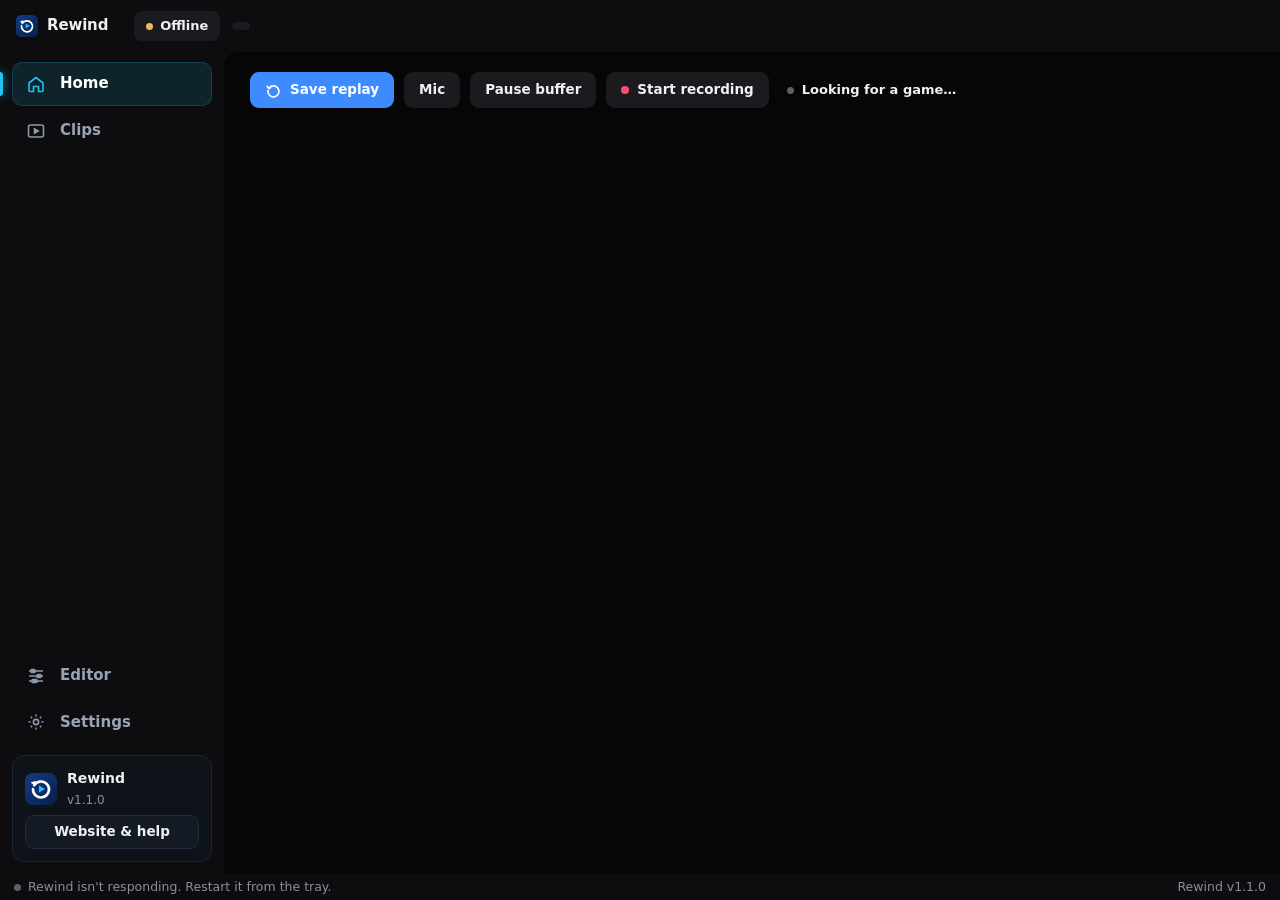
==== commit 4a621110: "Rewind v1.6.15" ====
--- a/ui/index.html
+++ b/ui/index.html
@@ -1215,22 +1215,18 @@
 }
 function clearStrip() { const c = $("filmstrip"); c.getContext("2d").clearRect(0, 0, c.width, c.height); }
 async function buildFilmstrip(url) {
+  // The pictures come from the app (made once with ffmpeg and kept), so the player isn't decoding a second copy of the
+  // video while the clip plays. A second decoder is a likely reason long clips stuttered.
   const token = V.filmToken = (V.filmToken || 0) + 1;
-  const fv = document.createElement("video");
-  fv.muted = true; fv.preload = "auto"; fv.src = url;
-  await new Promise((r) => { fv.onloadedmetadata = r; fv.onerror = r; });
-  if (token !== V.filmToken || !fv.duration) return;
   const c = $("filmstrip"), dpr = devicePixelRatio || 1;
   const W = $("strip").clientWidth, H = $("strip").clientHeight;
+  const tile = Math.max(60, Math.round(H * 16 / 9)), n = Math.min(40, Math.ceil(W / tile));
+  const img = new Image();
+  img.src = `/strip/${encodeURIComponent(current)}?n=${n}`;
+  await new Promise((r) => { img.onload = r; img.onerror = r; });
+  if (token !== V.filmToken || !img.naturalWidth) return;
   c.width = W * dpr; c.height = H * dpr;
-  const g = c.getContext("2d"), tile = Math.max(60, Math.round(H * 16 / 9)), n = Math.ceil(W / tile);
-  for (let i = 0; i < n; i++) {
-    if (token !== V.filmToken) return;
-    fv.currentTime = Math.min(fv.duration - 0.05, ((i + 0.5) / n) * fv.duration);
-    await new Promise((r) => { fv.onseeked = r; setTimeout(r, 1500); });
-    g.drawImage(fv, i * tile * dpr, 0, tile * dpr, H * dpr);
-  }
-  fv.removeAttribute("src"); fv.load();
+  c.getContext("2d").drawImage(img, 0, 0, n * tile * dpr, H * dpr);
 }
 
 function updateSel() {
